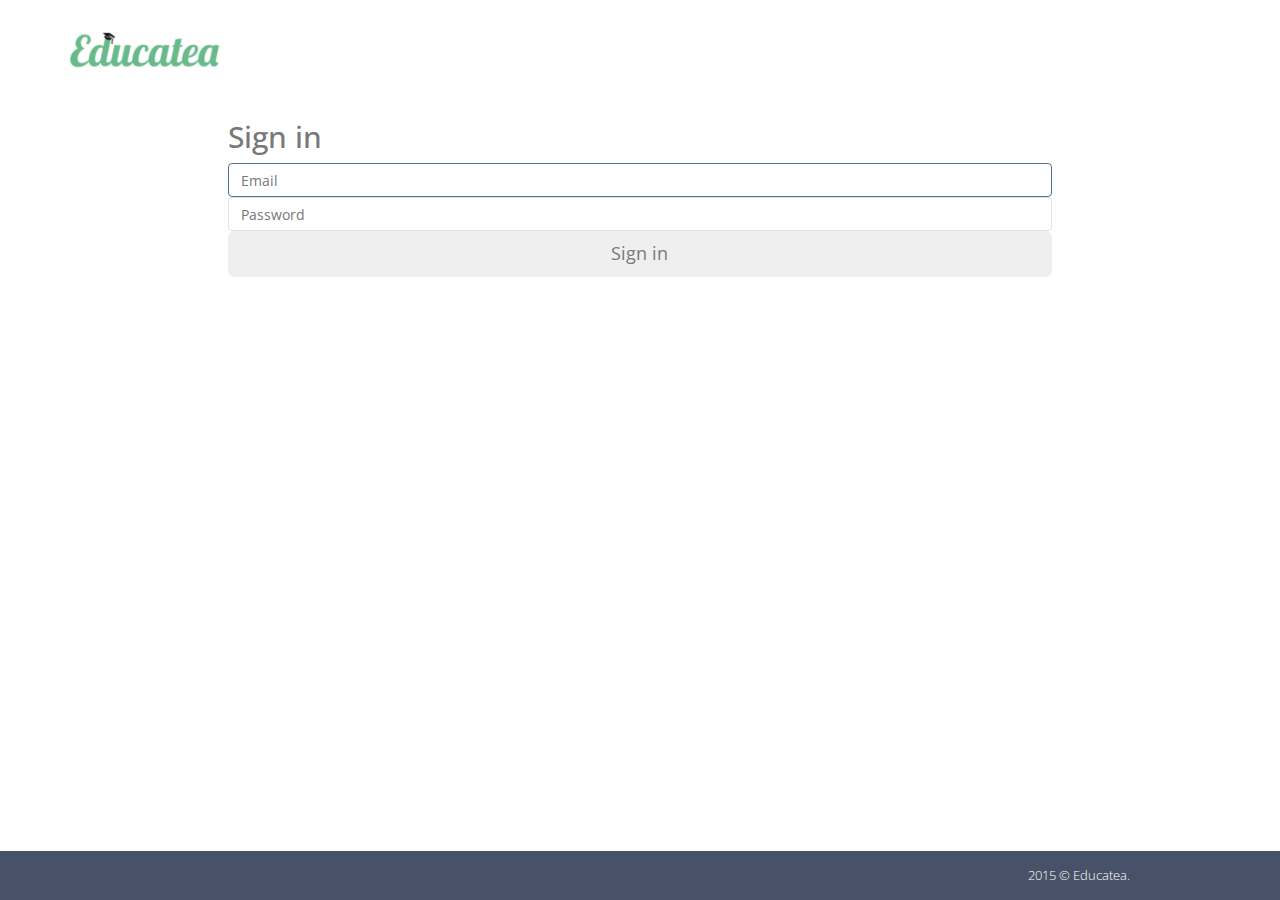
==== index.html @ 7a361b07 "Source" ====
<!DOCTYPE html>
<html lang="en">
<head>
    <meta charset="utf-8">
    <meta name="viewport" content="width=device-width, initial-scale=1.0">
    <title>Educatea Mobile</title>
    <link href="css/bootstrap.min.css" rel="stylesheet">
    <link href="css/theme.css" rel="stylesheet">
    <link href="css/bootstrap-reset.css" rel="stylesheet">
    <link href="css/font-awesome.min.css" rel="stylesheet" />
    <link rel="stylesheet" href="css/flexslider.css"/>
    <link href="assets/bxslider/jquery.bxslider.css" rel="stylesheet" />
    <link href="assets/fancybox/source/jquery.fancybox.css" rel="stylesheet" />
    <link rel="stylesheet" href="assets/revolution_slider/css/rs-style.css" media="screen">
    <link rel="stylesheet" href="assets/revolution_slider/rs-plugin/css/settings.css" media="screen">
    <link href="css/style.css" rel="stylesheet">
    <link href="css/style-responsive.css" rel="stylesheet" />
</head>




<body>
    <header class="header-frontend">
        <div class="navbar navbar-default navbar-static-top">
            <div class="container">
                <div class="navbar-header">
                    <a class="navbar-brand" href="index.html"><img src="img/logo_aa2.png"></a>
                </div>
            </div>
        </div>
    </header>
    <div class="container" style="width: 100%">
  <div class="row">
    <div class="col-lg-8 col-sm-12 col-lg-offset-2 address">
    
    <div class="row" style="text-align: center; margin-top: 20px;display: none;" id="invalid">
        <div class="col-lg-4"></div>
        
        <div class="col-lg-4">
          <div class="alert alert-danger alert-block fade in">
            <button data-dismiss="alert" class="close close-sm" type="button" style="position: inherit;">
              <i class="fa fa-times"></i>
            </button>
            <h4>
              <i class="fa fa-ok-sign"></i>
              Danger!
            </h4>
            <p>Invalid credentials.</p>
          </div>
        </div>

    </div>

  <form onsubmit="sign_in();return false;" class="form-signin">
    <h2 class="form-signin-heading">Sign in</h2>
    <div class="login-wrap">
    <input autofocus="autofocus" class="form-control" id="email" placeholder="Email" required="required" type="email">
    <input autocomplete="off" class="form-control" id="pass" placeholder="Password" required="required" type="password">
              </span>
      </label>
              <input class="btn btn-lg btn-login btn-block" name="commit" type="submit" value="Sign in">
    </div>
</form>
</div>
</div>
</div>

    <footer class="footer">
        <div class="container">
            <div class="row">
                <div class="col-lg-3 col-sm-3"></div>
                <div class="col-lg-5 col-sm-5"></div>
                <div class="col-lg-3 col-sm-3 col-lg-offset-1" style="text-align: center">
                    2015 © Educatea.
                </div>
            </div>
        </div>
    </footer>

    <script src="js/jquery.js"></script>
    <script src="js/jquery-migrate-1.2.1.min.js"></script>
    <script src="js/bootstrap.min.js"></script>
    <script type="text/javascript" src="js/hover-dropdown.js"></script>
    <script defer src="js/jquery.flexslider.js"></script>
    <script type="text/javascript" src="assets/bxslider/jquery.bxslider.js"></script>
    <script type="text/javascript" src="js/jquery.parallax-1.1.3.js"></script>
    <script src="js/jquery.easing.min.js"></script>
    <script src="js/link-hover.js"></script>
    <script src="assets/fancybox/source/jquery.fancybox.pack.js"></script>
    <script type="text/javascript" src="assets/revolution_slider/rs-plugin/js/jquery.themepunch.plugins.min.js"></script>
    <script type="text/javascript" src="assets/revolution_slider/rs-plugin/js/jquery.themepunch.revolution.min.js"></script>
    <script src="js/loading.js"></script>
    <script src="js/common-scripts.js"></script>
    <script src="js/revulation-slide.js"></script>
    <script>
//        $.blockUI({ css: {
//            border: 'none',
//            padding: '15px',
//            backgroundColor: '#000',
//            '-webkit-border-radius': '10px',
//            '-moz-border-radius': '10px',
//            opacity: .5,
//            color: '#fff'
//        } });

        $(document).ready(function(){
            if(is_logged_in()){
                window.location.replace("statistics.html");
            }
        });

        function sign_in(){
            email = $('#email').val();
            pass = $('#pass').val();
            auth(email, pass);
            if(is_logged_in()){
                window.location.href = "statistics.html";
            }else{
                $('#invalid').show();
            }
        }

        
    </script>

</body>
</html>
---- css/theme.css ----
body {
  padding-top: 70px;
  padding-bottom: 30px;
}

.theme-dropdown .dropdown-menu {
  display: block;
  position: static;
  margin-bottom: 20px;
}

.theme-showcase > p > .btn {
  margin: 5px 0;
}
---- assets/revolution_slider/css/rs-style.css ----
/*-----------------------------------------------------------------------------

KENBURNER RESPONSIVE BASIC STYLES OF HTML DOCUMENT

Screen Stylesheet

version:   	1.0
date:      	07/27/11
author:		themepunch
email:     	support@themepunch.com
website:   	http://www.themepunch.com
-----------------------------------------------------------------------------*/





  /*********************************************************************************************
		-	SET THE SCREEN SIZES FOR THE BANNER IF YOU WISH TO MAKE THE BANNER RESOPONSIVE 	-
  **********************************************************************************************/

  /*	-	THE BANNER CONTAINER (Padding, Shadow, Border etc. )	-	*/

  .bannercontainer {
		background-color:#fff;
		width:960px;
		position:relative;
		position:relative;
		margin-left:auto;
		margin-right:auto;

	}

  .banner{
		width:960px;
		height:500px;
		position:relative;
		overflow:hidden;
   }


    .bannercontainer-simple {
		padding:0px;
		background-color:#fff;
		width:960px;
		position:relative;
		position:relative;
		margin-left:auto;
		margin-right:auto;

	}

  .banner-simple{
		width:960px;
		height:500px;
		position:relative;
		overflow:hidden;
   }

 .fullwidthbanner-container{
	width:100% !important;
	position:relative;
	padding:0;
	overflow:hidden;
}

.fullwidthbanner-container .fullwidthabnner	{
	width:100% !important;
	max-height:500px !important;
	position:relative;
}



   @media only screen and (min-width: 768px) and (max-width: 959px) {

 		  .banner, .bannercontainer			{	width:760px; height:396px;}




   }

   @media only screen and (min-width: 480px) and (max-width: 767px) {
		   .banner, .bannercontainer		{	width:480px; height:250px;	}




   }

   @media only screen and (min-width: 0px) and (max-width: 479px) {
			.banner, .bannercontainer		{	width:320px;height:167px;	}




   }
---- assets/revolution_slider/rs-plugin/css/settings.css ----
/*-----------------------------------------------------------------------------

	-	Revolution Slider 1.5.3 -

		Screen Stylesheet

version:   	2.1
date:      	09/18/11
last update: 06.12.2012
author:		themepunch
email:     	info@themepunch.com
website:   	http://www.themepunch.com
-----------------------------------------------------------------------------*/


/*-----------------------------------------------------------------------------

	-	Revolution Slider 2.0 Captions -

		Screen Stylesheet

version:   	1.4.5
date:      	09/18/11
last update: 06.12.2012
author:		themepunch
email:     	info@themepunch.com
website:   	http://www.themepunch.com
-----------------------------------------------------------------------------*/



/*************************
	-	CAPTIONS	-
**************************/

.tp-hide-revslider,.tp-caption.tp-hidden-caption	{	visibility:hidden !important; display:none !important;}

.tp-caption { z-index:1;}
.tp-caption.big_white{
			position: absolute;
			color: #fff;
			text-shadow: none;
			font-weight: 800;
			font-size: 20px;
			line-height: 20px;
			font-family: 'Open Sans', sans;
			padding: 3px 4px;
			padding-top: 1px;
			margin: 0px;
			border-width: 0px;
			border-style: none;
			background-color:#000;
			letter-spacing: 0px;
		}

.tp-caption.big_orange{
			position: absolute;
			color: #fff;
			text-shadow: none;
			font-weight: 700;
			font-size: 36px;
			line-height: 36px;
			font-family: Arial;
			padding: 0px 4px;
			margin: 0px;
			border-width: 0px;
			border-style: none;
			background-color:#fb7354;
			letter-spacing: -1.5px;
		}

.tp-caption.big_black{
			position: absolute;
			color: #000;
			text-shadow: none;
			font-weight: 800;
			font-size: 36px;
			line-height: 36px;
			font-family: 'Open Sans', sans;
			padding: 0px 4px;
			margin: 0px;
			border-width: 0px;
			border-style: none;
			background-color:#fff;
			letter-spacing: -1.5px;
		}

.tp-caption.medium_grey{
			position: absolute;
			color: #fff;
			text-shadow: none;
			font-weight: 700;
			font-size: 20px;
			line-height: 20px;
			font-family: Arial;
			padding: 2px 4px;
			margin: 0px;
			border-width: 0px;
			border-style: none;
			background-color:#888;
			white-space:nowrap;
			text-shadow: 0px 2px 5px rgba(0, 0, 0, 0.5);
		}

.tp-caption.small_text{
			position: absolute;
			color: #fff;
			text-shadow: none;
			font-weight: 700;
			font-size: 14px;
			line-height: 20px;
			font-family: Arial;
			margin: 0px;
			border-width: 0px;
			border-style: none;
			white-space:nowrap;
			text-shadow: 0px 2px 5px rgba(0, 0, 0, 0.5);
		}

.tp-caption.medium_text{
			position: absolute;
			color: #fff;
			text-shadow: none;
			font-weight: 300;
			font-size: 20px;
			line-height: 20px;
			font-family: 'Open Sans', sans;
			margin: 0px;
			border-width: 0px;
			border-style: none;
			white-space:nowrap;
			text-shadow: 0px 2px 5px rgba(0, 0, 0, 0.5);
		}

.tp-caption.large_text{
			position: absolute;
			color: #fff;
			text-shadow: none;
			font-weight: 800;
			font-size: 36px;
			line-height: 36px;
			font-family: 'Open Sans', sans;
			margin: 0px;
			border-width: 0px;
			border-style: none;
			white-space:nowrap;
			text-shadow: 0px 2px 5px rgba(0, 0, 0, 0.5);
		}
.tp-caption.large_black_text{
			position: absolute;
			color: #000;
			text-shadow: none;
			font-weight: 300;
			font-size: 42px;
			line-height: 42px;
			font-family: 'Open Sans', sans;
			margin: 0px;
			border-width: 0px;
			border-style: none;
			white-space:nowrap;
		}

.tp-caption.very_large_text{
			position: absolute;
			color: #fff;
			text-shadow: none;
			font-weight: 800;
			font-size: 60px;
			line-height: 60px;
			font-family: 'Open Sans', sans;
			margin: 0px;
			border-width: 0px;
			border-style: none;
			white-space:nowrap;
			text-shadow: 0px 2px 5px rgba(0, 0, 0, 0.5);
			letter-spacing: 0px;
		}
.tp-caption.very_large_black_text{
			position: absolute;
			color: #000;
			text-shadow: none;
			font-weight: 800;
			font-size: 72px;
			line-height: 72px;
			font-family: 'Open Sans', sans;
			margin: 0px;
			border-width: 0px;
			border-style: none;
			white-space:nowrap;
		}
.tp-caption.bold_red_text{
			position: absolute;
			color: #d31e00;
			text-shadow: none;
			font-weight: 800;
			font-size: 20px;
			line-height: 20px;
			font-family: 'Open Sans', sans;
			margin: 0px;
			border-width: 0px;
			border-style: none;
			white-space:nowrap;
		}
.tp-caption.bold_brown_text{
			position: absolute;
			color: #a04606;
			text-shadow: none;
			font-weight: 800;
			font-size: 20px;
			line-height: 20px;
			font-family: 'Open Sans', sans;
			margin: 0px;
			border-width: 0px;
			border-style: none;
			white-space:nowrap;
		}
    .tp-caption.bold_green_text{
			position: absolute;
			color: #5b9830;
			text-shadow: none;
			font-weight: 800;
			font-size: 20px;
			line-height: 20px;
			font-family: 'Open Sans', sans;
			margin: 0px;
			border-width: 0px;
			border-style: none;
			white-space:nowrap;
		}

.tp-caption.very_big_white{
			position: absolute;
			color: #fff;
			text-shadow: none;
			font-weight: 800;
			font-size: 36px;
			line-height: 36px;
			font-family: 'Open Sans', sans;
			margin: 0px;
			border-width: 0px;
			border-style: none;
			white-space:nowrap;
			padding: 3px 4px;
			padding-top: 1px;
			background-color:#7e8e96;
					}

.tp-caption.very_big_black{
			position: absolute;
			color: #000;
			text-shadow: none;
			font-weight: 700;
			font-size: 60px;
			line-height: 60px;
			font-family: Arial;
			margin: 0px;
			border-width: 0px;
			border-style: none;
			white-space:nowrap;
			padding: 0px 4px;
			padding-top: 1px;
			background-color:#fff;
					}

.tp-caption.boxshadow{
		-moz-box-shadow: 0px 0px 20px rgba(0, 0, 0, 0.5);
		-webkit-box-shadow: 0px 0px 20px rgba(0, 0, 0, 0.5);
		box-shadow: 0px 0px 20px rgba(0, 0, 0, 0.5);
	}

.tp-caption.black{
		color: #000;
		text-shadow: none;
  font-weight: 300;
			font-size: 19px;
			line-height: 19px;
			font-family: 'Open Sans', sans;
	}

.tp-caption.noshadow {
		text-shadow: none;
	}

.tp-caption a {
	color: #ff7302; text-shadow: none;	-webkit-transition: all 0.2s ease-out; -moz-transition: all 0.2s ease-out; -o-transition: all 0.2s ease-out; -ms-transition: all 0.2s ease-out;
}

.tp-caption a:hover {
	color: #ffa902;
}


.tp_inner_padding	{	box-sizing:border-box;
						-webkit-box-sizing:border-box;
						-moz-box-sizing:border-box;
						max-height:none !important;	}

/******************************
	-	BUTTONS	-
*******************************/

.button				{	padding:6px 13px 5px; border-radius: 3px; -moz-border-radius: 3px; -webkit-border-radius: 3px; height:30px;
						cursor:pointer;
						color:#fff !important; text-shadow:0px 1px 1px rgba(0, 0, 0, 0.6) !important; font-size:15px; line-height:45px !important;
						background:url(../images/gradient/g30.png) repeat-x top; font-family: arial, sans-serif; font-weight: bold; letter-spacing: -1px;
					}

.button.big			{	color:#fff; text-shadow:0px 1px 1px rgba(0, 0, 0, 0.6); font-weight:bold; padding:9px 20px; font-size:19px;  line-height:57px !important; background:url(../images/gradient/g40.png) repeat-x top;}


.purchase:hover,
.button:hover,
.button.big:hover		{	background-position:bottom, 15px 11px;}



	@media only screen and (min-width: 768px) and (max-width: 959px) {

	 }



	@media only screen and (min-width: 480px) and (max-width: 767px) {
		.button	{	padding:4px 8px 3px; line-height:25px !important; font-size:11px !important;font-weight:normal;	}
		a.button { -webkit-transition: none; -moz-transition: none; -o-transition: none; -ms-transition: none;	 }


	}

    @media only screen and (min-width: 0px) and (max-width: 479px) {
		.button	{	padding:2px 5px 2px; line-height:20px !important; font-size:10px !important;}
		a.button { -webkit-transition: none; -moz-transition: none; -o-transition: none; -ms-transition: none;	 }
	}





/*	BUTTON COLORS	*/



.button.green, .button:hover.green,
.purchase.green, .purchase:hover.green			{ background-color:#21a117; -webkit-box-shadow:  0px 3px 0px 0px #104d0b;        -moz-box-shadow:   0px 3px 0px 0px #104d0b;        box-shadow:   0px 3px 0px 0px #104d0b;  }


.button.blue, .button:hover.blue,
.purchase.blue, .purchase:hover.blue			{ background-color:#1d78cb; -webkit-box-shadow:  0px 3px 0px 0px #0f3e68;        -moz-box-shadow:   0px 3px 0px 0px #0f3e68;        box-shadow:   0px 3px 0px 0px #0f3e68;}


.button.red, .button:hover.red,
.purchase.red, .purchase:hover.red				{ background-color:#cb1d1d; -webkit-box-shadow:  0px 3px 0px 0px #7c1212;        -moz-box-shadow:   0px 3px 0px 0px #7c1212;        box-shadow:   0px 3px 0px 0px #7c1212;}

.button.orange, .button:hover.orange,
.purchase.orange, .purchase:hover.orange		{ background-color:#ff7700; -webkit-box-shadow:  0px 3px 0px 0px #a34c00;        -moz-box-shadow:   0px 3px 0px 0px #a34c00;        box-shadow:   0px 3px 0px 0px #a34c00;}

.button.darkgrey,.button.grey,
.button:hover.darkgrey,.button:hover.grey,
.purchase.darkgrey, .purchase:hover.darkgrey	{ background-color:#555; -webkit-box-shadow:  0px 3px 0px 0px #222;        -moz-box-shadow:   0px 3px 0px 0px #222;        box-shadow:   0px 3px 0px 0px #222;}

.button.lightgrey, .button:hover.lightgrey,
.purchase.lightgrey, .purchase:hover.lightgrey	{ background-color:#888; -webkit-box-shadow:  0px 3px 0px 0px #555;        -moz-box-shadow:   0px 3px 0px 0px #555;        box-shadow:   0px 3px 0px 0px #555;}



/****************************************************************

	-	SET THE ANIMATION EVEN MORE SMOOTHER ON ANDROID   -

******************************************************************/

.tp-simpleresponsive .slotholder *,
.tp-simpleresponsive img			{ -webkit-transform: translateZ(0);
										  -webkit-backface-visibility: hidden;
										  -webkit-perspective: 1000;
									}


/************************************************
	  - SOME CAPTION MODIFICATION AT START  -
*************************************************/
.tp-simpleresponsive .caption,
.tp-simpleresponsive .tp-caption {
	-ms-filter: "progid:DXImageTransform.Microsoft.Alpha(Opacity=0)";	-moz-opacity: 0;	-khtml-opacity: 0;	opacity: 0; position:absolute; visibility: hidden;

}

.tp-simpleresponsive img	{	max-width:none;}



/******************************
	-	IE8 HACKS	-
*******************************/
.noFilterClass {
	filter:none !important;
}


/******************************
	-	SHADOWS		-
******************************/
.tp-bannershadow  {
		position:absolute;

		margin-left:auto;
		margin-right:auto;
		-moz-user-select: none;
        -khtml-user-select: none;
        -webkit-user-select: none;
        -o-user-select: none;
	}

.tp-bannershadow.tp-shadow1 {	background:url(../assets/shadow1.png) no-repeat; background-size:100%; width:890px; height:30px; bottom:-30px;}
.tp-bannershadow.tp-shadow2 {	background:url(../assets/shadow2.png) no-repeat; background-size:100%; width:890px; height:60px;bottom:-60px;}
.tp-bannershadow.tp-shadow3 {	background:url(../assets/shadow3.png) no-repeat; background-size:100%; width:890px; height:60px;bottom:-60px;}


/********************************
	-	FULLSCREEN VIDEO	-
*********************************/
.caption.fullscreenvideo {	left:0px; top:0px; position:absolute;width:100%;height:100%;}
.caption.fullscreenvideo iframe	{ width:100% !important; height:100% !important;}

.tp-caption.fullscreenvideo {	left:0px; top:0px; position:absolute;width:100%;height:100%;}
.tp-caption.fullscreenvideo iframe	{ width:100% !important; height:100% !important;}

/************************
	-	NAVIGATION	-
*************************/

/** BULLETS **/

.tpclear		{	clear:both;}


.tp-bullets								{	z-index:1000; position:absolute;
												-ms-filter: "progid:DXImageTransform.Microsoft.Alpha(Opacity=100)";
												-moz-opacity: 1;
												-khtml-opacity: 1;
												opacity: 1;
												-webkit-transition: opacity 0.2s ease-out; -moz-transition: opacity 0.2s ease-out; -o-transition: opacity 0.2s ease-out; -ms-transition: opacity 0.2s ease-out;
											}
.tp-bullets.hidebullets					{
												-ms-filter: "progid:DXImageTransform.Microsoft.Alpha(Opacity=0)";
												-moz-opacity: 0;
												-khtml-opacity: 0;
												opacity: 0;
											}


.tp-bullets.simplebullets.navbar						{ 	border:1px solid #666; border-bottom:1px solid #444; background:url(../assets/boxed_bgtile.png); height:40px; padding:0px 10px; -webkit-border-radius: 5px; -moz-border-radius: 5px; border-radius: 5px ;}

.tp-bullets.simplebullets.navbar-old					{ 	 background:url(../assets/navigdots_bgtile.png); height:35px; padding:0px 10px; -webkit-border-radius: 5px; -moz-border-radius: 5px; border-radius: 5px ;}


.tp-bullets.simplebullets.round .bullet					{	cursor:pointer; position:relative;	background:url(../assets/bullet.png) no-Repeat top left;	width:20px;	height:20px;  margin-right:0px; float:left; margin-top:-10px; margin-left:3px;}
.tp-bullets.simplebullets.round .bullet.last			{	margin-right:3px;}

.tp-bullets.simplebullets.round-old .bullet				{	cursor:pointer; position:relative;	background:url(../assets/bullets.png) no-Repeat bottom left;	width:23px;	height:23px;  margin-right:0px; float:left; margin-top:-12px;}
.tp-bullets.simplebullets.round-old .bullet.last		{	margin-right:0px;}


/**	SQUARE BULLETS **/
.tp-bullets.simplebullets.square .bullet				{	cursor:pointer; position:relative;	background:url(../assets/bullets2.png) no-Repeat bottom left;	width:19px;	height:19px;  margin-right:0px; float:left; margin-top:-10px;}
.tp-bullets.simplebullets.square .bullet.last			{	margin-right:0px;}


/**	SQUARE BULLETS **/
.tp-bullets.simplebullets.square-old .bullet			{	cursor:pointer; position:relative;	background:url(../assets/bullets2.png) no-Repeat bottom left;	width:19px;	height:19px;  margin-right:0px; float:left; margin-top:-10px;}
.tp-bullets.simplebullets.square-old .bullet.last		{	margin-right:0px;}


/** navbar NAVIGATION VERSION **/
.tp-bullets.simplebullets.navbar .bullet			{	cursor:pointer; position:relative;	background:url(../assets/bullet_boxed.png) no-Repeat top left;	width:18px;	height:19px;   margin-right:5px; float:left; margin-top:10px;}

.tp-bullets.simplebullets.navbar .bullet.first		{	margin-left:0px !important;}
.tp-bullets.simplebullets.navbar .bullet.last		{	margin-right:0px !important;}



/** navbar NAVIGATION VERSION **/
.tp-bullets.simplebullets.navbar-old .bullet			{	cursor:pointer; position:relative;	background:url(../assets/navigdots.png) no-Repeat bottom left;	width:15px;	height:15px;  margin-left:5px !important; margin-right:5px !important;float:left; margin-top:10px;}
.tp-bullets.simplebullets.navbar-old .bullet.first		{	margin-left:0px !important;}
.tp-bullets.simplebullets.navbar-old .bullet.last		{	margin-right:0px !important;}


.tp-bullets.simplebullets .bullet:hover,
.tp-bullets.simplebullets .bullet.selected				{	background-position:top left; }

.tp-bullets.simplebullets.round .bullet:hover,
.tp-bullets.simplebullets.round .bullet.selected,
.tp-bullets.simplebullets.navbar .bullet:hover,
.tp-bullets.simplebullets.navbar .bullet.selected		{	background-position:bottom left; }



/*************************************
	-	TP ARROWS 	-
**************************************/
.tparrows												{	-ms-filter: "progid:DXImageTransform.Microsoft.Alpha(Opacity=100)";
															-moz-opacity: 1;
															-khtml-opacity: 1;
															opacity: 1;
															-webkit-transition: opacity 0.2s ease-out; -moz-transition: opacity 0.2s ease-out; -o-transition: opacity 0.2s ease-out; -ms-transition: opacity 0.2s ease-out;

														}
.tparrows.hidearrows									{
															-ms-filter: "progid:DXImageTransform.Microsoft.Alpha(Opacity=0)";
															-moz-opacity: 0;
															-khtml-opacity: 0;
															opacity: 0;
														}
.tp-leftarrow											{	z-index:100;cursor:pointer; position:relative;	background:url(../assets/large_left.png) no-Repeat top left;	width:40px;	height:40px;   }
.tp-rightarrow											{	z-index:100;cursor:pointer; position:relative;	background:url(../assets/large_right.png) no-Repeat top left;	width:40px;	height:40px;   }


.tp-leftarrow.round										{	z-index:100;cursor:pointer; position:relative;	background:url(../assets/small_left.png) no-Repeat top left;	width:19px;	height:14px;  margin-right:0px; float:left; margin-top:-7px;	}
.tp-rightarrow.round									{	z-index:100;cursor:pointer; position:relative;	background:url(../assets/small_right.png) no-Repeat top left;	width:19px;	height:14px;  margin-right:0px; float:left;	margin-top:-7px;}


.tp-leftarrow.round-old									{	z-index:100;cursor:pointer; position:relative;	background:url(../assets/arrow_left.png) no-Repeat top left;	width:26px;	height:26px;  margin-right:0px; float:left; margin-top:-13px;	}
.tp-rightarrow.round-old								{	z-index:100;cursor:pointer; position:relative;	background:url(../assets/arrow_right.png) no-Repeat top left;	width:26px;	height:26px;  margin-right:0px; float:left;	margin-top:-13px;}


.tp-leftarrow.navbar									{	z-index:100;cursor:pointer; position:relative;	background:url(../assets/small_left_boxed.png) no-Repeat top left;	width:20px;	height:15px;   float:left;	margin-right:6px; margin-top:12px;}
.tp-rightarrow.navbar									{	z-index:100;cursor:pointer; position:relative;	background:url(../assets/small_right_boxed.png) no-Repeat top left;	width:20px;	height:15px;   float:left;	margin-left:6px; margin-top:12px;}


.tp-leftarrow.navbar-old								{	z-index:100;cursor:pointer; position:relative;	background:url(../assets/arrowleft.png) no-Repeat top left;		width:9px;	height:16px;   float:left;	margin-right:6px; margin-top:10px;}
.tp-rightarrow.navbar-old								{	z-index:100;cursor:pointer; position:relative;	background:url(../assets/arrowright.png) no-Repeat top left;	width:9px;	height:16px;   float:left;	margin-left:6px; margin-top:10px;}

.tp-leftarrow.navbar-old.thumbswitharrow				{	margin-right:10px; }
.tp-rightarrow.navbar-old.thumbswitharrow				{	margin-left:0px; }

.tp-leftarrow.square									{	z-index:100;cursor:pointer; position:relative;	background:url(../assets/arrow_left2.png) no-Repeat top left;	width:12px;	height:17px;   float:left;	margin-right:0px; margin-top:-9px;}
.tp-rightarrow.square									{	z-index:100;cursor:pointer; position:relative;	background:url(../assets/arrow_right2.png) no-Repeat top left;	width:12px;	height:17px;   float:left;	margin-left:0px; margin-top:-9px;}


.tp-leftarrow.square-old								{	z-index:100;cursor:pointer; position:relative;	background:url(../assets/arrow_left2.png) no-Repeat top left;	width:12px;	height:17px;   float:left;	margin-right:0px; margin-top:-9px;}
.tp-rightarrow.square-old								{	z-index:100;cursor:pointer; position:relative;	background:url(../assets/arrow_right2.png) no-Repeat top left;	width:12px;	height:17px;   float:left;	margin-left:0px; margin-top:-9px;}


.tp-leftarrow.default									{	z-index:100;cursor:pointer; position:relative;	background:url(../assets/large_left.png) no-Repeat 0 0;	width:40px;	height:40px;

														}
.tp-rightarrow.default									{	z-index:100;cursor:pointer; position:relative;	background:url(../assets/large_right.png) no-Repeat 0 0;	width:40px;	height:40px;

														}




.tp-leftarrow:hover,
.tp-rightarrow:hover 									{	background-position:bottom left; }






/****************************************************************************************************
	-	TP THUMBS 	-
*****************************************************************************************************

 - tp-thumbs & tp-mask Width is the width of the basic Thumb Container (500px basic settings)

 - .bullet width & height is the dimension of a simple Thumbnail (basic 100px x 50px)

 *****************************************************************************************************/


.tp-bullets.tp-thumbs						{	z-index:1000; position:absolute; padding:3px;background-color:#fff;
												width:500px;height:50px; 			/* THE DIMENSIONS OF THE THUMB CONTAINER */
												margin-top:-50px;
											}


.fullwidthbanner-container .tp-thumbs		{  padding:3px;}

.tp-bullets.tp-thumbs .tp-mask				{	width:500px; height:50px;  			/* THE DIMENSIONS OF THE THUMB CONTAINER */
												overflow:hidden; position:relative;}


.tp-bullets.tp-thumbs .tp-mask .tp-thumbcontainer	{	width:5000px; position:absolute;}

.tp-bullets.tp-thumbs .bullet				{   width:100px; height:50px; 			/* THE DIMENSION OF A SINGLE THUMB */
												cursor:pointer; overflow:hidden;background:none;margin:0;float:left;
												-ms-filter: "progid:DXImageTransform.Microsoft.Alpha(Opacity=50)";
												/*filter: alpha(opacity=50);	*/
												-moz-opacity: 0.5;
												-khtml-opacity: 0.5;
												opacity: 0.5;

												-webkit-transition: all 0.2s ease-out; -moz-transition: all 0.2s ease-out; -o-transition: all 0.2s ease-out; -ms-transition: all 0.2s ease-out;
											}


.tp-bullets.tp-thumbs .bullet:hover,
.tp-bullets.tp-thumbs .bullet.selected		{ 	-ms-filter: "progid:DXImageTransform.Microsoft.Alpha(Opacity=100)";

												-moz-opacity: 1;
												-khtml-opacity: 1;
												opacity: 1;
											}
.tp-thumbs img								{	width:100%; }


/************************************
		-	TP BANNER TIMER		-
*************************************/
.tp-bannertimer								{	width:100%; height:10px; background:url(../assets/timer.png);position:absolute; z-index:200;}
.tp-bannertimer.tp-bottom					{	bottom:0px !important;height:5px;}




/***************************************
	-	RESPONSIVE SETTINGS 	-
****************************************/


	@media only screen and (min-width: 768px) and (max-width: 959px) {

	 }



	@media only screen and (min-width: 480px) and (max-width: 767px) {
			.responsive .tp-bullets.tp-thumbs				{	width:300px !important; height:30px !important;}
			.responsive .tp-bullets.tp-thumbs .tp-mask		{	width:300px !important; height:30px !important;}
			.responsive .tp-bullets.tp-thumbs .bullet		{	width:60px !important;height:30px !important;}

	}

    @media only screen and (min-width: 0px) and (max-width: 479px) {
				.responsive .tp-bullets	{	display:none}
				.responsive .tparrows	{	display:none;}
	}





/*********************************************

	-	BASIC SETTINGS FOR THE BANNER	-

***********************************************/

 .tp-simpleresponsive img {
		-moz-user-select: none;
        -khtml-user-select: none;
        -webkit-user-select: none;
        -o-user-select: none;
}



.tp-simpleresponsive a{	text-decoration:none;}

.tp-simpleresponsive ul {
	list-style:none;
	padding:0;
	margin:0;
}

.tp-simpleresponsive >ul >li{
	list-stye:none;
	position:absolute;
	visibility:hidden;
}
/*  CAPTION SLIDELINK   **/
.caption.slidelink a div,
.tp-caption.slidelink a div {	width:10000px; height:10000px;  background:url(../assets/coloredbg.png) repeat;}

.tp-loader 	{	background:url(../assets/loader.gif) no-repeat 10px 10px; background-color:#fff;  margin:-22px -22px; top:50%; left:50%; z-index:10000; position:absolute;width:44px;height:44px;
				border-radius: 3px;
				-moz-border-radius: 3px;
				-webkit-border-radius: 3px;
			}


.tp-transparentimg {	content:"url(../assets/transparent.png)"}
.tp-3d				{	-webkit-transform-style: preserve-3d;
						 -webkit-transform-origin: 50% 50%;
					}
---- css/style.css ----
/*
Template Name: Flat Lab frontend build with Bootstrap v3.2.0
Template Version: 2.0
Author: Mosaddek Hossain
Website: http://thevectorlab.net/
*/

/* Import fonts */
@import url(http://fonts.googleapis.com/css?family=Open+Sans:400,300,300italic,400italic,600,600italic,700,700italic,800,800italic);
@import url(http://fonts.googleapis.com/css?family=Fjalla+One);

body {
    color: #797979;
    font-family: 'Open Sans', sans-serif;
    padding: 0px !important;
    margin: 0px !important;
    font-size:13px;
}


a, a:hover, a:focus {
    text-decoration: none;
    outline: none;
}

::selection {
    background: #F77B6F;
    color: #fff;
}
::-moz-selection {
    background: #F77B6F;
    color: #fff;
}

h1,h2,h3,h4,h5,h6 {
    font-family: 'Open Sans', sans-serif;
}

a {
    color: #444e67;
}

a:hover {
    color: #f77b6f;
}

p {line-height: 22px}

/*header*/

.header-frontend .navbar {
    margin-bottom: 0;
}

.navbar-default {
    border: none;
}

.navbar-brand {
    color: #bcc0cd;
    font-size: 30px;
    font-weight: 100;
    line-height: 30px;
    margin-top: 30px;
    padding: 0 0 0 15px;
    font-family: "Roboto", sans-serif;
}

.navbar-brand span{
    color: #00aee0;
    font-weight: 300;
}

.header-frontend .navbar-collapse  ul.navbar-nav {
    float: right;
    margin-right: 0;
}

.header-frontend .navbar-default{
    background-color: #fff;
}

.header-frontend .nav li a, .header-frontend .nav li.active ul.dropdown-menu li a {
    color: #0cbfe9;
    font-weight: 300;
    background: none;
    font-size: 20px;
}

.header-frontend .nav li a:hover,
.header-frontend .nav li a:focus,
.header-frontend .nav li.active a,
.header-frontend .nav li.active a:hover,
.header-frontend .nav li a.dropdown-toggle:hover,
.header-frontend .nav li a.dropdown-toggle:focus,
.header-frontend .nav li.active ul.dropdown-menu li a:hover,
.header-frontend .nav li.active ul.dropdown-menu li.active a{
    color: #fff ;
    background-color: #f77b6f;
    -webkit-transition: all .3s ease;
    -moz-transition: all .3s ease;
    -ms-transition: all .3s ease;
    -o-transition: all .3s ease;
    transition: all .3s ease;
}


.header-frontend .navbar-default .navbar-nav > .open > a,
.header-frontend .navbar-default .navbar-nav > .open > a:hover,
.header-frontend .navbar-default .navbar-nav > .open > a:focus {
    color: #fff;
    background-color: #f77b6f;
    -webkit-transition: all .3s ease;
    -moz-transition: all .3s ease;
    -ms-transition: all .3s ease;
    -o-transition: all .3s ease;
    transition: all .3s ease;
}


.header-frontend .navbar {
    min-height: 100px;
}

.header-frontend .navbar-nav > li  {
    padding-bottom: 30px;
    padding-top: 30px;
}

.header-frontend  .navbar-nav > li > a {
    padding-bottom: 6px;
    padding-top: 5px;
    border-radius: 5px;
    -webkit-border-radius: 5px;
    margin-left: 2px;
    line-height: 30px;

    -webkit-transition: all .3s ease;
    -moz-transition: all .3s ease;
    -ms-transition: all .3s ease;
    -o-transition: all .3s ease;
    transition: all .3s ease;
}


.dropdown-menu li a:hover {
    color: #fff !important;
}

.header-frontend .nav .caret {
    border-bottom-color: #999;
    border-top-color: #999;
}

.dropdown-menu  {
    box-shadow: none;
    border-radius: 0;
}

.header-frontend .nav li .dropdown-menu  {
   padding: 0;
}

.header-frontend .nav li .dropdown-menu li a {
   line-height: 28px;
   padding: 3px 12px;
}


/*search*/

.search {
    margin-top: 3px ;
    width: 20px;
    -webkit-transition: all .3s ease;
    -moz-transition: all .3s ease;
    -ms-transition: all .3s ease;
    -o-transition: all .3s ease;
    transition: all .3s ease;
    border: 1px solid #fff;
    box-shadow: none;
    background: url("../img/search-icon.jpg") no-repeat 10px 8px;
    padding:0 5px 0 35px;
    color: #fff;
}

.search:focus {
    margin-top: 3px ;
    width: 180px;
    border: 1px solid #eaeaea;
    box-shadow: none;
    -webkit-transition: all .3s ease;
    -moz-transition: all .3s ease;
    -ms-transition: all .3s ease;
    -o-transition: all .3s ease;
    transition: all .3s ease;
    color: #c8c8c8;
    font-weight: 300;
    margin-left: 10px;
}

/*homepage features*/

.feature-head {
    padding: 50px 0;
}

.feature-head h1{
    color: #475168;
    font-size: 30px;
    font-weight: 300;
    text-transform: uppercase;
    margin-top: 0;
    font-family: 'Fjalla One', sans-serif;
}

.feature-head p{
    color: #8a8b8b;
    font-size: 18px;
    font-weight: 300;
}

.f-box {
    background: #f4f4f4;
    border-radius: 10px;
    padding: 20px;
    text-align: center;
    min-height: 210px;
    margin-bottom: 20px;
    transition-duration: 500ms;
    transition-property: width, background;
    transition-timing-function: ease;
    -webkit-transition-duration: 500ms;
    -webkit-transition-property: width, background;
    -webkit-transition-timing-function: ease;
}

.f-box i{
    font-size: 50px;
    line-height: normal;
    margin-top: 40px;
    display: block;
    color: #f77b6f;
}

.f-box:hover, .f-box.active {
    background: #f77b6f;
    border-radius: 10px;
    padding: 20px;
    text-align: center;
    min-height: 210px;
    margin-bottom: 20px;
    transition-duration: 500ms;
    transition-property: width, background;
    transition-timing-function: ease;
    -webkit-transition-duration: 500ms;
    -webkit-transition-property: width, background;
    -webkit-transition-timing-function: ease;
}

.f-box:hover i, .f-box.active i{
    font-size: 50px;
    line-height: normal;
    margin-top: 40px;
    display: block;
    color: #fff;

}

.f-box:hover h2, .f-box.active h2{
    color: #fff;
}

.f-box h2{
    font-size: 20px;
    text-transform: uppercase;
    font-weight: 400;
    font-family: 'Fjalla One', sans-serif;
}

.f-text {
    font-size: 14px;
    font-weight: 300;
}

/*quote*/

.quote {
    margin: 70px 0;
    display: inline-block;
    width: 100%;
}

.quote-info {
    background: #475168;
    padding: 20px;
    border-radius: 4px;
    -webkit-border-radius: 4px;
    min-height: 72px;
}

.quote-info h1 {
    color: #fff;
    font-weight: 400;
    font-size: 20px;
    margin: 0 0 5px 0;
    text-transform: uppercase;
    font-family: 'Fjalla One', sans-serif;
}
.quote-info p {
    color: #9eb3c4;
    font-weight: 300;
    margin: 0;
}

.purchase-btn {
    width: 100%;
    line-height: 75px;
    font-size: 20px;
    font-weight: 400;
    text-transform: uppercase;
    font-family: 'Fjalla One', sans-serif;
}

.accordion {
    margin-bottom: 40px;
    display: inline-block;
    width: 100%;
}

/*tabs*/

.tab {
    background: #f4f4f4;
}

.tab .nav > li > a {
    padding: 18px 15px;
}

.tab-bg-dark-navy-blue {
    background:#6f6f6f;
    border-bottom: none;
    border-radius: 5px 5px 0 0;
    -webkit-border-radius: 5px 5px 0 0;
    padding: 0;
}

.tab-bg-dark-navy-blue .nav > li > a:hover, .tab-bg-dark-navy-blue .nav > li > a:focus {
    background-color: #f4f4f4;
    text-decoration: none;
}


.panel-heading .nav > li > a,
.panel-heading .nav > li.active > a, .panel-heading .nav > li.active > a:hover, .panel-heading .nav > li.active > a:focus {
    border-width: 0;
    border-radius: 0;
}

.panel-heading .nav > li > a {
    color: #fff;
}

.panel-heading .nav > li.active > a, .panel-heading .nav > li > a:hover {
    color: #6f6f6f;
    background: #f4f4f4;
}

.panel-heading .nav > li:first-child.active > a, .panel-heading .nav > li:first-child > a:hover {
    border-radius: 4px 0 0 0;
    -webkit-border-radius: 4px 0 0 0;
}

.tab .nav-tabs.nav-justified > li {
    border-right: 1px solid #f4f4f4;
}

.tab .nav-tabs.nav-justified > li:last-child {
    border-right: none;
}

.p-head {
    color: #F77B6F;
    font-size: 14px;
    font-weight: 400;
}

.cmt-head {
    font-size: 14px;
    font-weight: 400;
}

.p-thumb img {
    border-radius: 3px;
    -webkit-border-radius: 3px;
    height: 50px;
    width: 50px;
}


/*testimonial*/

.about-testimonial ul li {
    list-style: none;
}

.about-testimonial {
    margin:20px 0 0 0;
    position: relative;
}

ul.about-flex-slides {
    margin-left: 0;
}

.flex-direction-nav {
    position: absolute;
    right: 10px;
    top: 30px;
    width: 70px;
}

.flex-direction-nav li {
    display: inline-block;
    width: 12px;
}

.flex-direction-nav li a {
    outline: none;
}

.flex-direction-nav li a i {
    color: #cccccc;
}

.flex-control-paging {
    display: none;
}

.about-testimonial .about-testimonial-image {
    float: left;
    margin: 0 15px;
    position: relative;
}

.about-testimonial .about-testimonial-image img {
    border-radius: 50px;
    -moz-border-radius: 50px;
    -webkit-border-radius: 50px;
    height: 100px !important;
    width: 100px !important;
}

.about-flexslider .about-flex-slides img {
    display: block;
    width: 100%;
}

.about-testimonial a.about-testimonial-author {
    display: inline-block;
    font-size: 15px;
    text-transform: uppercase;
    font-weight: bold;
    line-height: 11px;
    margin: 30px 0 8px 0;
    color: #504946;
    font-weight: 300;
}

.about-testimonial .about-testimonial-company {
    display: block;
    font-size: 13px;
    line-height: 14px;
    color: #ababab;
    font-weight: 300;
}

.about-testimonial.boxed-style .about-testimonial-content {
    background-color: #e9e9e9;
    border: 1px solid #e9e9e9;
    border-radius: 5px;
    -moz-border-radius: 5px;
}

.about-testimonial .about-testimonial-content {
    margin-top: 55px;
    padding: 20px;
    position: relative;
}

.about-testimonial .about-testimonial-content p {
    line-height: 20px;
    margin: 0;
}

.about-testimonial.boxed-style .about-testimonial-content:before {
    background-color: #e9e9e9;
	border-right: 1px solid #e9e9e9;
    border-color: #f5f5f5;
    border-image: none;   
    border-style: none;
    top: -7px;
    content: "";
    display: block;
    height: 14px;
    left: 60px;
    position: absolute;
    transform: rotate(45deg);
    -moz-transform: rotate(45deg);
    -webkit-transform: rotate(45deg);
    width: 15px;
	display:none\0/;
	_display:none;
}


/*----image hove----*/
.view {
    float: left;
    overflow: hidden;
    position: relative;
    text-align: center;
    cursor: default;
    background: #fff;
}

.view .mask,.view .content {
    position: absolute;
    overflow: hidden;
    top: 0;
    left: 0;
    height: 100%;
    width: 100%;
}

.view img {
    display: block;
    position: relative;
}

.view h2 {
    text-transform: uppercase;
    color: #fff;
    text-align: center;
    position: relative;
    font-size: 16px;
    padding: 10px;
    background: rgba(0, 0, 0, 0.8);
    margin: 5px 0 0 0;
}

.view p {
    font-size: 12px;
    position: relative;
    color: #fff;
    padding: 10px 20px 20px;
    text-align: center;
    margin-bottom: 10px;
}

.view a.info {
    display: inline-block;
    text-decoration: none;
    padding: 7px 14px;
    background: #000;
    color: #fff;
    text-transform: uppercase;
    -webkit-box-shadow: 0 0 1px #000;
    -moz-box-shadow: 0 0 1px #000;
}

.view a.info:hover {
    -webkit-box-shadow: 0 0 5px #000;
    -moz-box-shadow: 0 0 5px #000;
    box-shadow: 0 0 5px #000;
}

.view-tenth img {
    -webkit-transform: scaleY(1);
    -moz-transform: scaleY(1);
    -o-transform: scaleY(1);
    -ms-transform: scaleY(1);
    transform: scaleY(1);
    -webkit-transition: all 0.4s ease-in-out;
    -moz-transition: all 0.4s ease-in-out;
    -o-transition: all 0.4s ease-in-out;
    -ms-transition: all 0.4s ease-in-out;
    transition: all 0.4s ease-in-out;
}

.view-tenth .mask {
    background-color: rgba(0, 0, 0, 0.5);
    -webkit-transition: all 0.5s linear;
    -moz-transition: all 0.5s linear;
    -o-transition: all 0.5s linear;
    -ms-transition: all 0.5s linear;
    transition: all 0.5s linear;
    -ms-filter: "progid: DXImageTransform.Microsoft.Alpha(Opacity=0)";
    filter: alpha(opacity=0);
    opacity: 0;
}

.view-tenth h2 {
    background: transparent;
    margin: 0px 10px;
    -webkit-transform: scale(0);
    -moz-transform: scale(0);
    -o-transform: scale(0);
    -ms-transform: scale(0);
    transform: scale(0);
    color: #333;
    -webkit-transition: all 0.5s linear;
    -moz-transition: all 0.5s linear;
    -o-transition: all 0.5s linear;
    -ms-transition: all 0.5s linear;
    transition: all 0.5s linear;
    -ms-filter: "progid: DXImageTransform.Microsoft.Alpha(Opacity=0)";
    filter: alpha(opacity=0);
    opacity: 0;
}

.view-tenth p {
    color: #333;
    line-height: normal;
    -ms-filter: "progid: DXImageTransform.Microsoft.Alpha(Opacity=0)";
    filter: alpha(opacity=0);
    opacity: 0;
    -webkit-transform: scale(0);
    -moz-transform: scale(0);
    -o-transform: scale(0);
    -ms-transform: scale(0);
    transform: scale(0);
    -webkit-transition: all 0.5s linear;
    -moz-transition: all 0.5s linear;
    -o-transition: all 0.5s linear;
    -ms-transition: all 0.5s linear;
    transition: all 0.5s linear;
}

.view-tenth a.info {
    -ms-filter: "progid: DXImageTransform.Microsoft.Alpha(Opacity=0)";
    filter: alpha(opacity=0);
    opacity: 0;
    -webkit-transform: scale(0);
    -moz-transform: scale(0);
    -o-transform: scale(0);
    -ms-transform: scale(0);
    transform: scale(0);
    -webkit-transition: all 0.5s linear;
    -moz-transition: all 0.5s linear;
    -o-transition: all 0.5s linear;
    -ms-transition: all 0.5s linear;
    transition: all 0.5s linear;
}

.view-tenth:hover img {
    -webkit-transform: scale(5);
    -moz-transform: scale(5);
    -o-transform: scale(5);
    -ms-transform: scale(5);
    transform: scale(5);
    -ms-filter: "progid: DXImageTransform.Microsoft.Alpha(Opacity=0)";
    filter: alpha(opacity=.5);
    opacity: .5;
}

.view-tenth:hover .mask {
    -ms-filter: "progid: DXImageTransform.Microsoft.Alpha(Opacity=100)";
    filter: alpha(opacity=100);
    opacity: 1;
}

.view-tenth:hover h2,.view-tenth:hover p,.view-tenth:hover a.info {
    -webkit-transform: scale(1);
    -moz-transform: scale(1);
    -o-transform: scale(1);
    -ms-transform: scale(1);
    transform: scale(1);
    -ms-filter: "progid: DXImageTransform.Microsoft.Alpha(Opacity=100)";
    filter: alpha(opacity=100);
    opacity: 1;
}

/*imageview icon hover*/

[data-zlname] {
    position: relative;
    overflow: hidden;
    -moz-box-sizing: border-box;
    -webkit-box-sizing: border-box;
    box-sizing: border-box;
}
/*IMGS IN CONTAINER*/
[data-zlname] > img {
    display: block;
    max-width: 100%;
}
/*POP UP ELEMENTS*/
[data-zlname] [data-zl-popup] {
    position: absolute;
    display: block;
    padding: 1px;
    height: 40px;
    width: 40px;
    background: #323231;
    color: #fff;
    overflow: hidden;
    display: none;
    text-align: center;
}
/*OVERLAY*/
/*classic*/
[data-zl-overlay] {
    top: 0;
    left: 0;
    position: absolute;
    width: 100%;
    height: 100%;
    display: none;
    padding: inherit;
}
/*four*/
[data-zl-ovzoom0],[data-zl-ovzoom1]
,[data-zl-ovzoom2],[data-zl-ovzoom3] {
    position: absolute;
    width: 25%;
    height: 100%;
}
/*rolling*/
[data-zl-ovrolling] {
    position: absolute;
    display: none;
    width: 100%;
    height: 100%;
}
/*double*/
[data-zl-ovdouble0],[data-zl-ovdouble1] {
    position: absolute;
    display: none;
}

/*-------*/

[data-zlname = reverse-effect] [data-zl-popup = link] {
    background: rgba(256,256,256,1);
    border-radius: 50%;
    -webkit-border-radius: 50%;
    -o-border-radius: 50%;
}

[data-zlname = reverse-effect] [data-zl-popup = link2] {
    background: rgba(256,256,256,1);
    border-radius: 50%;
    -webkit-border-radius: 50%;
    -o-border-radius: 50%;
}

[data-zlname = reverse-effect] [data-zl-popup = link]:hover,
[data-zlname = reverse-effect] [data-zl-popup = link2]:hover {
    opacity: .5;
}

.mask a i {
    color: #242424 !important;
    font-size: 16px;
    line-height: 40px;
}

.r-work {
    color: #475168;
    text-transform: uppercase;
    font-size: 24px;
    font-weight: 400;
    margin-bottom: 20px;
    font-family: 'Fjalla One', sans-serif;
}

.bx-wrapper {
    margin-bottom: 120px;
}


/*pricing table*/

.pricing-table {
    background: #eeeeee;
    text-align: center;
    padding: 0 0 25px 0;
    border-radius: 5px;
    -moz-border-radius: 5px;
    -webkit-border-radius: 5px;
}

.pricing-table.most-popular {
    top: -20px;
    position: relative;
}

.most-popular {
    background: #f77b6f;
    color: #fff;
}

.most-popular h1 {
    font-size: 25px !important;
    padding-bottom: 10px;
    padding-top: 17px !important;
}

.most-popular h2 {
    background: #d76b61 !important;
    margin-top: 20px !important;
}

.most-popular ul li {
    border-bottom: 1px dotted #d76b61 !important;
}

.most-popular .price-actions .btn {
    background: #d76b61 !important;
    margin: 10px 0;
    cursor: pointer;
}

.pricing-table .price-actions .btn {
    border-radius: 5px;
    -moz-border-radius: 5px;
    -webkit-border-radius: 5px;
    background: #acacac;
    color: #fff;
    border: none;
    box-shadow: none;
    text-shadow: none;
    padding: 10px 20px;
    cursor: pointer;
}

.pricing-head h1 {
    font-size: 18px;
    font-weight: 300;
    padding-top: 15px;
}

.pricing-head h2 {
    padding: 30px 0;
    background: #777777;
    color: #fff;
    font-size: 50px;
    font-weight: 100;
}

.pricing-table ul {
    margin: 15px 0;
    padding: 0;
}

.pricing-table ul li {
    border-bottom: 1px dotted #CCCCCC;
    margin: 0 2em;
    padding: 1em 0;
    text-align: center;
    font-weight: 300;
}

.pricing-head span.note {
    display: inline;
    font-size: 25px;
    line-height: 0.8em;
    position: relative;
    top: -18px;
}

.pricing-quotation, .team-info {
    background: #EEEEEE;
    padding: 20px 20px 35px 20px;
    margin-bottom: 100px;
    display: inline-block;
    width: 100%;
    text-align: center;
    border-radius: 5px;
    -moz-border-radius: 5px;
    -webkit-border-radius: 5px;
}

.pricing-quotation h3, .team-info h3 {
    font-weight: 300;
}

.pricing-quotation p, .team-info p {
    margin-bottom: 0px;
}

.pricing-plan, .team-info-wrap {
    position: relative;
}

.pricing-quotation:before, .team-info:before {
    background-color: #EEEEEE;
    border-color: #EEEEEE;
    border-image: none;
    border-right: 1px solid #EEEEEE;
    border-style: none;
    top: -7px;
    content: "";
    display: block;
    height: 14px;
    left: 48%;
    position: absolute;
    transform: rotate(45deg);
    -moz-transform: rotate(45deg);
    -webkit-transform: rotate(45deg);
    width: 15px;
}

.breadcrumbs {
    background: #475268;
    color: #fff;
    padding: 45px 0;
    margin-bottom: 40px;
}

.breadcrumb {
    margin-bottom: 0;
    background: none;
}

.breadcrumb li a{
    color: #f77b6f;
}

.breadcrumb li.active {
    color: #fff;
}

.breadcrumbs h1 {
    font-size: 24px;
    font-weight: 600;
    margin: 3px 0 0;
    text-transform: uppercase;
    font-family: 'Fjalla One', sans-serif;
}

/*contact*/

.contact-map {
    margin-top: -40px;
    margin-bottom: 40px;
}

.contact-form {
    margin-bottom: 20px;
}

.address h4 {
    color: #475168;
    text-transform: uppercase;
    margin-bottom: 20px;
    font-family: 'Fjalla One', sans-serif;
}

/*about us*/

.about-us img {
    width: 100%;
}

.carousel-control.left, .carousel-control.right {
    background: none;
}

.carousel-control {
    background: #000000 !important;
    bottom: 40%;
    color: #FFFFFF;
    font-size: 20px;
    left: 0;
    line-height: 48px;
    opacity: 0.5;
    position: absolute;
    text-align: center;
    text-shadow: 0 0px 0px rgba(0, 0, 0, 0);
    top: 40%;
    width: 10%;
}

.carousel-control:hover {
    background: rgba(212,108,94,.8) !important;
    color: #FFFFFF;
    /*opacity: 0.6;*/
    text-decoration: none;
}

.carousel-control:hover, .carousel-control:focus {
    opacity: 0.6;
}
.carousel-caption {
    background: rgba(0,0,0,0.6);
    padding-bottom: 0px;

    bottom: 0;
    color: #FFFFFF;
    left: 0 !important;
    padding-bottom: 5px;
    padding-top: 10px;
    position: absolute;
    right: 0 !important;
    text-align: center;
    text-shadow: 0 0px 0px rgba(0, 0, 0, 0);
    z-index: 10;
}

.about h3 {
    /*text-transform: uppercase;*/
    color: #475168;
    font-family: 'Fjalla One', sans-serif;
    margin-top: 0;
}

.icon-wrap {
    font-size: 2em;
    height: 60px;
    width: 60px;
    float: left;
    line-height: 60px;
    text-align: center;
    color: #fff;
    margin-right: 30px;
}

.ico-bg {
    background: #f37d6c;
}

.round {
    border-radius: 50%;
    -webkit-border-radius: 50%;
}


.content h3, .media h3 {
    margin-top: 0;
    color: #475168;
    font-size: 20px;
    font-family: 'Fjalla One', sans-serif;
}

.media h3 {
    margin-top:20px;
}

.media-body h4 {
    font-size: 16px;
    color: #475168;
}

.hiring, .services {
    margin-bottom: 40px;
    display: inline-block;
    width: 100%;
}

.hiring {
    margin-top: 60px;
}

.gray-box {
    background: #f2f2f2;
    padding: 60px 0;
}

.progress {
    background-color: #E1E1E1;
}

.flexslider {
    background: none;
    border: none;
}


.about-skill-meter .sr-only {
    position: static !important;
    line-height: 29px;
}

.about-skill-meter .progress-bar {
    text-align: left;
    padding-left: 10px;
}

.about-skill-meter .progress {
    height: 30px;
    box-shadow: none;
    line-height: 30px;
}

.about-skill-meter .progress-bar-danger {
    background-color: #f37d6c;
    box-shadow: none;
}

.skills {
    margin-bottom: 25px;
    color: #47506a;
    font-size: 20px;
    font-family: 'Fjalla One', sans-serif;
}

/*team*/

.person {
    margin-bottom: 10px;
}

.person img {
    width: 210px;
    height: 210px;
    border-radius: 50%;
    -webkit-border-radius: 50%;
}


.team-social-link {
    display: block;
    margin: 10px 0 20px 0;
}

.team-social-link a {
    display: inline-block !important;
    color: #cac8c7;
    font-size: 20px;
    margin: 0 8px;
}

.team-social-link a:hover {
    color: #f37c6b;
}

.person-info h4, .person-info h4 a {
    color: #f37c6b;
    font-weight: 300;
    margin-bottom: 5px;
}


.mtop30 {
    margin-top: 30px;
}


/*typography*/

.highlight-1 {
    background: #9CCE44;
    color: #FFFFFF;
}

.highlight-2 {
    background: #242424;
    color: #FFFFFF;
}

.highlight-3 {
    background: #F2C600;
    color: #242424;
}

.dropcap {
    background-color: #666666;
    color: #FFFFFF;
    float: left;
    font-size: 30px;
    line-height: 30px;
    margin: 4px 8px 0 0;
    padding: 5px 10px;
    text-align: center;
}

.dropcap2 {
    background-color: #666666;
    border-radius: 50%;
    -webkit-border-radius: 50%;
    color: #FFFFFF;
    float: left;
    font-size: 35px;
    height: 41px;
    line-height: 25px;
    margin: 3px 8px 0 0;
    padding: 10px;
    text-align: center;
}
/*buttons*/

.btn-row {
    margin-bottom: 30px;
}

/*blog*/

.blog-item {
    margin-bottom: 40px;
    padding-bottom: 40px;
    border-bottom: 1px dashed #ddd;
}

.date-wrap, .comnt-wrap {
    margin-bottom: 20px;
}
.date-wrap span, .comnt-wrap span {
    display: block;
    padding: 10px 0;
    text-align: center;
}

.date-wrap .date {
    font-size:30px;
    font-weight: 300;
    background: #F77B6F;
    color: #fff;
    border-radius: 4px 4px 0 0;
    -webkit-border-radius: 4px 4px 0 0;
}

.date-wrap .month {
    font-size:16px;
    font-weight: 300;
    background: #f6f5f0;
    color: #a19fa2;
    border-radius: 0 0 4px 4px ;
    -webkit-border-radius: 0 0 4px 4px ;
}

.comnt-wrap .comnt-ico {
    background: #efeee9;
    color: #a0a0a0;
    border-radius: 4px 4px 0 0;
    -webkit-border-radius: 4px 4px 0 0;
    font-size: 20px;
}
.comnt-wrap .value {
    background: #f6f5f0;
    color: #a0a0a0;
    border-radius: 0 0 4px 4px;
    -webkit-border-radius:0 0 4px 4px;
}

.blog-img img {
    width: 100%;
    border-radius: 4px;
    -webkit-border-radius: 4px;
}

.blog-item h1, .blog-item h1 a {
    font-size:25px;
    color: #F77B6F;
    font-weight: 300;
    font-family: 'Fjalla One', sans-serif;
}

.blog-item h1 {
    margin-bottom: 20px;
    line-height: 35px;
}

.blog-item h1 a:hover {
    text-decoration: underline;
}

.author {
    margin:25px 0 30px 0;
    font-size: 16px;
}

.author a, .shate-view a {
    color: #F77B6F;
}

.shate-view {
    margin-top:20px ;
}

.shate-view ul li {
    margin-bottom: 5px;
}

.blog-side-item h3 {
    margin-top: 30px;
    color: #475268;
    font-size: 18px;
    font-family: 'Fjalla One', sans-serif;
}

.blog-side-item ul li {
    margin-bottom: 5px;
    border-bottom:1px solid #efefef;
    line-height: 35px;
}

.blog-side-item ul li a{
    display: inline-block;
    width: 100%;
}

.media p {
    line-height: normal;
}

ul.tag  {
    display: inline-block;
    width: 100%;
}

ul.tag li {
    float: left;
    margin: 10px 10px 0 0;
    border-bottom: none;
}
ul.tag li a {
    border: 1px solid #e8e8e8;
    padding: 0 10px;
    border-radius:4px ;
    -webkit-border-radius:4px ;
}

.media img.media-object {
    border-radius: 50%;
    -webkit-border-radius: 50%;
    height: 80px;
    width: 80px;
}


/*footer*/

.footer {
    background: #475268;
    color: #fff;
    padding: 50px 0;
    margin-top: 50px;
    display: inline-block;
    width: 100%;
    font-weight: 300;
    margin-top: 150px;
    padding: 15px 0;
    position: fixed;
    bottom: 0;
}


.footer h1 {
    font-size: 20px;
    text-transform: uppercase;
    font-weight: 400;
    margin-top: 0;
    margin-bottom: 20px;
    font-family: 'Fjalla One', sans-serif;
}


.footer address a {
    color: #f37c6b;
}

.tweet-box {
    background: #505b71;
    padding: 20px 15px;
    border-radius: 5px;
    font-size: 14px;
}

.tweet-box:before {
    background-color: #505b71;
    border-color: #505b71;
    border-image: none;
    border-right: 1px none #505b71;
    border-style: none;
    content: "";
    display: block;
    height: 22px;
    left: 60px;
    position: absolute;
    top: 32px;
    transform: rotate(45deg);
    -webkit-transform: rotate(45deg);
    width: 22px;
}

.tweet-box  a, .tweet-box i{
    color: #00adef ;
}

.tweet-box  a:hover{
    color: #F77B6F ;
}

.tweet-box i {
    font-size: 40px;
    float: left;
    margin-right: 15px;
}

.social-link-footer li {
    float: left;
    margin: 0 10px 10px 0px;

}

.social-link-footer li a {
    color: #fff;
    background:#505b71;
    padding: 10px;
    width: 50px;
    height: 50px;
    float: left;
    text-align: center;
    font-size: 20px;
    -webkit-transition: all .3s ease;
    -moz-transition: all .3s ease;
    -ms-transition: all .3s ease;
    -o-transition: all .3s ease;
    transition: all .3s ease;
}

.social-link-footer li a:hover {
    background: #F77B6F;
    -webkit-transition: all .3s ease;
    -moz-transition: all .3s ease;
    -ms-transition: all .3s ease;
    -o-transition: all .3s ease;
    transition: all .3s ease;
}




/*slider css*/

.main-slider {
    background: #475168;
    color: #fff;

    z-index: 1;
    position: relative;
    overflow:hidden;
}

.slider-colored {
    z-index: 1;
    position: relative;
    border-top: solid 1px #eee;
    border-bottom: solid 1px #eee;
}

.slide_title {
    font-weight: 300;
    color:#F77B6F;
    text-transform: uppercase;
    font-size:35px;
    font-family: 'Fjalla One', sans-serif;
}

.slide_subtitle {
    font-family: 'Open Sans';
    font-weight: 400;
    padding: 5px;
    color:#fff;
    text-transform: uppercase;
    font-size:18px;
}

.slide_list_item {
    font-family: 'Open Sans';
    font-weight: 400;
    padding: 5px;
    color:#fff;
    text-transform: uppercase;
    font-size:14px;
}

.slide_desc {
    color:#fff;
    font-size:14px;
    line-height:24px;
    font-weight: lighter;
}

.slide_desc_bordered {
    border-left: 3px solid #ddd !important;
    padding-left: 5px;
}

.slide_btn {
    font-family: 'Open Sans';
    font-weight: 300;
    background:#F77B6F;
    padding:15px 20px;
    color:#fff;
    font-size:14px;
    text-transform: uppercase;
    cursor:pointer;
}

.slide_btn:hover, .slide_btn:focus {
    font-family: 'Open Sans';
    font-weight: 300;
    background: #e77368;
    padding:15px 20px;
    color:#fff;
    font-size:14px;
    text-transform: uppercase;
    cursor:pointer;
}

.dark-text {
    color: #797d87;
}

.yellow-txt {
    color: #ffe582;
}


/*recent work*/

.bx-controls-direction a {
    background-color: #eee !important;
    padding: 20px 35px;
    border-radius: 5px !important;
    margin-left: 5px !important;

    -webkit-transition: all .3s ease;
    -moz-transition: all .3s ease;
    -ms-transition: all .3s ease;
    -o-transition: all .3s ease;
    transition: all .3s ease;
}

.bx-controls-direction a:hover {
    background-color:#F77B6F !important;

    -webkit-transition: all .3s ease;
    -moz-transition: all .3s ease;
    -ms-transition: all .3s ease;
    -o-transition: all .3s ease;
    transition: all .3s ease;
}

.bx-wrapper .bx-prev, .bx-wrapper .bx-prev:hover {
    left: 43%;
    background-position: 25px 8px ;
}

 .bx-wrapper .bx-next, .bx-wrapper .bx-next:hover {
    background-position: 22px 8px;
 }


/*property*/

.property {
    padding: 100px 0;
    margin-bottom: 60px;
}

.gray-bg {
    background: #f4f4f4;
}

.property h1 {
    color: #475168;
    font-size: 24px;
    text-transform: uppercase;
    font-family: 'Fjalla One',sans-serif;
    font-weight: 400;
    margin-bottom: 30px;
}

a.btn-purchase {
    background: #475168;
    color: #fff;
    text-transform: uppercase;
    padding: 20px 40px;
    margin-top: 30px;
    -webkit-transition: all .3s ease;
    -moz-transition: all .3s ease;
    -ms-transition: all .3s ease;
    -o-transition: all .3s ease;
    transition: all .3s ease;
}
a.btn-purchase:hover, a.btn-purchase:focus{
    background: #F77B6F;
    color: #fff;
    -webkit-transition: all .3s ease;
    -moz-transition: all .3s ease;
    -ms-transition: all .3s ease;
    -o-transition: all .3s ease;
    transition: all .3s ease;

}

/*clients*/

.clients {
    margin-top: 50px;
}

.clients ul li {
    display: inline-block;
    margin: 0 30px;
}


/*portfolio*/


/*Photo Gallery*/
#gallery {
    margin: auto;
    position: relative;
    width: 100%;
}

#gallery h2 {
    color: #fff;
    padding-top: 30px;
}

.gallery-container {
    margin: 0 auto 40px auto;
    position: relative;
    width: 100%;
}

.col-4 .item {
    width: 23%;
    margin-right: 2%;
    margin-bottom: 2%;
}

.col-4 .item img {
    height: 230px;
}

ul#filters {
    display: inline-block;
    width: 100%;
    margin: 5px 0 30px 0;
}

ul#filters li {
    float: left;
    margin-right: 10px;
    margin-bottom: 10px;
}

ul#filters li a {
    background: #E2E0E1;
    padding: 10px 15px;
    display: inline-block;
    color: #7D797A;
    outline: none;
    border-radius: 5px;
    -webkit-border-radius: 5px;
    transition-duration: 500ms;
    transition-property: width, background;
    transition-timing-function: ease;
    -moz-transition-duration: 500ms;
    -moz-transition-property: width, background;
    -moz-transition-timing-function: ease;
    -webkit-transition-duration: 500ms;
    -webkit-transition-property: width, background;
    -webkit-transition-timing-function: ease;
}

ul#filters > li > a:hover,
ul#filters > li > a:focus,
ul#filters > .active > a,
ul#filters > .active > span {
    background: #f77b6f;
    padding: 10px 15px;
    display: inline-block;
    color: #fff;
    border-radius: 5px;
    -webkit-border-radius: 5px;
    transition-duration: 500ms;
    transition-property: width, background;
    transition-timing-function: ease;
    -moz-transition-duration: 500ms;
    -moz-transition-property: width, background;
    -moz-transition-timing-function: ease;
    -webkit-transition-duration: 500ms;
    -webkit-transition-property: width, background;
    -webkit-transition-timing-function: ease;
}

.item img {
    width: 100%;
    height: 100%;
}

.text-grid a {
    color: #fff;
}

.text-grid div {
    padding: 0 10px;
}

.text-grid p {
    margin-bottom: 10px;
}


/* Start: Recommended Isotope styles */

/* Isotope Filtering */

.isotope-item {
    z-index: 2;
}

.isotope-hidden.isotope-item {
    pointer-events: none;
    z-index: 1;
}

/*Isotope CSS3 transitions */

.isotope,
.isotope .isotope-item {
    -webkit-transition-duration: 0.8s;
    -moz-transition-duration: 0.8s;
    -ms-transition-duration: 0.8s;
    -o-transition-duration: 0.8s;
    transition-duration: 0.8s;
}

.isotope {
    -webkit-transition-property: height, width;
    -moz-transition-property: height, width;
    -ms-transition-property: height, width;
    -o-transition-property: height, width;
    transition-property: height, width;
}

.isotope .isotope-item {
    -webkit-transition-property: -webkit-transform, opacity;
    -moz-transition-property: -moz-transform, opacity;
    -ms-transition-property: -ms-transform, opacity;
    -o-transition-property: -o-transform, opacity;
    transition-property: transform, opacity;
}

/*disabling Isotope CSS3 transitions */

.isotope.no-transition,
.isotope.no-transition .isotope-item,
.isotope .isotope-item.no-transition {
    -webkit-transition-duration: 0s;
    -moz-transition-duration: 0s;
    -ms-transition-duration: 0s;
    -o-transition-duration: 0s;
    transition-duration: 0s;
}

/* End: Recommended Isotope styles */

/* disable CSS transitions for containers with infinite scrolling*/
.isotope.infinite-scrolling {
    -webkit-transition: none;
    -moz-transition: none;
    -ms-transition: none;
    -o-transition: none;
    transition: none;
}

/*parallax*/

.parallax1 {
    background: url("../img/flat_parallax.jpg") no-repeat fixed 0 0 #f77b6f;
    background-size:cover;
    width: 100%;
    min-height: 400px;
    font-style: italic;
}


.parallax1 h1 {
    text-align: center;
    color: #fff;
    font-size: 25px;
    font-weight: 300;
    line-height: 40px;
    margin-top: 160px;
}

/*----*/

.mbot50 {
    margin-bottom: 50px;
}



/*    Custom Styles for App    */

ul {
    list-style: none;
}
---- css/style-responsive.css ----
@media (min-width: 768px) and (max-width: 980px) {
    .col-4 .item {
        width: 47%;
        margin-right: 2%;
        margin-bottom: 2%;
    }

    .about h3 {
        margin-top: 20px;
    }

    .search {
        display: none;
    }
}

@media (max-width: 768px) {

    .navbar-toggle {
        margin-top: 12px;
    }

    .header-frontend .navbar-collapse  ul.navbar-nav {
        float: none;
        margin-left: 0;
    }

    .header-frontend .nav li a:hover,
    .header-frontend .nav li a:focus,
    .header-frontend .nav li a.dropdown-toggle:focus,
    .header-frontend .nav li a.dropdown-toggle .dropdown-menu li a:hover,
    .header-frontend .nav li.active a,
    .header-frontend .dropdown-menu li a:hover {
        color: #fff !important;
    }

    .header-frontend .navbar-nav > li {
        padding: 0;
        margin-bottom: 2px;
    }

    .header-frontend .nav li ul.dropdown-menu li a {
        margin-left: 0px;
        color: #999!important; ;
    }

    .header-frontend .nav li .dropdown-menu li a:hover, .header-frontend .nav li .dropdown-menu li.active a {
        color: #fff !important;
    }

    .purchase-btn, .about-testimonial {
        margin-top: 10px;
    }

    .breadcrumb.pull-right{
        padding: 0;
    }

    .search, .bx-controls-direction {
        display: none;
    }

    .tweet-box {
        margin-bottom: 20px;
    }

    .property img {
        width: 80%;
    }

    .bx-wrapper {
        margin-bottom: 60px;
    }

    .purchase-btn, .about-testimonial {
        margin-top: 0;
    }

    .purchase-btn {
        line-height: 98px;
    }

    .social-link-footer li a {
        font-size: 16px;
        height: 40px;
        width: 40px;
    }

    .navbar-header {
        float: none;
        text-align: center;
        width: 100%;
        margin: 10px 0;
    }

    .navbar-brand {
        float: none;

    }

    .carousel-control {
        font-size: 45px;
        line-height: 70px;
    }

    .btn, .form-control {
        margin-bottom: 10px;
    }



}


@media (max-width: 480px) {

    .header-frontend .navbar {
        min-height: 60px;
    }

    .navbar-toggle {
        margin-right: -10px;
    }

    .header-frontend .nav li .dropdown-menu li a:hover {
        color: #f77b6f !important;
    }

    .navbar-brand {
        margin-top: 10px !important;
        float: left !important;
    }

    .col-4 .item {
        width: 100%;
        margin-right: 0%;
        margin-bottom: 2%;
    }

    .breadcrumb.pull-right{
        float: left !important;
        margin-top: 10px;
        padding: 0;
    }

    .carousel-control {
        font-size: 23px;
        line-height: 38px;
    }
}

@media (max-width:320px) {


}
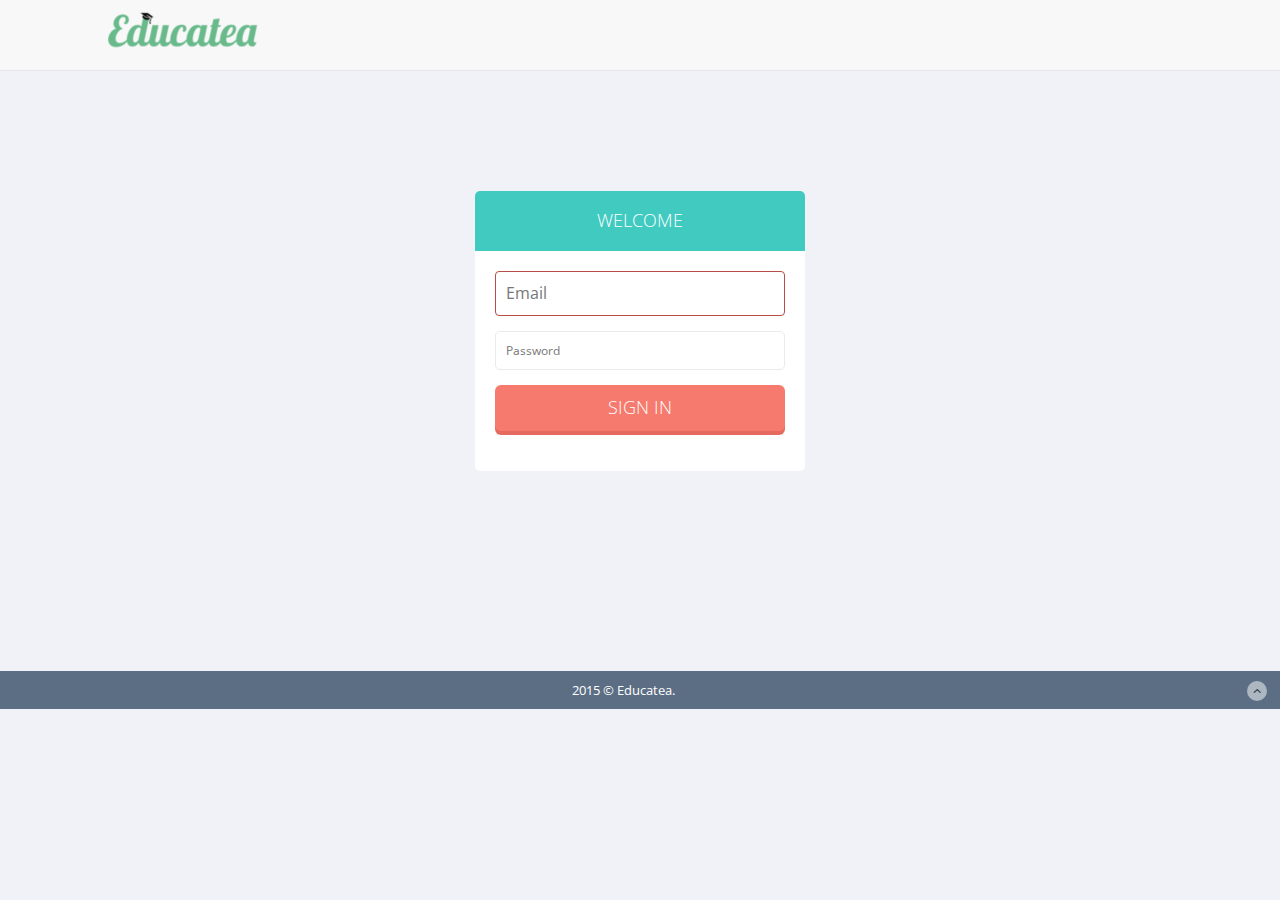
==== commit a343e6fe: "renewing ui" ====
--- a/index.html
+++ b/index.html
@@ -17,20 +17,19 @@
     <link href="css/style-responsive.css" rel="stylesheet" />
 </head>
 
-
-
-
 <body>
-    <header class="header-frontend">
+     <header class="header-frontend">
         <div class="navbar navbar-default navbar-static-top">
             <div class="container">
-                <div class="navbar-header">
-                    <a class="navbar-brand" href="index.html"><img src="img/logo_aa2.png"></a>
-                </div>
+                <div class="navbar-header" style="height: 70px;">
+ <div style="margin-left: auto; margin-right: auto; width: 50%; margin-top:10px;">
+                        <img src="img/logo_aa2.png"></div>                </div>
             </div>
         </div>
     </header>
     <div class="container" style="width: 100%">
+   
+
   <div class="row">
     <div class="col-lg-8 col-sm-12 col-lg-offset-2 address">
     
@@ -52,10 +51,10 @@
 
     </div>
 
-  <form onsubmit="sign_in();return false;" class="form-signin">
-    <h2 class="form-signin-heading">Sign in</h2>
+  <form onsubmit="sign_in();return false;" class="form-signin" style="margin-bottom:200px;">
+    <h2 class="form-signin-heading">WELCOME</h2>
     <div class="login-wrap">
-    <input autofocus="autofocus" class="form-control" id="email" placeholder="Email" required="required" type="email">
+    <input autofocus="autofocus" class="form-control" id="email" placeholder="Email" required="required" type="email" style="margin-bottom:15px;">
     <input autocomplete="off" class="form-control" id="pass" placeholder="Password" required="required" type="password">
               </span>
       </label>
@@ -66,16 +65,13 @@
 </div>
 </div>
 
-    <footer class="footer">
-        <div class="container">
-            <div class="row">
-                <div class="col-lg-3 col-sm-3"></div>
-                <div class="col-lg-5 col-sm-5"></div>
-                <div class="col-lg-3 col-sm-3 col-lg-offset-1" style="text-align: center">
-                    2015 © Educatea.
-                </div>
-            </div>
-        </div>
+    <footer class="site-footer" style="z-index: 1000;">
+      <div class="text-center">
+        2015 © Educatea.
+        <a href="#" class="go-top">
+          <i class="fa fa-angle-up"></i>
+        </a>
+      </div>
     </footer>
 
     <script src="js/jquery.js"></script>
@@ -94,30 +90,49 @@
     <script src="js/common-scripts.js"></script>
     <script src="js/revulation-slide.js"></script>
     <script>
-//        $.blockUI({ css: {
-//            border: 'none',
-//            padding: '15px',
-//            backgroundColor: '#000',
-//            '-webkit-border-radius': '10px',
-//            '-moz-border-radius': '10px',
-//            opacity: .5,
-//            color: '#fff'
-//        } });
 
         $(document).ready(function(){
             if(is_logged_in()){
-                window.location.replace("statistics.html");
+                if(localStorage['user_role'] == "Student"){
+                    window.location.replace("statistics.html");
+                }else{
+                    window.location.replace("teacher.html");
+                }
             }
         });
 
         function sign_in(){
+           $.blockUI({ css: {
+               border: 'none',
+               padding: '15px',
+               backgroundColor: '#000',
+               '-webkit-border-radius': '10px',
+               '-moz-border-radius': '10px',
+               opacity: .5,
+               color: '#fff'
+           } });
             email = $('#email').val();
             pass = $('#pass').val();
             auth(email, pass);
             if(is_logged_in()){
-                window.location.href = "statistics.html";
+                if(localStorage['user_role'] == "Student"){
+                    window.location.href = "statistics.html";
+                }else{
+                    window.location.href = "teacher.html";
+                }
             }else{
-                $('#invalid').show();
+                setTimeout(function () {
+                    if(localStorage['logged_in'] == 'true'){
+                        if(localStorage['user_role'] == "Student"){
+                            window.location.href = "statistics.html";
+                        }else{
+                            window.location.href = "teacher.html";
+                        }
+                    }else{
+                        $('#invalid').show();
+                    }
+                    done();
+                }, 1000);
             }
         }
 
--- a/css/style.css
+++ b/css/style.css
@@ -1,1810 +1,5689 @@
-/*
-Template Name: Flat Lab frontend build with Bootstrap v3.2.0
-Template Version: 2.0
-Author: Mosaddek Hossain
-Website: http://thevectorlab.net/
-*/
-
-/* Import fonts */
-@import url(http://fonts.googleapis.com/css?family=Open+Sans:400,300,300italic,400italic,600,600italic,700,700italic,800,800italic);
-@import url(http://fonts.googleapis.com/css?family=Fjalla+One);
-
-body {
-    color: #797979;
-    font-family: 'Open Sans', sans-serif;
-    padding: 0px !important;
-    margin: 0px !important;
-    font-size:13px;
-}
-
-
-a, a:hover, a:focus {
-    text-decoration: none;
-    outline: none;
-}
-
-::selection {
-    background: #F77B6F;
-    color: #fff;
-}
-::-moz-selection {
-    background: #F77B6F;
-    color: #fff;
-}
-
-h1,h2,h3,h4,h5,h6 {
-    font-family: 'Open Sans', sans-serif;
-}
-
-a {
-    color: #444e67;
-}
-
-a:hover {
-    color: #f77b6f;
-}
-
-p {line-height: 22px}
-
-/*header*/
-
-.header-frontend .navbar {
-    margin-bottom: 0;
-}
-
-.navbar-default {
-    border: none;
-}
-
-.navbar-brand {
-    color: #bcc0cd;
-    font-size: 30px;
-    font-weight: 100;
-    line-height: 30px;
-    margin-top: 30px;
-    padding: 0 0 0 15px;
-    font-family: "Roboto", sans-serif;
-}
-
-.navbar-brand span{
-    color: #00aee0;
-    font-weight: 300;
-}
-
-.header-frontend .navbar-collapse  ul.navbar-nav {
-    float: right;
-    margin-right: 0;
-}
-
-.header-frontend .navbar-default{
-    background-color: #fff;
-}
-
-.header-frontend .nav li a, .header-frontend .nav li.active ul.dropdown-menu li a {
-    color: #0cbfe9;
-    font-weight: 300;
-    background: none;
-    font-size: 20px;
-}
-
-.header-frontend .nav li a:hover,
-.header-frontend .nav li a:focus,
-.header-frontend .nav li.active a,
-.header-frontend .nav li.active a:hover,
-.header-frontend .nav li a.dropdown-toggle:hover,
-.header-frontend .nav li a.dropdown-toggle:focus,
-.header-frontend .nav li.active ul.dropdown-menu li a:hover,
-.header-frontend .nav li.active ul.dropdown-menu li.active a{
-    color: #fff ;
-    background-color: #f77b6f;
-    -webkit-transition: all .3s ease;
-    -moz-transition: all .3s ease;
-    -ms-transition: all .3s ease;
-    -o-transition: all .3s ease;
-    transition: all .3s ease;
-}
-
-
-.header-frontend .navbar-default .navbar-nav > .open > a,
-.header-frontend .navbar-default .navbar-nav > .open > a:hover,
-.header-frontend .navbar-default .navbar-nav > .open > a:focus {
-    color: #fff;
-    background-color: #f77b6f;
-    -webkit-transition: all .3s ease;
-    -moz-transition: all .3s ease;
-    -ms-transition: all .3s ease;
-    -o-transition: all .3s ease;
-    transition: all .3s ease;
-}
-
-
-.header-frontend .navbar {
-    min-height: 100px;
-}
-
-.header-frontend .navbar-nav > li  {
-    padding-bottom: 30px;
-    padding-top: 30px;
-}
-
-.header-frontend  .navbar-nav > li > a {
-    padding-bottom: 6px;
-    padding-top: 5px;
-    border-radius: 5px;
-    -webkit-border-radius: 5px;
-    margin-left: 2px;
-    line-height: 30px;
-
-    -webkit-transition: all .3s ease;
-    -moz-transition: all .3s ease;
-    -ms-transition: all .3s ease;
-    -o-transition: all .3s ease;
-    transition: all .3s ease;
-}
-
-
-.dropdown-menu li a:hover {
-    color: #fff !important;
-}
-
-.header-frontend .nav .caret {
-    border-bottom-color: #999;
-    border-top-color: #999;
-}
-
-.dropdown-menu  {
-    box-shadow: none;
-    border-radius: 0;
-}
-
-.header-frontend .nav li .dropdown-menu  {
-   padding: 0;
-}
-
-.header-frontend .nav li .dropdown-menu li a {
-   line-height: 28px;
-   padding: 3px 12px;
-}
-
-
-/*search*/
-
-.search {
-    margin-top: 3px ;
-    width: 20px;
-    -webkit-transition: all .3s ease;
-    -moz-transition: all .3s ease;
-    -ms-transition: all .3s ease;
-    -o-transition: all .3s ease;
-    transition: all .3s ease;
-    border: 1px solid #fff;
-    box-shadow: none;
-    background: url("../img/search-icon.jpg") no-repeat 10px 8px;
-    padding:0 5px 0 35px;
-    color: #fff;
-}
-
-.search:focus {
-    margin-top: 3px ;
-    width: 180px;
-    border: 1px solid #eaeaea;
-    box-shadow: none;
-    -webkit-transition: all .3s ease;
-    -moz-transition: all .3s ease;
-    -ms-transition: all .3s ease;
-    -o-transition: all .3s ease;
-    transition: all .3s ease;
-    color: #c8c8c8;
-    font-weight: 300;
-    margin-left: 10px;
-}
-
-/*homepage features*/
-
-.feature-head {
-    padding: 50px 0;
-}
-
-.feature-head h1{
-    color: #475168;
-    font-size: 30px;
-    font-weight: 300;
-    text-transform: uppercase;
-    margin-top: 0;
-    font-family: 'Fjalla One', sans-serif;
-}
-
-.feature-head p{
-    color: #8a8b8b;
-    font-size: 18px;
-    font-weight: 300;
-}
-
-.f-box {
-    background: #f4f4f4;
-    border-radius: 10px;
-    padding: 20px;
-    text-align: center;
-    min-height: 210px;
-    margin-bottom: 20px;
-    transition-duration: 500ms;
-    transition-property: width, background;
-    transition-timing-function: ease;
-    -webkit-transition-duration: 500ms;
-    -webkit-transition-property: width, background;
-    -webkit-transition-timing-function: ease;
-}
-
-.f-box i{
-    font-size: 50px;
-    line-height: normal;
-    margin-top: 40px;
-    display: block;
-    color: #f77b6f;
-}
-
-.f-box:hover, .f-box.active {
-    background: #f77b6f;
-    border-radius: 10px;
-    padding: 20px;
-    text-align: center;
-    min-height: 210px;
-    margin-bottom: 20px;
-    transition-duration: 500ms;
-    transition-property: width, background;
-    transition-timing-function: ease;
-    -webkit-transition-duration: 500ms;
-    -webkit-transition-property: width, background;
-    -webkit-transition-timing-function: ease;
-}
-
-.f-box:hover i, .f-box.active i{
-    font-size: 50px;
-    line-height: normal;
-    margin-top: 40px;
-    display: block;
-    color: #fff;
-
-}
-
-.f-box:hover h2, .f-box.active h2{
-    color: #fff;
-}
-
-.f-box h2{
-    font-size: 20px;
-    text-transform: uppercase;
-    font-weight: 400;
-    font-family: 'Fjalla One', sans-serif;
-}
-
-.f-text {
-    font-size: 14px;
-    font-weight: 300;
-}
-
-/*quote*/
-
-.quote {
-    margin: 70px 0;
-    display: inline-block;
-    width: 100%;
-}
-
-.quote-info {
-    background: #475168;
-    padding: 20px;
-    border-radius: 4px;
-    -webkit-border-radius: 4px;
-    min-height: 72px;
-}
-
-.quote-info h1 {
-    color: #fff;
-    font-weight: 400;
-    font-size: 20px;
-    margin: 0 0 5px 0;
-    text-transform: uppercase;
-    font-family: 'Fjalla One', sans-serif;
-}
-.quote-info p {
-    color: #9eb3c4;
-    font-weight: 300;
-    margin: 0;
-}
-
-.purchase-btn {
-    width: 100%;
-    line-height: 75px;
-    font-size: 20px;
-    font-weight: 400;
-    text-transform: uppercase;
-    font-family: 'Fjalla One', sans-serif;
-}
-
-.accordion {
-    margin-bottom: 40px;
-    display: inline-block;
-    width: 100%;
-}
-
-/*tabs*/
-
-.tab {
-    background: #f4f4f4;
-}
-
-.tab .nav > li > a {
-    padding: 18px 15px;
-}
-
-.tab-bg-dark-navy-blue {
-    background:#6f6f6f;
-    border-bottom: none;
-    border-radius: 5px 5px 0 0;
-    -webkit-border-radius: 5px 5px 0 0;
-    padding: 0;
-}
-
-.tab-bg-dark-navy-blue .nav > li > a:hover, .tab-bg-dark-navy-blue .nav > li > a:focus {
-    background-color: #f4f4f4;
-    text-decoration: none;
-}
-
-
-.panel-heading .nav > li > a,
-.panel-heading .nav > li.active > a, .panel-heading .nav > li.active > a:hover, .panel-heading .nav > li.active > a:focus {
-    border-width: 0;
-    border-radius: 0;
-}
-
-.panel-heading .nav > li > a {
-    color: #fff;
-}
-
-.panel-heading .nav > li.active > a, .panel-heading .nav > li > a:hover {
-    color: #6f6f6f;
-    background: #f4f4f4;
-}
-
-.panel-heading .nav > li:first-child.active > a, .panel-heading .nav > li:first-child > a:hover {
-    border-radius: 4px 0 0 0;
-    -webkit-border-radius: 4px 0 0 0;
-}
-
-.tab .nav-tabs.nav-justified > li {
-    border-right: 1px solid #f4f4f4;
-}
-
-.tab .nav-tabs.nav-justified > li:last-child {
-    border-right: none;
-}
-
-.p-head {
-    color: #F77B6F;
-    font-size: 14px;
-    font-weight: 400;
-}
-
-.cmt-head {
-    font-size: 14px;
-    font-weight: 400;
-}
-
-.p-thumb img {
-    border-radius: 3px;
-    -webkit-border-radius: 3px;
-    height: 50px;
-    width: 50px;
-}
-
-
-/*testimonial*/
-
-.about-testimonial ul li {
-    list-style: none;
-}
-
-.about-testimonial {
-    margin:20px 0 0 0;
-    position: relative;
-}
-
-ul.about-flex-slides {
-    margin-left: 0;
-}
-
-.flex-direction-nav {
-    position: absolute;
-    right: 10px;
-    top: 30px;
-    width: 70px;
-}
-
-.flex-direction-nav li {
-    display: inline-block;
-    width: 12px;
-}
-
-.flex-direction-nav li a {
-    outline: none;
-}
-
-.flex-direction-nav li a i {
-    color: #cccccc;
-}
-
-.flex-control-paging {
-    display: none;
-}
-
-.about-testimonial .about-testimonial-image {
-    float: left;
-    margin: 0 15px;
-    position: relative;
-}
-
-.about-testimonial .about-testimonial-image img {
-    border-radius: 50px;
-    -moz-border-radius: 50px;
-    -webkit-border-radius: 50px;
-    height: 100px !important;
-    width: 100px !important;
-}
-
-.about-flexslider .about-flex-slides img {
-    display: block;
-    width: 100%;
-}
-
-.about-testimonial a.about-testimonial-author {
-    display: inline-block;
-    font-size: 15px;
-    text-transform: uppercase;
-    font-weight: bold;
-    line-height: 11px;
-    margin: 30px 0 8px 0;
-    color: #504946;
-    font-weight: 300;
-}
-
-.about-testimonial .about-testimonial-company {
-    display: block;
-    font-size: 13px;
-    line-height: 14px;
-    color: #ababab;
-    font-weight: 300;
-}
-
-.about-testimonial.boxed-style .about-testimonial-content {
-    background-color: #e9e9e9;
-    border: 1px solid #e9e9e9;
-    border-radius: 5px;
-    -moz-border-radius: 5px;
-}
-
-.about-testimonial .about-testimonial-content {
-    margin-top: 55px;
-    padding: 20px;
-    position: relative;
-}
-
-.about-testimonial .about-testimonial-content p {
-    line-height: 20px;
-    margin: 0;
-}
-
-.about-testimonial.boxed-style .about-testimonial-content:before {
-    background-color: #e9e9e9;
-	border-right: 1px solid #e9e9e9;
-    border-color: #f5f5f5;
-    border-image: none;   
-    border-style: none;
-    top: -7px;
-    content: "";
-    display: block;
-    height: 14px;
-    left: 60px;
-    position: absolute;
-    transform: rotate(45deg);
-    -moz-transform: rotate(45deg);
-    -webkit-transform: rotate(45deg);
-    width: 15px;
-	display:none\0/;
-	_display:none;
-}
-
-
-/*----image hove----*/
-.view {
-    float: left;
-    overflow: hidden;
-    position: relative;
-    text-align: center;
-    cursor: default;
-    background: #fff;
-}
-
-.view .mask,.view .content {
-    position: absolute;
-    overflow: hidden;
-    top: 0;
-    left: 0;
-    height: 100%;
-    width: 100%;
-}
-
-.view img {
-    display: block;
-    position: relative;
-}
-
-.view h2 {
-    text-transform: uppercase;
-    color: #fff;
-    text-align: center;
-    position: relative;
-    font-size: 16px;
-    padding: 10px;
-    background: rgba(0, 0, 0, 0.8);
-    margin: 5px 0 0 0;
-}
-
-.view p {
-    font-size: 12px;
-    position: relative;
-    color: #fff;
-    padding: 10px 20px 20px;
-    text-align: center;
-    margin-bottom: 10px;
-}
-
-.view a.info {
-    display: inline-block;
-    text-decoration: none;
-    padding: 7px 14px;
-    background: #000;
-    color: #fff;
-    text-transform: uppercase;
-    -webkit-box-shadow: 0 0 1px #000;
-    -moz-box-shadow: 0 0 1px #000;
-}
-
-.view a.info:hover {
-    -webkit-box-shadow: 0 0 5px #000;
-    -moz-box-shadow: 0 0 5px #000;
-    box-shadow: 0 0 5px #000;
-}
-
-.view-tenth img {
-    -webkit-transform: scaleY(1);
-    -moz-transform: scaleY(1);
-    -o-transform: scaleY(1);
-    -ms-transform: scaleY(1);
-    transform: scaleY(1);
-    -webkit-transition: all 0.4s ease-in-out;
-    -moz-transition: all 0.4s ease-in-out;
-    -o-transition: all 0.4s ease-in-out;
-    -ms-transition: all 0.4s ease-in-out;
-    transition: all 0.4s ease-in-out;
-}
-
-.view-tenth .mask {
-    background-color: rgba(0, 0, 0, 0.5);
-    -webkit-transition: all 0.5s linear;
-    -moz-transition: all 0.5s linear;
-    -o-transition: all 0.5s linear;
-    -ms-transition: all 0.5s linear;
-    transition: all 0.5s linear;
-    -ms-filter: "progid: DXImageTransform.Microsoft.Alpha(Opacity=0)";
-    filter: alpha(opacity=0);
-    opacity: 0;
-}
-
-.view-tenth h2 {
-    background: transparent;
-    margin: 0px 10px;
-    -webkit-transform: scale(0);
-    -moz-transform: scale(0);
-    -o-transform: scale(0);
-    -ms-transform: scale(0);
-    transform: scale(0);
-    color: #333;
-    -webkit-transition: all 0.5s linear;
-    -moz-transition: all 0.5s linear;
-    -o-transition: all 0.5s linear;
-    -ms-transition: all 0.5s linear;
-    transition: all 0.5s linear;
-    -ms-filter: "progid: DXImageTransform.Microsoft.Alpha(Opacity=0)";
-    filter: alpha(opacity=0);
-    opacity: 0;
-}
-
-.view-tenth p {
-    color: #333;
-    line-height: normal;
-    -ms-filter: "progid: DXImageTransform.Microsoft.Alpha(Opacity=0)";
-    filter: alpha(opacity=0);
-    opacity: 0;
-    -webkit-transform: scale(0);
-    -moz-transform: scale(0);
-    -o-transform: scale(0);
-    -ms-transform: scale(0);
-    transform: scale(0);
-    -webkit-transition: all 0.5s linear;
-    -moz-transition: all 0.5s linear;
-    -o-transition: all 0.5s linear;
-    -ms-transition: all 0.5s linear;
-    transition: all 0.5s linear;
-}
-
-.view-tenth a.info {
-    -ms-filter: "progid: DXImageTransform.Microsoft.Alpha(Opacity=0)";
-    filter: alpha(opacity=0);
-    opacity: 0;
-    -webkit-transform: scale(0);
-    -moz-transform: scale(0);
-    -o-transform: scale(0);
-    -ms-transform: scale(0);
-    transform: scale(0);
-    -webkit-transition: all 0.5s linear;
-    -moz-transition: all 0.5s linear;
-    -o-transition: all 0.5s linear;
-    -ms-transition: all 0.5s linear;
-    transition: all 0.5s linear;
-}
-
-.view-tenth:hover img {
-    -webkit-transform: scale(5);
-    -moz-transform: scale(5);
-    -o-transform: scale(5);
-    -ms-transform: scale(5);
-    transform: scale(5);
-    -ms-filter: "progid: DXImageTransform.Microsoft.Alpha(Opacity=0)";
-    filter: alpha(opacity=.5);
-    opacity: .5;
-}
-
-.view-tenth:hover .mask {
-    -ms-filter: "progid: DXImageTransform.Microsoft.Alpha(Opacity=100)";
-    filter: alpha(opacity=100);
-    opacity: 1;
-}
-
-.view-tenth:hover h2,.view-tenth:hover p,.view-tenth:hover a.info {
-    -webkit-transform: scale(1);
-    -moz-transform: scale(1);
-    -o-transform: scale(1);
-    -ms-transform: scale(1);
-    transform: scale(1);
-    -ms-filter: "progid: DXImageTransform.Microsoft.Alpha(Opacity=100)";
-    filter: alpha(opacity=100);
-    opacity: 1;
-}
-
-/*imageview icon hover*/
-
-[data-zlname] {
-    position: relative;
-    overflow: hidden;
-    -moz-box-sizing: border-box;
-    -webkit-box-sizing: border-box;
-    box-sizing: border-box;
-}
-/*IMGS IN CONTAINER*/
-[data-zlname] > img {
-    display: block;
-    max-width: 100%;
-}
-/*POP UP ELEMENTS*/
-[data-zlname] [data-zl-popup] {
-    position: absolute;
-    display: block;
-    padding: 1px;
-    height: 40px;
-    width: 40px;
-    background: #323231;
-    color: #fff;
-    overflow: hidden;
-    display: none;
-    text-align: center;
-}
-/*OVERLAY*/
-/*classic*/
-[data-zl-overlay] {
-    top: 0;
-    left: 0;
-    position: absolute;
-    width: 100%;
-    height: 100%;
-    display: none;
-    padding: inherit;
-}
-/*four*/
-[data-zl-ovzoom0],[data-zl-ovzoom1]
-,[data-zl-ovzoom2],[data-zl-ovzoom3] {
-    position: absolute;
-    width: 25%;
-    height: 100%;
-}
-/*rolling*/
-[data-zl-ovrolling] {
-    position: absolute;
-    display: none;
-    width: 100%;
-    height: 100%;
-}
-/*double*/
-[data-zl-ovdouble0],[data-zl-ovdouble1] {
-    position: absolute;
-    display: none;
-}
-
-/*-------*/
-
-[data-zlname = reverse-effect] [data-zl-popup = link] {
-    background: rgba(256,256,256,1);
-    border-radius: 50%;
-    -webkit-border-radius: 50%;
-    -o-border-radius: 50%;
-}
-
-[data-zlname = reverse-effect] [data-zl-popup = link2] {
-    background: rgba(256,256,256,1);
-    border-radius: 50%;
-    -webkit-border-radius: 50%;
-    -o-border-radius: 50%;
-}
-
-[data-zlname = reverse-effect] [data-zl-popup = link]:hover,
-[data-zlname = reverse-effect] [data-zl-popup = link2]:hover {
-    opacity: .5;
-}
-
-.mask a i {
-    color: #242424 !important;
-    font-size: 16px;
-    line-height: 40px;
-}
-
-.r-work {
-    color: #475168;
-    text-transform: uppercase;
-    font-size: 24px;
-    font-weight: 400;
-    margin-bottom: 20px;
-    font-family: 'Fjalla One', sans-serif;
-}
-
-.bx-wrapper {
-    margin-bottom: 120px;
-}
-
-
-/*pricing table*/
-
-.pricing-table {
-    background: #eeeeee;
-    text-align: center;
-    padding: 0 0 25px 0;
-    border-radius: 5px;
-    -moz-border-radius: 5px;
-    -webkit-border-radius: 5px;
-}
-
-.pricing-table.most-popular {
-    top: -20px;
-    position: relative;
-}
-
-.most-popular {
-    background: #f77b6f;
-    color: #fff;
-}
-
-.most-popular h1 {
-    font-size: 25px !important;
-    padding-bottom: 10px;
-    padding-top: 17px !important;
-}
-
-.most-popular h2 {
-    background: #d76b61 !important;
-    margin-top: 20px !important;
-}
-
-.most-popular ul li {
-    border-bottom: 1px dotted #d76b61 !important;
-}
-
-.most-popular .price-actions .btn {
-    background: #d76b61 !important;
-    margin: 10px 0;
-    cursor: pointer;
-}
-
-.pricing-table .price-actions .btn {
-    border-radius: 5px;
-    -moz-border-radius: 5px;
-    -webkit-border-radius: 5px;
-    background: #acacac;
-    color: #fff;
-    border: none;
-    box-shadow: none;
-    text-shadow: none;
-    padding: 10px 20px;
-    cursor: pointer;
-}
-
-.pricing-head h1 {
-    font-size: 18px;
-    font-weight: 300;
-    padding-top: 15px;
-}
-
-.pricing-head h2 {
-    padding: 30px 0;
-    background: #777777;
-    color: #fff;
-    font-size: 50px;
-    font-weight: 100;
-}
-
-.pricing-table ul {
-    margin: 15px 0;
-    padding: 0;
-}
-
-.pricing-table ul li {
-    border-bottom: 1px dotted #CCCCCC;
-    margin: 0 2em;
-    padding: 1em 0;
-    text-align: center;
-    font-weight: 300;
-}
-
-.pricing-head span.note {
-    display: inline;
-    font-size: 25px;
-    line-height: 0.8em;
-    position: relative;
-    top: -18px;
-}
-
-.pricing-quotation, .team-info {
-    background: #EEEEEE;
-    padding: 20px 20px 35px 20px;
-    margin-bottom: 100px;
-    display: inline-block;
-    width: 100%;
-    text-align: center;
-    border-radius: 5px;
-    -moz-border-radius: 5px;
-    -webkit-border-radius: 5px;
-}
-
-.pricing-quotation h3, .team-info h3 {
-    font-weight: 300;
-}
-
-.pricing-quotation p, .team-info p {
-    margin-bottom: 0px;
-}
-
-.pricing-plan, .team-info-wrap {
-    position: relative;
-}
-
-.pricing-quotation:before, .team-info:before {
-    background-color: #EEEEEE;
-    border-color: #EEEEEE;
-    border-image: none;
-    border-right: 1px solid #EEEEEE;
-    border-style: none;
-    top: -7px;
-    content: "";
-    display: block;
-    height: 14px;
-    left: 48%;
-    position: absolute;
-    transform: rotate(45deg);
-    -moz-transform: rotate(45deg);
-    -webkit-transform: rotate(45deg);
-    width: 15px;
-}
-
-.breadcrumbs {
-    background: #475268;
-    color: #fff;
-    padding: 45px 0;
-    margin-bottom: 40px;
-}
-
-.breadcrumb {
-    margin-bottom: 0;
-    background: none;
-}
-
-.breadcrumb li a{
-    color: #f77b6f;
-}
-
-.breadcrumb li.active {
-    color: #fff;
-}
-
-.breadcrumbs h1 {
-    font-size: 24px;
-    font-weight: 600;
-    margin: 3px 0 0;
-    text-transform: uppercase;
-    font-family: 'Fjalla One', sans-serif;
-}
-
-/*contact*/
-
-.contact-map {
-    margin-top: -40px;
-    margin-bottom: 40px;
-}
-
-.contact-form {
-    margin-bottom: 20px;
-}
-
-.address h4 {
-    color: #475168;
-    text-transform: uppercase;
-    margin-bottom: 20px;
-    font-family: 'Fjalla One', sans-serif;
-}
-
-/*about us*/
-
-.about-us img {
-    width: 100%;
-}
-
-.carousel-control.left, .carousel-control.right {
-    background: none;
-}
-
-.carousel-control {
-    background: #000000 !important;
-    bottom: 40%;
-    color: #FFFFFF;
-    font-size: 20px;
-    left: 0;
-    line-height: 48px;
-    opacity: 0.5;
-    position: absolute;
-    text-align: center;
-    text-shadow: 0 0px 0px rgba(0, 0, 0, 0);
-    top: 40%;
-    width: 10%;
-}
-
-.carousel-control:hover {
-    background: rgba(212,108,94,.8) !important;
-    color: #FFFFFF;
-    /*opacity: 0.6;*/
-    text-decoration: none;
-}
-
-.carousel-control:hover, .carousel-control:focus {
-    opacity: 0.6;
-}
-.carousel-caption {
-    background: rgba(0,0,0,0.6);
-    padding-bottom: 0px;
-
-    bottom: 0;
-    color: #FFFFFF;
-    left: 0 !important;
-    padding-bottom: 5px;
-    padding-top: 10px;
-    position: absolute;
-    right: 0 !important;
-    text-align: center;
-    text-shadow: 0 0px 0px rgba(0, 0, 0, 0);
-    z-index: 10;
-}
-
-.about h3 {
-    /*text-transform: uppercase;*/
-    color: #475168;
-    font-family: 'Fjalla One', sans-serif;
-    margin-top: 0;
-}
-
-.icon-wrap {
-    font-size: 2em;
-    height: 60px;
-    width: 60px;
-    float: left;
-    line-height: 60px;
-    text-align: center;
-    color: #fff;
-    margin-right: 30px;
-}
-
-.ico-bg {
-    background: #f37d6c;
-}
-
-.round {
-    border-radius: 50%;
-    -webkit-border-radius: 50%;
-}
-
-
-.content h3, .media h3 {
-    margin-top: 0;
-    color: #475168;
-    font-size: 20px;
-    font-family: 'Fjalla One', sans-serif;
-}
-
-.media h3 {
-    margin-top:20px;
-}
-
-.media-body h4 {
-    font-size: 16px;
-    color: #475168;
-}
-
-.hiring, .services {
-    margin-bottom: 40px;
-    display: inline-block;
-    width: 100%;
-}
-
-.hiring {
-    margin-top: 60px;
-}
-
-.gray-box {
-    background: #f2f2f2;
-    padding: 60px 0;
-}
-
-.progress {
-    background-color: #E1E1E1;
-}
-
-.flexslider {
-    background: none;
-    border: none;
-}
-
-
-.about-skill-meter .sr-only {
-    position: static !important;
-    line-height: 29px;
-}
-
-.about-skill-meter .progress-bar {
-    text-align: left;
-    padding-left: 10px;
-}
-
-.about-skill-meter .progress {
-    height: 30px;
-    box-shadow: none;
-    line-height: 30px;
-}
-
-.about-skill-meter .progress-bar-danger {
-    background-color: #f37d6c;
-    box-shadow: none;
-}
-
-.skills {
-    margin-bottom: 25px;
-    color: #47506a;
-    font-size: 20px;
-    font-family: 'Fjalla One', sans-serif;
-}
-
-/*team*/
-
-.person {
-    margin-bottom: 10px;
-}
-
-.person img {
-    width: 210px;
-    height: 210px;
-    border-radius: 50%;
-    -webkit-border-radius: 50%;
-}
-
-
-.team-social-link {
-    display: block;
-    margin: 10px 0 20px 0;
-}
-
-.team-social-link a {
-    display: inline-block !important;
-    color: #cac8c7;
-    font-size: 20px;
-    margin: 0 8px;
-}
-
-.team-social-link a:hover {
-    color: #f37c6b;
-}
-
-.person-info h4, .person-info h4 a {
-    color: #f37c6b;
-    font-weight: 300;
-    margin-bottom: 5px;
-}
-
-
-.mtop30 {
-    margin-top: 30px;
-}
-
-
-/*typography*/
-
-.highlight-1 {
-    background: #9CCE44;
-    color: #FFFFFF;
-}
-
-.highlight-2 {
-    background: #242424;
-    color: #FFFFFF;
-}
-
-.highlight-3 {
-    background: #F2C600;
-    color: #242424;
-}
-
-.dropcap {
-    background-color: #666666;
-    color: #FFFFFF;
-    float: left;
-    font-size: 30px;
-    line-height: 30px;
-    margin: 4px 8px 0 0;
-    padding: 5px 10px;
-    text-align: center;
-}
-
-.dropcap2 {
-    background-color: #666666;
-    border-radius: 50%;
-    -webkit-border-radius: 50%;
-    color: #FFFFFF;
-    float: left;
-    font-size: 35px;
-    height: 41px;
-    line-height: 25px;
-    margin: 3px 8px 0 0;
-    padding: 10px;
-    text-align: center;
-}
-/*buttons*/
-
-.btn-row {
-    margin-bottom: 30px;
-}
-
-/*blog*/
-
-.blog-item {
-    margin-bottom: 40px;
-    padding-bottom: 40px;
-    border-bottom: 1px dashed #ddd;
-}
-
-.date-wrap, .comnt-wrap {
-    margin-bottom: 20px;
-}
-.date-wrap span, .comnt-wrap span {
-    display: block;
-    padding: 10px 0;
-    text-align: center;
-}
-
-.date-wrap .date {
-    font-size:30px;
-    font-weight: 300;
-    background: #F77B6F;
-    color: #fff;
-    border-radius: 4px 4px 0 0;
-    -webkit-border-radius: 4px 4px 0 0;
-}
-
-.date-wrap .month {
-    font-size:16px;
-    font-weight: 300;
-    background: #f6f5f0;
-    color: #a19fa2;
-    border-radius: 0 0 4px 4px ;
-    -webkit-border-radius: 0 0 4px 4px ;
-}
-
-.comnt-wrap .comnt-ico {
-    background: #efeee9;
-    color: #a0a0a0;
-    border-radius: 4px 4px 0 0;
-    -webkit-border-radius: 4px 4px 0 0;
-    font-size: 20px;
-}
-.comnt-wrap .value {
-    background: #f6f5f0;
-    color: #a0a0a0;
-    border-radius: 0 0 4px 4px;
-    -webkit-border-radius:0 0 4px 4px;
-}
-
-.blog-img img {
-    width: 100%;
-    border-radius: 4px;
-    -webkit-border-radius: 4px;
-}
-
-.blog-item h1, .blog-item h1 a {
-    font-size:25px;
-    color: #F77B6F;
-    font-weight: 300;
-    font-family: 'Fjalla One', sans-serif;
-}
-
-.blog-item h1 {
-    margin-bottom: 20px;
-    line-height: 35px;
-}
-
-.blog-item h1 a:hover {
-    text-decoration: underline;
-}
-
-.author {
-    margin:25px 0 30px 0;
-    font-size: 16px;
-}
-
-.author a, .shate-view a {
-    color: #F77B6F;
-}
-
-.shate-view {
-    margin-top:20px ;
-}
-
-.shate-view ul li {
-    margin-bottom: 5px;
-}
-
-.blog-side-item h3 {
-    margin-top: 30px;
-    color: #475268;
-    font-size: 18px;
-    font-family: 'Fjalla One', sans-serif;
-}
-
-.blog-side-item ul li {
-    margin-bottom: 5px;
-    border-bottom:1px solid #efefef;
-    line-height: 35px;
-}
-
-.blog-side-item ul li a{
-    display: inline-block;
-    width: 100%;
-}
-
-.media p {
-    line-height: normal;
-}
-
-ul.tag  {
-    display: inline-block;
-    width: 100%;
-}
-
-ul.tag li {
-    float: left;
-    margin: 10px 10px 0 0;
-    border-bottom: none;
-}
-ul.tag li a {
-    border: 1px solid #e8e8e8;
-    padding: 0 10px;
-    border-radius:4px ;
-    -webkit-border-radius:4px ;
-}
-
-.media img.media-object {
-    border-radius: 50%;
-    -webkit-border-radius: 50%;
-    height: 80px;
-    width: 80px;
-}
-
-
-/*footer*/
-
-.footer {
-    background: #475268;
-    color: #fff;
-    padding: 50px 0;
-    margin-top: 50px;
-    display: inline-block;
-    width: 100%;
-    font-weight: 300;
-    margin-top: 150px;
-    padding: 15px 0;
-    position: fixed;
-    bottom: 0;
-}
-
-
-.footer h1 {
-    font-size: 20px;
-    text-transform: uppercase;
-    font-weight: 400;
-    margin-top: 0;
-    margin-bottom: 20px;
-    font-family: 'Fjalla One', sans-serif;
-}
-
-
-.footer address a {
-    color: #f37c6b;
-}
-
-.tweet-box {
-    background: #505b71;
-    padding: 20px 15px;
-    border-radius: 5px;
-    font-size: 14px;
-}
-
-.tweet-box:before {
-    background-color: #505b71;
-    border-color: #505b71;
-    border-image: none;
-    border-right: 1px none #505b71;
-    border-style: none;
-    content: "";
-    display: block;
-    height: 22px;
-    left: 60px;
-    position: absolute;
-    top: 32px;
-    transform: rotate(45deg);
-    -webkit-transform: rotate(45deg);
-    width: 22px;
-}
-
-.tweet-box  a, .tweet-box i{
-    color: #00adef ;
-}
-
-.tweet-box  a:hover{
-    color: #F77B6F ;
-}
-
-.tweet-box i {
-    font-size: 40px;
-    float: left;
-    margin-right: 15px;
-}
-
-.social-link-footer li {
-    float: left;
-    margin: 0 10px 10px 0px;
-
-}
-
-.social-link-footer li a {
-    color: #fff;
-    background:#505b71;
-    padding: 10px;
-    width: 50px;
-    height: 50px;
-    float: left;
-    text-align: center;
-    font-size: 20px;
-    -webkit-transition: all .3s ease;
-    -moz-transition: all .3s ease;
-    -ms-transition: all .3s ease;
-    -o-transition: all .3s ease;
-    transition: all .3s ease;
-}
-
-.social-link-footer li a:hover {
-    background: #F77B6F;
-    -webkit-transition: all .3s ease;
-    -moz-transition: all .3s ease;
-    -ms-transition: all .3s ease;
-    -o-transition: all .3s ease;
-    transition: all .3s ease;
-}
-
-
-
-
-/*slider css*/
-
-.main-slider {
-    background: #475168;
-    color: #fff;
-
-    z-index: 1;
-    position: relative;
-    overflow:hidden;
-}
-
-.slider-colored {
-    z-index: 1;
-    position: relative;
-    border-top: solid 1px #eee;
-    border-bottom: solid 1px #eee;
-}
-
-.slide_title {
-    font-weight: 300;
-    color:#F77B6F;
-    text-transform: uppercase;
-    font-size:35px;
-    font-family: 'Fjalla One', sans-serif;
-}
-
-.slide_subtitle {
-    font-family: 'Open Sans';
-    font-weight: 400;
-    padding: 5px;
-    color:#fff;
-    text-transform: uppercase;
-    font-size:18px;
-}
-
-.slide_list_item {
-    font-family: 'Open Sans';
-    font-weight: 400;
-    padding: 5px;
-    color:#fff;
-    text-transform: uppercase;
-    font-size:14px;
-}
-
-.slide_desc {
-    color:#fff;
-    font-size:14px;
-    line-height:24px;
-    font-weight: lighter;
-}
-
-.slide_desc_bordered {
-    border-left: 3px solid #ddd !important;
-    padding-left: 5px;
-}
-
-.slide_btn {
-    font-family: 'Open Sans';
-    font-weight: 300;
-    background:#F77B6F;
-    padding:15px 20px;
-    color:#fff;
-    font-size:14px;
-    text-transform: uppercase;
-    cursor:pointer;
-}
-
-.slide_btn:hover, .slide_btn:focus {
-    font-family: 'Open Sans';
-    font-weight: 300;
-    background: #e77368;
-    padding:15px 20px;
-    color:#fff;
-    font-size:14px;
-    text-transform: uppercase;
-    cursor:pointer;
-}
-
-.dark-text {
-    color: #797d87;
-}
-
-.yellow-txt {
-    color: #ffe582;
-}
-
-
-/*recent work*/
-
-.bx-controls-direction a {
-    background-color: #eee !important;
-    padding: 20px 35px;
-    border-radius: 5px !important;
-    margin-left: 5px !important;
-
-    -webkit-transition: all .3s ease;
-    -moz-transition: all .3s ease;
-    -ms-transition: all .3s ease;
-    -o-transition: all .3s ease;
-    transition: all .3s ease;
-}
-
-.bx-controls-direction a:hover {
-    background-color:#F77B6F !important;
-
-    -webkit-transition: all .3s ease;
-    -moz-transition: all .3s ease;
-    -ms-transition: all .3s ease;
-    -o-transition: all .3s ease;
-    transition: all .3s ease;
-}
-
-.bx-wrapper .bx-prev, .bx-wrapper .bx-prev:hover {
-    left: 43%;
-    background-position: 25px 8px ;
-}
-
- .bx-wrapper .bx-next, .bx-wrapper .bx-next:hover {
-    background-position: 22px 8px;
- }
-
-
-/*property*/
-
-.property {
-    padding: 100px 0;
-    margin-bottom: 60px;
-}
-
-.gray-bg {
-    background: #f4f4f4;
-}
-
-.property h1 {
-    color: #475168;
-    font-size: 24px;
-    text-transform: uppercase;
-    font-family: 'Fjalla One',sans-serif;
-    font-weight: 400;
-    margin-bottom: 30px;
-}
-
-a.btn-purchase {
-    background: #475168;
-    color: #fff;
-    text-transform: uppercase;
-    padding: 20px 40px;
-    margin-top: 30px;
-    -webkit-transition: all .3s ease;
-    -moz-transition: all .3s ease;
-    -ms-transition: all .3s ease;
-    -o-transition: all .3s ease;
-    transition: all .3s ease;
-}
-a.btn-purchase:hover, a.btn-purchase:focus{
-    background: #F77B6F;
-    color: #fff;
-    -webkit-transition: all .3s ease;
-    -moz-transition: all .3s ease;
-    -ms-transition: all .3s ease;
-    -o-transition: all .3s ease;
-    transition: all .3s ease;
-
-}
-
-/*clients*/
-
-.clients {
-    margin-top: 50px;
-}
-
-.clients ul li {
-    display: inline-block;
-    margin: 0 30px;
-}
-
-
-/*portfolio*/
-
-
-/*Photo Gallery*/
-#gallery {
-    margin: auto;
-    position: relative;
-    width: 100%;
-}
-
-#gallery h2 {
-    color: #fff;
-    padding-top: 30px;
-}
-
-.gallery-container {
-    margin: 0 auto 40px auto;
-    position: relative;
-    width: 100%;
-}
-
-.col-4 .item {
-    width: 23%;
-    margin-right: 2%;
-    margin-bottom: 2%;
-}
-
-.col-4 .item img {
-    height: 230px;
-}
-
-ul#filters {
-    display: inline-block;
-    width: 100%;
-    margin: 5px 0 30px 0;
-}
-
-ul#filters li {
-    float: left;
-    margin-right: 10px;
-    margin-bottom: 10px;
-}
-
-ul#filters li a {
-    background: #E2E0E1;
-    padding: 10px 15px;
-    display: inline-block;
-    color: #7D797A;
-    outline: none;
-    border-radius: 5px;
-    -webkit-border-radius: 5px;
-    transition-duration: 500ms;
-    transition-property: width, background;
-    transition-timing-function: ease;
-    -moz-transition-duration: 500ms;
-    -moz-transition-property: width, background;
-    -moz-transition-timing-function: ease;
-    -webkit-transition-duration: 500ms;
-    -webkit-transition-property: width, background;
-    -webkit-transition-timing-function: ease;
-}
-
-ul#filters > li > a:hover,
-ul#filters > li > a:focus,
-ul#filters > .active > a,
-ul#filters > .active > span {
-    background: #f77b6f;
-    padding: 10px 15px;
-    display: inline-block;
-    color: #fff;
-    border-radius: 5px;
-    -webkit-border-radius: 5px;
-    transition-duration: 500ms;
-    transition-property: width, background;
-    transition-timing-function: ease;
-    -moz-transition-duration: 500ms;
-    -moz-transition-property: width, background;
-    -moz-transition-timing-function: ease;
-    -webkit-transition-duration: 500ms;
-    -webkit-transition-property: width, background;
-    -webkit-transition-timing-function: ease;
-}
-
-.item img {
-    width: 100%;
-    height: 100%;
-}
-
-.text-grid a {
-    color: #fff;
-}
-
-.text-grid div {
-    padding: 0 10px;
-}
-
-.text-grid p {
-    margin-bottom: 10px;
-}
-
-
-/* Start: Recommended Isotope styles */
-
-/* Isotope Filtering */
-
-.isotope-item {
-    z-index: 2;
-}
-
-.isotope-hidden.isotope-item {
-    pointer-events: none;
-    z-index: 1;
-}
-
-/*Isotope CSS3 transitions */
-
-.isotope,
-.isotope .isotope-item {
-    -webkit-transition-duration: 0.8s;
-    -moz-transition-duration: 0.8s;
-    -ms-transition-duration: 0.8s;
-    -o-transition-duration: 0.8s;
-    transition-duration: 0.8s;
-}
-
-.isotope {
-    -webkit-transition-property: height, width;
-    -moz-transition-property: height, width;
-    -ms-transition-property: height, width;
-    -o-transition-property: height, width;
-    transition-property: height, width;
-}
-
-.isotope .isotope-item {
-    -webkit-transition-property: -webkit-transform, opacity;
-    -moz-transition-property: -moz-transform, opacity;
-    -ms-transition-property: -ms-transform, opacity;
-    -o-transition-property: -o-transform, opacity;
-    transition-property: transform, opacity;
-}
-
-/*disabling Isotope CSS3 transitions */
-
-.isotope.no-transition,
-.isotope.no-transition .isotope-item,
-.isotope .isotope-item.no-transition {
-    -webkit-transition-duration: 0s;
-    -moz-transition-duration: 0s;
-    -ms-transition-duration: 0s;
-    -o-transition-duration: 0s;
-    transition-duration: 0s;
-}
-
-/* End: Recommended Isotope styles */
-
-/* disable CSS transitions for containers with infinite scrolling*/
-.isotope.infinite-scrolling {
-    -webkit-transition: none;
-    -moz-transition: none;
-    -ms-transition: none;
-    -o-transition: none;
-    transition: none;
-}
-
-/*parallax*/
-
-.parallax1 {
-    background: url("../img/flat_parallax.jpg") no-repeat fixed 0 0 #f77b6f;
-    background-size:cover;
-    width: 100%;
-    min-height: 400px;
-    font-style: italic;
-}
-
-
-.parallax1 h1 {
-    text-align: center;
-    color: #fff;
-    font-size: 25px;
-    font-weight: 300;
-    line-height: 40px;
-    margin-top: 160px;
-}
-
-/*----*/
-
-.mbot50 {
-    margin-bottom: 50px;
-}
-
-
-
-/*    Custom Styles for App    */
-
-ul {
-    list-style: none;
-}+/*
+Template Name: Flat Lab Dashboard build with Bootstrap v3.2.0
+Template Version: 2.0
+Author: Mosaddek Hossain
+Website: http://thevectorlab.net/
+*/
+
+/* Import fonts */
+@import url(http://fonts.googleapis.com/css?family=Open+Sans:400,300,300italic,400italic,600,600italic,700,700italic,800,800italic);
+
+body {
+    color: #797979;
+    background: #f1f2f7;
+    font-family: 'Open Sans', sans-serif;
+    padding: 0px !important;
+    margin: 0px !important;
+    font-size:13px;
+}
+
+ul li {
+    list-style: none;
+}
+
+a, a:hover, a:focus {
+    text-decoration: none;
+    outline: none;
+}
+::selection {
+
+    background: #FF6C60;
+    color: #fff;
+}
+::-moz-selection {
+    background: #FF6C60;
+    color: #fff;
+}
+
+#container {
+    width: 100%;
+    height: 100%;
+}
+
+/*login page*/
+
+.login-body {
+    background-color: #f1f2f7;
+}
+
+.form-signin {
+    max-width: 330px;
+    margin: 100px auto 0;
+    background: #fff;
+    border-radius: 5px;
+    -webkit-border-radius: 5px;
+}
+
+.form-signin h2.form-signin-heading {
+    margin: 0;
+    padding:20px 15px;
+    text-align: center;
+    background: #41cac0;
+    border-radius: 5px 5px 0 0;
+    -webkit-border-radius: 5px 5px 0 0;
+    color: #fff;
+    font-size: 18px;
+    text-transform: uppercase;
+    font-weight: 300;
+    font-family: 'Open Sans', sans-serif;
+}
+
+.form-signin .checkbox {
+    margin-bottom: 14px;
+}
+.form-signin .checkbox {
+    font-weight: normal;
+    color: #b6b6b6;
+    font-weight: 300;
+    font-family: 'Open Sans', sans-serif;
+}
+.form-signin .form-control {
+    position: relative;
+    font-size: 16px;
+    height: auto;
+    padding: 10px;
+    -webkit-box-sizing: border-box;
+    -moz-box-sizing: border-box;
+    box-sizing: border-box;
+}
+.form-signin .form-control:focus {
+    z-index: 2;
+}
+.form-signin input[type="text"], .form-signin input[type="password"] {
+    margin-bottom: 15px;
+    border-radius: 5px;
+    -webkit-border-radius: 5px;
+    border: 1px solid #eaeaea;
+    box-shadow: none;
+    font-size: 12px;
+}
+
+.form-signin .btn-login {
+    background: #f67a6e;
+    color: #fff;
+    text-transform: uppercase;
+    font-weight: 300;
+    font-family: 'Open Sans', sans-serif;
+    box-shadow: 0 4px #e56b60;
+    margin-bottom: 20px;
+}
+
+.form-signin p {
+    text-align: center;
+    color: #b6b6b6;
+    font-size: 16px;
+    font-weight: 300;
+}
+
+.form-signin a {
+    color: #41cac0;
+}
+
+.form-signin a:hover {
+    color: #b6b6b6;
+}
+
+.login-wrap {
+    padding: 20px;
+}
+
+.login-social-link  {
+    display: inline-block;
+    margin-top: 20px;
+    margin-bottom: 15px;
+}
+
+.login-social-link a {
+    color: #fff;
+    padding: 15px 28px;
+    border-radius: 4px;
+}
+
+.login-social-link a:hover {
+    color: #fff;
+}
+
+.login-social-link a i {
+    font-size: 20px;
+    padding-right: 10px;
+}
+
+.login-social-link a.facebook {
+    background: #5193ea;
+    margin-right: 22px;
+    box-shadow: 0 4px #2775e2;
+    float:left;
+}
+
+.login-social-link a.twitter {
+    background: #44ccfe;
+    box-shadow: 0 4px #2bb4e8;
+    float:left;
+}
+
+
+/*sidebar navigation*/
+
+#sidebar {
+    width: 210px;
+    height: 100%;
+    position: fixed;
+    background: #2a3542;
+}
+
+#sidebar ul li {
+    position: relative;
+}
+
+#sidebar .sub-menu > .sub li  {
+    padding-left: 32px;
+}
+
+#sidebar .sub-menu > .sub li:last-child {
+    padding-bottom: 10px;
+}
+
+/*LEFT NAVIGATION ICON*/
+.dcjq-icon {
+    height:17px;
+    width:17px;
+    display:inline-block;
+    background: url(../img/nav-expand.png) no-repeat top;
+    border-radius:3px;
+    -moz-border-radius:3px;
+    -webkit-border-radius:3px;
+    position:absolute;
+    right:10px;
+    top:15px;
+}
+.active .dcjq-icon {
+    background: url(../img/nav-expand.png) no-repeat bottom;
+    border-radius:3px;
+    -moz-border-radius:3px;
+    -webkit-border-radius:3px;
+}
+/*---*/
+
+.nav-collapse.collapse {
+    display: inline;
+}
+
+ul.sidebar-menu , ul.sidebar-menu li ul.sub{
+    margin: -2px 0 0;
+    padding: 0;
+}
+
+ul.sidebar-menu {
+    margin-top: 75px;
+}
+
+#sidebar > ul > li > ul.sub {
+    display: none;
+}
+
+#sidebar > ul > li.active > ul.sub, #sidebar > ul > li > ul.sub > li > a {
+    display: block;
+}
+
+ul.sidebar-menu li ul.sub li{
+    background: #35404D;
+    margin-bottom: 0;
+    margin-left: 0;
+    margin-right: 0;
+}
+
+ul.sidebar-menu li ul.sub li:last-child{
+    border-radius: 0 0 4px 4px;
+    -webkit-border-radius: 0 0 4px 4px;
+}
+
+ul.sidebar-menu li ul.sub li a {
+    font-size: 12px;
+    padding: 6px 0;
+    line-height: 35px;
+    height: 35px;
+    -webkit-transition: all 0.3s ease;
+    -moz-transition: all 0.3s ease;
+    -o-transition: all 0.3s ease;
+    -ms-transition: all 0.3s ease;
+    transition: all 0.3s ease;
+    color: #aeb2b7;
+}
+
+ul.sidebar-menu li ul.sub li a:hover, ul.sidebar-menu li ul.sub li.active a {
+    color: #FF6C60;
+    -webkit-transition: all 0.3s ease;
+    -moz-transition: all 0.3s ease;
+    -o-transition: all 0.3s ease;
+    -ms-transition: all 0.3s ease;
+    transition: all 0.3s ease;
+    display: block;
+}
+
+ul.sidebar-menu li{
+    /*line-height: 20px !important;*/
+    margin-bottom: 5px;
+    margin-left:10px;
+    margin-right:10px;
+}
+
+ul.sidebar-menu li.sub-menu{
+    line-height: 15px;
+}
+
+ul.sidebar-menu li a span{
+    display: inline-block;
+}
+
+ul.sidebar-menu li a{
+    color: #aeb2b7;
+    text-decoration: none;
+    display: block;
+    padding: 15px 0 15px 10px;
+    font-size: 12px;
+    outline: none;
+    -webkit-transition: all 0.3s ease;
+    -moz-transition: all 0.3s ease;
+    -o-transition: all 0.3s ease;
+    -ms-transition: all 0.3s ease;
+    transition: all 0.3s ease;
+}
+
+ul.sidebar-menu li a.active, ul.sidebar-menu li a:hover, ul.sidebar-menu li a:focus {
+    background: #35404d;
+    color: #fff;
+    display: block;
+    border-radius: 4px;
+    -webkit-border-radius: 4px;
+
+    -webkit-transition: all 0.3s ease;
+    -moz-transition: all 0.3s ease;
+    -o-transition: all 0.3s ease;
+    -ms-transition: all 0.3s ease;
+    transition: all 0.3s ease;
+}
+
+
+ul.sidebar-menu li a i {
+    font-size: 15px;
+    padding-right: 6px;
+}
+
+ul.sidebar-menu li a:hover i, ul.sidebar-menu li a:focus i {
+    color: #FF6C60;
+}
+
+ul.sidebar-menu li a.active i {
+    color: #FF6C60;
+}
+
+
+.mail-info, .mail-info:hover {
+    margin: -3px 6px 0 0;
+    font-size: 11px;
+}
+
+/*main content*/
+
+#main-content {
+    margin-left: 210px;
+}
+
+.header, .footer {
+    min-height: 60px;
+    padding: 0 15px;
+}
+
+.header {
+    position: fixed;
+    left: 0;
+    right: 0;
+    z-index: 1002;
+}
+
+.white-bg {
+    background: #fff;
+    border-bottom: 1px solid #f1f2f7;
+}
+
+.wrapper {
+    display: inline-block;
+    margin-top: 60px;
+    padding: 15px;
+    width: 100%;
+}
+
+a.logo {
+    font-size: 21px;
+    color: #2e2e2e;
+    float: left;
+    margin-top: 15px;
+    text-transform: uppercase;
+}
+
+a.logo:hover, a.logo:focus {
+    text-decoration: none;
+    outline: none;
+}
+
+a.logo span {
+    color: #FF6C60;
+}
+
+
+/*notification*/
+
+#top_menu .nav > li, ul.top-menu > li {
+    float: left;
+}
+
+.notify-row {
+    float: left;
+    margin-top: 15px;
+    margin-left: 92px;
+}
+
+.notify-row .notification span.label {
+    display: inline-block;
+    height: 18px;
+    width: 20px;
+    padding: 5px;
+}
+
+ul.top-menu > li > a {
+    color: #666666;
+    font-size: 16px;
+    border-radius: 4px;
+    -webkit-border-radius: 4px;
+    border:1px solid #f0f0f8 !important;
+    padding: 2px 6px;
+    margin-right: 15px;
+}
+
+ul.top-menu > li > a:hover, ul.top-menu > li > a:focus {
+    border:1px solid #f0f0f8 !important;
+    background-color: #fff!important;
+    border-color: #f0f0f8 !important;
+    text-decoration: none;
+    border-radius: 4px;
+    -webkit-border-radius: 4px;
+    color: #2E2E2E !important;
+}
+
+.notify-row .badge {
+    position: absolute;
+    right: -10px;
+    top: -10px;
+    z-index: 100;
+}
+
+.dropdown-menu.extended {
+    max-width: 300px !important;
+    min-width: 160px !important;
+    top: 42px;
+    width: 235px !important;
+    padding: 0;
+    box-shadow: 0 2px 5px rgba(0, 0, 0, 0.176) !important;
+    border: none !important;
+    border-radius: 4px;
+    -webkit-border-radius: 4px;
+}
+
+@media screen and (-webkit-min-device-pixel-ratio:0) {
+    /* Safari and Chrome */
+    .dropdown-menu.extended  {
+        box-shadow: 0 2px 8px rgba(0, 0, 0, 0.176) !important;
+    };
+    }
+
+.dropdown-menu.extended li p {
+    background-color: #F1F2F7;
+    color: #666666;
+    margin: 0;
+    padding: 10px;
+    border-radius: 4px 4px 0px 0px;
+    -webkit-border-radius: 4px 4px 0px 0px;
+}
+
+.dropdown-menu.extended li p.green {
+    background-color: #a9d86e;
+    color: #fff;
+}
+
+.dropdown-menu.extended li p.red {
+    background-color: #ff6c60;
+    color: #fff;
+}
+
+.dropdown-menu.extended li p.yellow {
+    background-color: #fcb322;
+    color: #fff;
+}
+
+.dropdown-menu.extended li a {
+    border-bottom: 1px solid #EBEBEB !important;
+    font-size: 12px;
+    list-style: none;
+}
+
+.dropdown-menu.extended li a {
+    padding: 15px 10px !important;
+    width: 100%;
+    display: inline-block;
+}
+
+.dropdown-menu.extended li a:hover {
+    background-color: #F7F8F9 !important;
+    color: #2E2E2E;
+}
+
+.dropdown-menu.tasks-bar .task-info .desc {
+    font-size: 13px;
+    font-weight: normal;
+}
+
+.dropdown-menu.tasks-bar .task-info .percent {
+    display: inline-block;
+    float: right;
+    font-size: 13px;
+    font-weight: 600;
+    padding-left: 10px;
+    margin-top: -4px;
+}
+
+.dropdown-menu.extended .progress {
+    margin-bottom: 0 !important;
+    height: 10px;
+}
+
+.dropdown-menu.inbox li a .photo img {
+    border-radius: 2px 2px 2px 2px;
+    float: left;
+    height: 40px;
+    margin-right: 4px;
+    width: 40px;
+}
+
+.dropdown-menu.inbox li a .subject {
+    display: block;
+}
+
+.dropdown-menu.inbox li a .subject .from {
+    font-size: 12px;
+    font-weight: 600;
+}
+
+.dropdown-menu.inbox li a .subject .time {
+    font-size: 11px;
+    font-style: italic;
+    font-weight: bold;
+    position: absolute;
+    right: 5px;
+}
+
+.dropdown-menu.inbox li a .message {
+    display: block !important;
+    font-size: 11px;
+}
+
+.top-nav  {
+    margin-top: 7px;
+}
+
+.top-nav ul.top-menu > li .dropdown-menu.logout {
+    width: 268px !important;
+
+}
+
+.top-nav li.dropdown .dropdown-menu {
+    float: right;
+    right: 0;
+    left: auto;
+}
+
+.dropdown-menu.extended.logout > li {
+    float: left;
+    text-align: center;
+    width: 33.3%;
+}
+
+.dropdown-menu.extended.logout > li:last-child {
+    float: left;
+    text-align: center;
+    width: 100%;
+    background: #a9d96c;
+    border-radius: 0 0 3px 3px;
+}
+
+.dropdown-menu.extended.logout > li:last-child > a, .dropdown-menu.extended.logout > li:last-child > a:hover {
+    color: #fff;
+    border-bottom: none !important;
+    text-transform: uppercase;
+}
+
+.dropdown-menu.extended.logout > li:last-child > a:hover > i{
+    color: #fff;
+}
+
+.dropdown-menu.extended.logout > li > a {
+    color: #a4abbb;
+    border-bottom: none !important;
+}
+
+.full-width .dropdown-menu.extended.logout > li > a:hover {
+    background: none !important;
+    color: #50c8ea !important;
+}
+
+.dropdown-menu.extended.logout > li > a:hover {
+    background: none !important;
+}
+
+.dropdown-menu.extended.logout > li > a:hover i {
+    color: #50c8ea;
+}
+
+.dropdown-menu.extended.logout > li > a i {
+    font-size: 17px;
+}
+
+.dropdown-menu.extended.logout > li > a > i {
+    display: block;
+}
+
+.top-nav .username {
+    font-size: 13px;
+    color: #555555;
+}
+
+.top-nav ul.top-menu > li > a {
+    border: 1px solid #eeeeee;
+    border-radius: 4px;
+    -webkit-border-radius: 4px;
+    padding: 6px;
+    background: none;
+    margin-right: 0;
+}
+.top-nav ul.top-menu > li {
+    margin-left: 10px;
+}
+
+.top-nav ul.top-menu > li > a:hover, .top-nav ul.top-menu > li > a:focus {
+    border:1px solid #F1F2F7;
+    background: #F1F2F7;
+
+}
+
+.top-nav .dropdown-menu.extended.logout {
+    top: 50px;
+}
+
+.top-nav .nav .caret {
+    border-bottom-color: #A4AABA;
+    border-top-color: #A4AABA;
+}
+.top-nav ul.top-menu > li > a:hover .caret {
+    border-bottom-color: #000;
+    border-top-color: #000;
+}
+
+.log-arrow-up {
+    background: url("../img/arrow-up.png") no-repeat;
+    width: 20px;
+    height: 11px;
+    position: absolute;
+    right: 20px;
+    top: -10px;
+}
+
+/*----*/
+
+.notify-arrow {
+    border-style: solid;
+    border-width: 0 9px 9px;
+    height: 0;
+    margin-top: 0;
+    opacity: 0;
+    position: absolute;
+    left: 7px;
+    top: -18px;
+    transition: all 0.25s ease 0s;
+    width: 0;
+    z-index: 10;
+    margin-top: 10px;
+    opacity: 1;
+}
+
+.notify-arrow-yellow {
+    border-color: transparent transparent #FCB322;
+    border-bottom-color: #FCB322 !important;
+    border-top-color: #FCB322 !important;
+}
+.notify-arrow-red {
+    border-color: transparent transparent #ff6c60;
+    border-bottom-color: #ff6c60 !important;
+    border-top-color: #ff6c60 !important;
+}
+.notify-arrow-green {
+    border-color: transparent transparent #a9d86e;
+    border-bottom-color: #a9d86e !important;
+    border-top-color: #a9d86e !important;
+}
+
+
+/*search*/
+
+.search {
+    margin-top: 6px ;
+    width: 20px;
+    -webkit-transition: all .3s ease;
+    -moz-transition: all .3s ease;
+    -ms-transition: all .3s ease;
+    -o-transition: all .3s ease;
+    transition: all .3s ease;
+    border: 1px solid #fff;
+    box-shadow: none;
+    background: url("../img/search-icon.jpg") no-repeat 10px 8px;
+    padding:0 5px 0 35px;
+    color: #fff;
+}
+
+.search:focus {
+    margin-top: 5px ;
+    width: 180px;
+    border: 1px solid #eaeaea;
+    box-shadow: none;
+    -webkit-transition: all .3s ease;
+    -moz-transition: all .3s ease;
+    -ms-transition: all .3s ease;
+    -o-transition: all .3s ease;
+    transition: all .3s ease;
+    color: #c8c8c8;
+    font-weight: 300;
+}
+
+/*--sidebar toggle---*/
+
+.sidebar-toggle-box {
+    float: left;
+    padding-right: 15px;
+    margin-top: 20px;
+}
+
+.sidebar-toggle-box .fa-bars {
+    cursor: pointer;
+    display: inline-block;
+    font-size: 20px;
+}
+
+
+.sidebar-closed > #sidebar > ul {
+    display: none;
+}
+
+.sidebar-closed #main-content {
+    margin-left: 0px;
+}
+
+.sidebar-closed #sidebar {
+    margin-left: -210px;
+}
+
+/*state overview*/
+
+.state-overview .symbol, .state-overview .value {
+    display: inline-block;
+    text-align: center;
+}
+
+.state-overview .value  {
+    float: right;
+
+}
+
+.state-overview .value h1, .state-overview .value p  {
+    margin: 0;
+    padding: 0;
+    color: #c6cad6;
+}
+
+.state-overview .value h1 {
+    font-weight: 300;
+}
+
+.state-overview .symbol i {
+    color: #fff;
+    font-size: 50px;
+}
+
+.state-overview .symbol {
+    width: 40%;
+    padding: 25px 15px;
+    -webkit-border-radius: 4px 0px 0px 4px;
+    border-radius: 4px 0px 0px 4px;
+}
+
+.state-overview .value {
+    width: 58%;
+    padding-top: 21px;
+}
+
+.state-overview .terques {
+    background: #6ccac9;
+}
+
+.state-overview .red {
+    background: #ff6c60;
+}
+
+.state-overview .yellow {
+    background: #f8d347;
+}
+
+.state-overview .blue {
+    background: #57c8f2;
+}
+
+/*main chart*/
+
+.border-head h3 {
+    border-bottom: 1px solid #c9cdd7;
+    margin-top: 0;
+    margin-bottom: 20px;
+    padding-bottom: 5px;
+    font-weight: normal;
+    font-size: 18px;
+    display: inline-block;
+    width: 100%;
+    font-weight: 300;
+}
+
+.custom-bar-chart {
+    height: 290px;
+    margin-top: 20px;
+    margin-left: 10px;
+    position: relative;
+    border-bottom: 1px solid #c9cdd7;
+}
+
+.custom-bar-chart .bar {
+    height: 100%;
+    position: relative;
+    width: 4.3%;
+    margin: 0px 2%;
+    float: left;
+    text-align: center;
+    -webkit-border-radius: 5px 5px 0 0;
+    -moz-border-radius: 5px 5px 0 0x;
+    border-radius: 5px 5px 0 0;
+    z-index: 10;
+}
+
+.custom-bar-chart .bar .title {
+    position: absolute;
+    bottom: -30px;
+    width: 100%;
+    text-align: center;
+    font-size: 12px;
+}
+
+.custom-bar-chart .bar .value {
+    position: absolute;
+    bottom: 0;
+    background: #bfc2cd;
+    color: #bfc2cd;
+    width: 100%;
+    -webkit-border-radius: 5px 5px 0 0;
+    -moz-border-radius: 5px 5px 0 0;
+    border-radius: 5px 5px 0 0;
+    -webkit-transition: all .3s ease;
+    -moz-transition: all .3s ease;
+    -ms-transition: all .3s ease;
+    -o-transition: all .3s ease;
+    transition: all .3s ease;
+}
+
+
+
+.custom-bar-chart .bar .value:hover {
+    background: #e8403f;
+    color: #fff;
+}
+
+.y-axis {
+    color: #555555;
+    position: absolute;
+    text-align: right;
+    width: 100%;
+}
+
+.y-axis li {
+    border-top: 1px dashed #dbdce0;
+    display: block;
+    height: 58px;
+    width: 100%;
+}
+
+.y-axis li:last-child {
+    border-top: none;
+}
+
+.y-axis li span {
+    display: block;
+    margin: -10px 0 0 -25px;
+    padding: 0 10px;
+    width: 40px;
+}
+
+.y-axis {
+    color: #555555;
+    text-align: right;
+}
+
+
+
+
+/*spark line*/
+.chart {
+    display: inline-block;
+    text-align: center;
+    width: 100%;
+}
+.chart .heading {
+    text-align: left;
+}
+.chart .heading span {
+    display: block;
+}
+.panel.green-chart .chart-tittle {
+    font-size: 16px;
+    padding: 15px;
+    display: inline-block;
+    font-weight:normal;
+    background: #99c262;
+    width: 100%;
+    -webkit-border-radius: 0px 0px 4px 4px;
+    border-radius: 0px 0px 4px 4px;
+}
+
+#barchart {
+    margin-bottom: -15px;
+    display: inline-block;
+}
+
+.chart-tittle .title {
+
+}
+
+.panel.green-chart .chart-tittle .value {
+    float: right;
+    color: #c0f080;
+}
+
+.panel.green-chart {
+    background: #a9d96c;
+    color: #fff;
+}
+
+.panel.terques-chart {
+    background: #41cac0;
+    color: #fff;
+}
+
+.panel.terques-chart .chart-tittle .value {
+    float: right;
+    color: #fff;
+}
+
+.panel.terques-chart .chart-tittle .value a {
+    color: #fff;
+    font-size: 12px;
+}
+
+.panel.terques-chart .chart-tittle .value a:hover, .panel.terques-chart .chart-tittle .value a.active {
+    color: #55f2e7;
+    font-size: 12px;
+}
+
+.panel.terques-chart .chart-tittle {
+    font-size: 16px;
+    padding: 15px;
+    display: inline-block;
+    font-weight:normal;
+    background: #39b7ac;
+    width: 100%;
+    -webkit-border-radius: 0px 0px 4px 4px;
+    border-radius: 0px 0px 4px 4px;
+}
+
+.inline-block {
+    display: inline-block;
+}
+
+/**/
+
+.panel-body.chart-texture {
+    background: url("../img/chart-texture.jpg");
+    -webkit-border-radius: 4px 4px 0px 0px;
+    border-radius: 4px 4px 0px 0px;
+}
+
+
+/*personal task*/
+
+.task-thumb {
+    width: 90px;
+    float: left;
+}
+
+.task-thumb img {
+    border-radius: 4px;
+    -webkit-border-radius: 4px;
+}
+
+.task-thumb-details {
+    display: inline-block;
+    margin: 25px 0 0 10px;
+}
+
+.task-progress {
+    float: left;
+}
+
+.task-thumb-details h1, .task-thumb-details h1 a, .task-progress h1, .task-progress h1 a {
+    color: #39b5aa;
+    font-size: 18px;
+    margin: 0;
+    padding: 0;
+    font-weight: 400;
+}
+
+.task-thumb-details p, .task-progress p {
+    padding-top: 5px;
+    color: #a4aaba;
+}
+
+
+.personal-task tbody tr td{
+    padding: 11px 15px;
+    border-color: #eeeff1;
+}
+
+.personal-task tbody tr td i {
+    font-size: 20px;
+    color: #c7cbd4;
+}
+
+.personal-task.table-hover > tbody > tr:hover > td,
+.table-hover > tbody > tr:hover > th {
+    background-color: #f7f8fc;
+}
+
+.personal-task.table-hover > tbody > tr:hover > td i{
+    color: #39b5aa;
+}
+
+.personal-task > tbody > tr > td:last-child {
+    text-align: right;
+}
+
+.task-option {
+    float: right;
+}
+
+.task-option select{
+    height: 35px;
+    border: 1px solid #eaeaea;
+    border-radius: 4px;
+    -webkit-border-radius: 4px;
+    padding: 8px;
+    color: #a4abbb;
+}
+
+.progress-panel {
+    padding-bottom: 5px;
+}
+
+/*badge*/
+
+.badge.bg-primary {
+    background: #8075c4;
+}
+
+.badge.bg-success {
+    background: #a9d86e;
+}
+
+.badge.bg-warning {
+    background: #FCB322;
+}
+
+.badge.bg-important {
+    background: #ff6c60;
+}
+
+.badge.bg-info {
+    background: #41cac0;
+}
+
+.badge.bg-inverse {
+    background: #2A3542;
+}
+
+
+/*timeline*/
+
+.timeline {
+    border-collapse: collapse;
+    border-spacing: 0;
+    display: table;
+    position: relative;
+    table-layout: fixed;
+    width: 100%;
+}
+
+.timeline:before {
+    background-color: #C7CBD6;
+    bottom: 0px;
+    content: "";
+    left: 50%;
+    position: absolute;
+    top: 0;
+    width: 2px;
+    z-index: 0;
+}
+
+h3.timeline-title {
+    margin: 0;
+    color: #C8CCD7;
+    font-size: 20px;
+    font-weight: 400;
+    margin: 0 0 5px;
+    text-transform: uppercase;
+}
+
+.t-info {
+    color: #C8CCD7;
+}
+
+.timeline-item:before, .timeline-item.alt:after {
+    content: "";
+    display: block;
+    width: 50%;
+}
+
+.timeline-item {
+    display: table-row;
+}
+
+.timeline-desk {
+    display: table-cell;
+    vertical-align: top;
+    width: 50%;
+}
+
+.timeline-desk h1 {
+    font-size: 16px;
+    font-weight: 300;
+    margin: 0 0 5px;
+}
+
+.timeline-desk .panel {
+    display: block;
+    margin-left: 25px;
+    position: relative;
+    text-align: left;
+    background: #F4F4F4;
+}
+
+.timeline-item .timeline-desk .arrow {
+    border-bottom: 8px solid transparent;
+    border-top: 8px solid transparent;
+    display: block;
+    height: 0;
+    left: -7px;
+    position: absolute;
+    top: 13px;
+    width: 0;
+}
+.timeline-item .timeline-desk .arrow {
+    border-right: 8px solid #F4F4F4 !important;
+}
+
+.timeline-item.alt .timeline-desk .arrow-alt {
+    border-bottom: 8px solid transparent;
+    border-top: 8px solid transparent;
+    display: block;
+    height: 0;
+    right: -7px;
+    position: absolute;
+    top: 13px;
+    width: 0;
+    left: auto;
+}
+
+.timeline-item.alt .timeline-desk .arrow-alt {
+    border-left: 8px solid #F4F4F4 !important;
+}
+
+.timeline .timeline-icon {
+    left: -30px;
+    position: absolute;
+    top: 15px;
+}
+
+.timeline .timeline-icon {
+    background: #C7CBD6;
+    box-shadow: 0 0 0 3px #C7CBD6;
+}
+
+.timeline-desk span a {
+    text-transform: uppercase;
+}
+
+.timeline-desk h1.red, .timeline-desk span a.red {
+    color: #EF6F66;
+}
+
+.timeline-desk h1.green, .timeline-desk span a.green  {
+    color: #39B6AE;
+}
+.timeline-desk h1.blue, .timeline-desk span a.blue {
+    color: #56C9F5;
+}
+.timeline-desk h1.purple, .timeline-desk span a.purple {
+    color: #8074C6;
+}
+.timeline-desk h1.light-green, .timeline-desk span a.light-green {
+    color: #A8D76F;
+}
+
+.timeline .timeline-icon.red {
+    background: #EF6F66;
+    box-shadow: 0 0 0 3px #EF6F66;
+}
+
+.timeline .timeline-icon.green {
+    background: #39B6AE;
+    box-shadow: 0 0 0 3px #39B6AE;
+}
+
+.timeline .timeline-icon.blue {
+    background: #56C9F5;
+    box-shadow: 0 0 0 3px #56C9F5;
+}
+
+.timeline .timeline-icon.purple {
+    background: #8074C6;
+    box-shadow: 0 0 0 3px #8074C6;
+}
+
+.timeline .timeline-icon.light-green {
+    background: #A8D76F;
+    box-shadow: 0 0 0 3px #A8D76F;
+}
+
+.timeline .timeline-icon {
+    border: 3px solid #FFFFFF;
+    border-radius: 50%;
+    -webkit-border-radius: 50%;
+    display: block;
+    height: 12px;
+    width: 12px;
+}
+
+.timeline-item.alt .timeline-icon {
+    left: auto;
+    right: -32px;
+}
+
+.timeline .time-icon:before {
+    font-size: 16px;
+    margin-top: 5px;
+}
+.timeline .timeline-date {
+    left: -200px;
+    position: absolute;
+    text-align: right;
+    top: 12px;
+    width: 150px;
+}
+
+.timeline-desk h5 span {
+    color: #999999;
+    display: block;
+    font-size: 12px;
+    margin-bottom: 4px;
+}
+
+
+.timeline-item.alt:before {
+    display: none;
+}
+.timeline-item:before, .timeline-item.alt:after {
+    content: "";
+    display: block;
+    width: 50%;
+}
+
+.timeline-desk p {
+    font-size: 12px;
+    margin-bottom: 0;
+}
+
+.timeline-desk a {
+    color: #EF6F66;
+}
+
+.timeline-desk .panel {
+    margin-bottom: 5px;
+}
+
+.timeline-desk .album {
+    margin-top: 20px;
+}
+
+.timeline-desk .album a {
+    margin-right: 5px;
+    float: left;
+}
+
+.timeline-desk .notification {
+    background: none repeat scroll 0 0 #FFFFFF;
+    margin-top: 20px;
+    padding: 8px;
+}
+
+
+.timeline-item.alt .panel {
+    margin-left: 0;
+    margin-right: 25px;
+}
+
+.timeline-item.alt .timeline-date {
+    left: auto;
+    right: -200px;
+    text-align: left;
+}
+
+.mbot30 {
+    margin-bottom: 30px;
+}
+
+/*---revenue----*/
+
+.revenue-head {
+    background: #ff6c60;
+    -webkit-border-radius: 4px 4px 0px 0px;
+    border-radius: 4px 4px 0px 0px;
+    color: #fff;
+    line-height: 50px;
+}
+
+.revenue-head span {
+    background: #e56155;
+    padding: 16px;
+    -webkit-border-radius: 4px 0px 0px 0px;
+    border-radius: 4px 0px 0px 0px;
+}
+
+.revenue-head span i {
+    font-size: 18px;
+}
+
+.revenue-head h3 {
+    display: inline;
+    padding: 0 10px;
+    font-size: 16px;
+    font-weight: 300;
+}
+
+.revenue-head span.rev-combo {
+    background: #e56155;
+    padding: 16px;
+    line-height: normal;
+    -webkit-border-radius: 0px 4px 0px 0px;
+    border-radius: 0px 4px 0px 0px;
+}
+
+/*easy pie chart*/
+
+.easy-pie-chart {
+    display: inline-block;
+    padding: 30px 0;
+}
+
+.chart-info, .chart-info .increase, .chart-info .decrease {
+    display: inline-block;
+}
+
+.chart-info {
+    width: 100%;
+    margin-bottom:5px;
+}
+
+.chart-position {
+    margin-top: 70px;
+}
+
+.chart-info span {
+    margin: 0 3px;
+}
+
+.chart-info .increase {
+    background: #ff6c60;
+    width: 10px;
+    height: 10px;
+}
+
+.chart-info .decrease {
+    background: #f2f2f2;
+    width: 10px;
+    height: 10px;
+}
+
+.panel-footer.revenue-foot {
+    background-color: #e6e7ec;
+    -webkit-border-radius: 0px 0px 4px 4px;
+    border-radius: 0px 0px 4px 4px;
+    border: none;
+    padding: 0;
+    width: 100%;
+    display: inline-block;
+}
+
+@media screen and (-webkit-min-device-pixel-ratio:0) {
+    /* Safari and Chrome */
+    .panel-footer.revenue-foot {
+        margin-bottom: -4px;
+    };
+    }
+
+
+.panel-footer.revenue-foot ul  {
+    margin: 0;
+    padding: 0;
+    width: 100%;
+    display: inline-flex;
+}
+
+.panel-footer.revenue-foot ul li {
+    float: left;
+    width: 33.33%;
+}
+
+.panel-footer.revenue-foot ul li.first a:hover, .panel-footer.revenue-foot ul li.first a {
+    -webkit-border-radius: 0px 0px 0px 4px;
+    border-radius: 0px 0px 0px 4px;
+}
+
+.panel-footer.revenue-foot ul li.last a:hover, .panel-footer.revenue-foot ul li.last a {
+    -webkit-border-radius: 0px 0px 4px 0px;
+    border-radius: 0px 0px 4px 0px;
+    border-right: none;
+
+}
+
+.panel-footer.revenue-foot ul li a{
+    display: inline-block;
+    width: 100%;
+    padding: 14px 15px;
+    text-align: center;
+    border-right: 1px solid #d5d8df;
+    color: #797979;
+}
+
+.panel-footer.revenue-foot ul li a:hover, .panel-footer.revenue-foot ul li.active a {
+    background: #fff;
+    position: relative;
+}
+
+.panel-footer.revenue-foot ul li a i {
+    color: #c6cad5;
+    display: block;
+    font-size: 16px;
+}
+.panel-footer.revenue-foot ul li a:hover i, .panel-footer.revenue-foot ul li.active a i {
+    color: #ff6c60;
+    display: block;
+    font-size: 16px;
+}
+
+/*flatlab carousel model*/
+
+.flat-carousal {
+    background: #58c9f3;
+    -webkit-border-radius: 4px 4px 0px 0px;
+    border-radius: 4px 4px 0px 0px;
+    padding: 10px;
+    color: #fff;
+    position: relative;
+}
+
+.flat-carousal h1 {
+    text-align: center;
+    font-size: 16px;
+    margin: 30px 20px;
+    line-height: 20px;
+    font-weight: 300;
+    font-style: italic;
+}
+
+a.view-all {
+    color: #fff;
+    background: rgba(0,0,0,0.1);
+    padding: 8px 15px;
+    text-align: center;
+    border-radius: 25px;
+    -webkit-border-radius: 25px;
+    margin-bottom: 18px;
+    display: inline-block;
+    text-transform: uppercase;
+    font-size: 12px;
+}
+
+ul.ft-link {
+    margin: 0;
+    padding: 0;
+}
+
+ul.ft-link li {
+    border-right: 1px solid #E6E7EC;
+    display: inline-block;
+    line-height: 30px;
+    margin: 8px 0;
+    text-align: center;
+    width: 24%;
+}
+
+ul.ft-link li a {
+    color: #74829c;
+    text-transform: uppercase;
+    font-size: 12px;
+}
+
+ul.ft-link li a:hover, ul.ft-link li.active a {
+    color: #58c9f3;
+}
+
+ul.ft-link li:last-child {
+    border-right: none;
+}
+
+ul.ft-link li a i {
+    display: block;
+}
+
+
+#owl-demo .item img{
+    display: block;
+    width: 100%;
+    height: auto;
+}
+
+.owl-buttons {
+    position: absolute;
+    top: 70px;
+    width: 100%;
+
+}
+
+.owl-prev, .owl-next {
+    position: absolute;
+}
+
+.owl-next {
+    right: 0;
+}
+
+.owl-buttons .owl-prev {
+    text-indent: -9999px;
+    background: url("../img/left-arrow.png") no-repeat;
+    width: 6px;
+    height: 10px;
+    display: inline-block;
+}
+
+.owl-buttons .owl-next {
+    text-indent: -9999px;
+    background: url("../img/right-arrow.png") no-repeat;
+    width: 6px;
+    height: 10px;
+    display: inline-block;
+}
+
+/*product post*/
+
+.post-wrap aside {
+    display: table-cell;
+    float: none;
+    height: 100%;
+    padding: 0;
+    vertical-align: top;
+}
+
+.pro-box {
+    border-collapse: collapse;
+    border-spacing: 0;
+    display: table;
+    table-layout: fixed;
+    width: 100%;
+}
+.post-info {
+    position: relative;
+}
+
+.arrow-pro.right:after {
+    border-left-color: #FFFFFF;
+    border-right-width: 0;
+    top: 85px;
+    content: " ";
+}
+
+.arrow-pro.left:after {
+    border-right-color: #FFFFFF;
+    border-left-width: 0;
+    top: 80px;
+    content: " ";
+}
+
+.arrow-pro.left {
+    left: -8px;
+}
+
+.arrow-pro:after {
+    border-width: 7px;
+    content: "";
+}
+
+.arrow-pro, .arrow-pro:after {
+    border-color: rgba(0, 0, 0, 0);
+    border-style: solid;
+    display: block;
+    height: 0;
+    position: absolute;
+    width: 0;
+    right: -5px;
+
+}
+
+.post-highlight.yellow {
+    background: #f8d347;
+    border-radius: 0px 4px 4px 0px;
+    -webkit-border-radius: 0px 4px 4px 0px;
+}
+
+.post-highlight.terques {
+    background: #41cac0;
+    border-radius: 4px 0px 0px 04px;
+    -webkit-border-radius: 4px 0px 0px 04px;
+}
+
+.post-info h1 {
+    margin: 0;
+    font-size: 18px;
+    color: #a19899;
+    font-weight: 300;
+}
+
+.post-highlight.terques h2 {
+    font-size: 16px;
+    color: #fff;
+    font-style: italic;
+    padding: 0 20px;
+    line-height: 22px;
+    margin: 0;
+    font-weight: 300;
+}
+
+.post-highlight.terques h2 span, .post-highlight.terques h2 a {
+    color: #92faf3;
+}
+
+.post-info h1 strong {
+    text-transform: uppercase;
+    color: #937b7b;
+}
+
+.post-info .desk {
+    display: inline-block;
+}
+
+.post-info .desk  h3{
+    font-size: 16px;
+}
+
+.post-info .desk.yellow h3 {
+    color:#f8d347 ;
+}
+
+.post-btn {
+
+}
+
+.post-btn a {
+    float: left;
+    margin-right: 8px;
+    font-size: 18px;
+    color: #9a9a9a;
+}
+
+.post-btn a:hover {
+    color: #727272;
+}
+
+.pro-thumb {
+    text-align: center;
+    display: inline-block;
+    border-radius: 50%;
+    -webkit-border-radius: 50%;
+    border: 10px solid rgba(255,255,255,0.4);
+}
+
+.pro-thumb img{
+    text-align: center;
+    width: 112px;
+    height: 112px;
+    border-radius: 50%;
+    -webkit-border-radius: 50%;
+
+}
+
+.v-align {
+    vertical-align: middle !important;
+}
+
+.twite h1 {
+    margin: 50px 0;
+}
+
+
+.social-footer {
+    display: inline;
+    text-align: center;
+}
+
+.social-footer ul {
+    text-align: center;
+    margin: 0;
+    padding: 0;
+}
+
+.social-footer ul li {
+    display: inline-block;
+    margin: 0 20px;
+}
+
+.social-footer ul li a {
+    font-size: 25px;
+    color: #ceced0;
+}
+
+.social-footer ul li a:hover i.fa-facebook, .social-footer ul li.active a i.fa-facebook {
+    color: #486eac;
+}
+
+.social-footer ul li a:hover i.fa-twitter, .social-footer ul li.active a i.fa-twitter {
+    color: #58c9f3;
+}
+
+.social-footer ul li a:hover i.fa-google-plus, .social-footer ul li.active a i.fa-google-plus {
+    color: #4a4a4a;
+}
+
+.social-footer ul li a:hover i.fa-pinterest, .social-footer ul li.active a i.fa-pinterest {
+    color: #d1282d;
+}
+
+/*pie chart */
+
+.pie-foot {
+    background: #6b6b6b;
+    padding: 18px 15px;
+    color: #fff;
+    border-radius: 0 0 4px 4px;
+    -webkit-border-radius: 0 0 4px 4px;
+    text-align: center;
+    font-size: 16px;
+    font-weight: 300;
+}
+
+/*follower*/
+
+.follower {
+    background: #01a89e;
+    color: #fff;
+    text-align: center;
+    border-radius: 4px 4px 0 0;
+    -webkit-border-radius: 4px 4px 0 0;
+}
+
+.follower-foot {
+    padding: 8px 5px 5px 5px;
+    color: #757575;
+    border-radius: 0 0 4px 4px;
+    -webkit-border-radius: 0 0 4px 4px;
+    font-weight: 300;
+}
+
+.follower-foot ul {
+    padding: 0;
+    margin: 0;
+}
+.follower-foot ul li{
+    display: inline-block;
+    text-align: center;
+    width: 48%;
+    line-height: normal;
+}
+
+.follower-foot ul li h5{
+    margin: 5px 0 0 0;
+}
+
+.follower h4 {
+    margin: 0 0 10px 0;
+    font-size: 15px;
+    font-weight: 300;
+}
+
+.follow-ava {
+    border-radius: 50%;
+    -webkit-border-radius: 50%;
+    border: 5px solid #18b2a6;
+    display: inline-block;
+}
+
+.follower img {
+    border-radius: 50%;
+    -webkit-border-radius: 50%;
+    width: 62px;
+    height: 62px;
+    /*display: inline-block;*/
+}
+
+/*weather*/
+
+.weather-bg {
+    background: #8175c7;
+    border-radius: 4px 4px 0 0;
+    -webkit-border-radius: 4px 4px 0 0;
+    color: #fff;
+    text-align: center;
+    font-size: 16px;
+    font-weight: 300;
+}
+
+.weather-bg i {
+    font-size: 60px;
+    display: block;
+}
+
+.weather-bg .degree {
+    font-size: 60px;
+}
+
+.weather-category {
+    padding: 15px 0;
+    color: #74829C;
+}
+
+.weather-category ul {
+    padding:0;
+    margin: 0;
+    display: inline-block;
+    width: 100%;
+}
+
+.weather-category ul li {
+    display: inline-block;
+    width: 32%;
+    text-align: center;
+    border-right:1px solid #e6e6e6 ;
+    display: inline-block;
+}
+
+.weather-category ul li h5 {
+    margin: 0 0 5px 0;
+    text-transform: uppercase;
+    font-weight: 300;
+}
+
+.weather-category ul li a {
+
+}
+
+.weather-category ul li:last-child  {
+    border-right:none ;
+}
+
+/*fontawesome*/
+
+.fontawesome-icon-list h2 {
+    margin-top: 0;
+    font-size: 20px;
+    font-weight: 300;
+}
+
+.fontawesome-icon-list .col-sm-4, .fontawesome-icon-list .col-md-3, .fontawesome-icon-list .col-xs-6 {
+    margin-bottom: 10px;
+}
+
+.fontawesome-icon-list .page-header {
+    border-bottom: 1px solid #C9CDD7;
+}
+
+.fontawesome-icon-list a {
+    color: #797979;
+}
+
+.fontawesome-icon-list a:hover{
+    color: #35404D;
+}
+
+.fontawesome-icon-list i {
+    font-size: 16px;
+    padding-right: 10px;
+}
+
+#web-application, #text-editor, #directional, #video-player, #brand, #medical, #currency {
+    margin-top: 10px;
+}
+
+/*mail inbox*/
+
+.mail-box {
+    border-collapse: collapse;
+    border-spacing: 0;
+    display: table;
+    table-layout: fixed;
+    width: 100%;
+}
+
+.mail-box aside {
+    display: table-cell;
+    float: none;
+    height: 100%;
+    padding: 0;
+    vertical-align: top;
+}
+
+.mail-box .sm-side {
+    width: 25%;
+    background: #e5e8ef;
+    border-radius: 4px 0 0 4px;
+    -webkit-border-radius: 4px 0 0 4px;
+}
+.mail-box .lg-side {
+    width: 75%;
+    background: #fff;
+    border-radius: 0px 4px 4px 0;
+    -webkit-border-radius: 0px 4px 4px 0;
+}
+
+.mail-box .sm-side .user-head {
+    background: #00a8b3;
+    border-radius: 4px 0px 0px 0;
+    -webkit-border-radius: 4px 0px 0px 0;
+    padding: 10px;
+    color: #fff;
+    min-height: 80px;
+}
+
+.user-head .inbox-avatar {
+    width: 65px;
+    float: left;
+}
+
+.user-head .inbox-avatar img {
+    border-radius: 4px;
+    -webkit-border-radius: 4px;
+}
+.user-head .user-name {
+    display: inline-block;
+    margin:0 0 0 10px;
+}
+
+.user-head .user-name h5 {
+    font-size: 14px;
+    margin-top: 15px;
+    margin-bottom: 0;
+    font-weight: 300;
+}
+.user-head .user-name h5 a {
+    color: #fff;
+}
+
+.user-head .user-name span a {
+    font-size: 12px;
+    color: #87e2e7;
+}
+
+a.mail-dropdown {
+    background: #80d3d9;
+    padding:3px 5px;
+    font-size: 10px;
+    color: #01a7b3;
+    border-radius: 2px;
+    margin-top: 20px;
+}
+
+.inbox-body {
+    padding: 20px;
+}
+
+.btn-compose {
+    background: #ff6c60;
+    padding: 12px 0;
+    text-align: center;
+    width: 100%;
+    color: #fff;
+}
+.btn-compose:hover {
+    background: #f5675c;
+    color: #fff;
+}
+
+ul.inbox-nav  {
+    display: inline-block;
+    width: 100%;
+    margin: 0;
+    padding: 0;
+}
+
+.inbox-divider {
+    border-bottom: 1px solid #d5d8df;
+}
+
+ul.inbox-nav li {
+    display: inline-block;
+    line-height: 45px;
+    width: 100%;
+}
+
+ul.inbox-nav li a  {
+    color: #6a6a6a;
+    line-height: 45px;
+    width: 100%;
+    display: inline-block;
+    padding: 0 20px;
+}
+
+ul.inbox-nav li a:hover, ul.inbox-nav li.active a, ul.inbox-nav li a:focus  {
+    color: #6a6a6a;
+    background: #d5d7de;
+}
+
+ul.inbox-nav li a i {
+    padding-right: 10px;
+    font-size: 16px;
+    color: #6a6a6a;
+}
+
+ul.inbox-nav li a span.label {
+    margin-top: 13px;
+}
+
+ul.labels-info li h4 {
+    padding-left:15px;
+    padding-right:15px;
+    padding-top: 5px;
+    color: #5c5c5e;
+    font-size: 13px;
+    text-transform: uppercase;
+}
+
+ul.labels-info li  {
+    margin: 0;
+}
+
+ul.labels-info li a {
+    color: #6a6a6a;
+    border-radius: 0;
+}
+
+ul.labels-info li a:hover, ul.labels-info li a:focus {
+    color: #6a6a6a;
+    background: #d5d7de;
+}
+
+ul.labels-info li a i {
+    padding-right: 10px;
+}
+
+.nav.nav-pills.nav-stacked.labels-info p {
+    margin-bottom: 0;
+    padding: 0 22px;
+    color: #9d9f9e;
+    font-size: 11px;
+}
+
+.inbox-head {
+    padding:20px;
+    background: #41cac0;
+    color: #fff;
+    border-radius: 0 4px 0 0;
+    -webkit-border-radius: 0 4px 0 0;
+    min-height: 80px;
+}
+
+.inbox-head  h3 {
+    margin: 0;
+    display: inline-block;
+    padding-top: 6px;
+    font-weight: 300;
+}
+
+.inbox-head  .sr-input {
+    height: 40px;
+    border: none;
+    box-shadow: none;
+    padding: 0 10px;
+    float: left;
+    border-radius: 4px 0 0 4px;
+    color: #8a8a8a;
+}
+.inbox-head  .sr-btn {
+    height: 40px;
+    border: none;
+    background: #00a6b2;
+    color: #fff;
+    padding: 0 20px;
+    border-radius: 0 4px 4px 0;
+    -webkit-border-radius: 0 4px 4px 0;
+}
+
+.table-inbox {
+    border: 1px solid #d3d3d3;
+    margin-bottom: 0;
+}
+
+.table-inbox tr td{
+    padding: 12px !important;
+}
+
+.table-inbox tr td:hover{
+    cursor: pointer;
+}
+
+.table-inbox tr td .fa-star.inbox-started ,.table-inbox tr td .fa-star:hover{
+    color: #f78a09;
+}
+
+.table-inbox tr td .fa-star{
+    color: #d5d5d5;
+}
+
+.table-inbox tr.unread td {
+    font-weight: 600;
+    background: #f7f7f7;
+}
+
+ul.inbox-pagination  {
+    float: right;
+}
+
+ul.inbox-pagination li {
+    float: left;
+}
+
+.mail-option {
+    display: inline-block;
+    margin-bottom: 10px;
+    width: 100%;
+}
+
+.mail-option .chk-all, .mail-option .btn-group {
+    margin-right: 5px;
+}
+
+.mail-option .chk-all, .mail-option .btn-group a.btn {
+    border: 1px solid #e7e7e7;
+    padding: 5px 10px;
+    display: inline-block;
+    background: #fcfcfc;
+    color: #afafaf;
+    border-radius: 3px !important;
+    -webkit-border-radius: 3px !important;
+}
+.inbox-pagination a.np-btn  {
+    border: 1px solid #e7e7e7;
+    padding: 5px 15px;
+    display: inline-block;
+    background: #fcfcfc;
+    color: #afafaf;
+    border-radius: 3px !important;
+    -webkit-border-radius: 3px !important;
+}
+
+.mail-option .chk-all input[type=checkbox] {
+    margin-top: 0;
+}
+
+.mail-option .btn-group a.all {
+    padding: 0;
+    border: none;
+}
+
+.inbox-pagination a.np-btn {
+    margin-left: 5px;
+}
+
+.inbox-pagination li span {
+    display: inline-block;
+    margin-top: 7px;
+    margin-right: 5px;
+}
+
+.fileinput-button {
+    border: 1px solid #e6e6e6;
+    background: #eeeeee;
+}
+
+.inbox-body .modal .modal-body input, .inbox-body .modal .modal-body textarea{
+    border: 1px solid #e6e6e6;
+    box-shadow: none;
+}
+
+.btn-send, .btn-send:hover {
+    background: #00A8B3;
+    color: #fff;
+}
+
+.btn-send:hover {
+    background: #009da7;
+}
+
+.modal-header h4.modal-title {
+    font-weight: 300;
+    font-family: 'Open Sans', sans-serif;
+}
+
+.modal-body label {
+    font-weight: 400;
+    font-family: 'Open Sans', sans-serif;
+}
+
+.heading-inbox h4{
+    font-size: 18px;
+    color: #444;
+    border-bottom: 1px solid #ddd;
+    padding-bottom: 10px;
+    margin-top: 20px;
+}
+
+.sender-info {
+    margin-bottom: 20px;
+}
+
+.sender-info img {
+    width: 30px;
+    height: 30px;
+}
+
+.sender-dropdown {
+    background: #eaeaea;
+    padding:0 3px;
+    color: #777;
+    font-size: 10px;
+}
+
+.view-mail a {
+    color: #FF6C60;
+}
+
+.attachment-mail {
+    margin-top: 30px;
+}
+.attachment-mail ul {
+    width: 100%;
+    display: inline-block;
+    margin-bottom: 30px;
+}
+
+.attachment-mail ul li {
+    float: left;
+    width: 150px;
+    margin-right: 10px;
+    margin-bottom: 10px;
+}
+
+.attachment-mail ul li img {
+    width: 100%;
+}
+
+.attachment-mail ul li span {
+    float: right;
+}
+.attachment-mail .file-name {
+    float: left;
+}
+
+.attachment-mail .links {
+    width: 100%;
+    display: inline-block;
+}
+/*404 page*/
+
+.body-404 {
+    background: #18d4cb;
+    color: #fff;
+}
+
+.error-wrapper {
+    text-align: center;
+    margin-top: 10%;
+}
+
+.error-wrapper .icon-404{
+    background: url("../img/404_icon.png") no-repeat;
+    width: 289px;
+    height: 274px;
+    display: inline-block;
+    margin-left: 30px;
+}
+
+
+.error-wrapper h1 {
+    font-size: 90px;
+    font-weight: 300;
+    margin: -50px 0 0 0;
+}
+
+.error-wrapper h2 {
+    font-size: 20px;
+    font-weight: 300;
+    margin: 0 0 30px 0;
+}
+
+.error-wrapper p, .error-wrapper p a {
+    font-size: 18px;
+    font-weight: 300;
+}
+
+.error-wrapper p.page-404  {
+    color: #7dfff7;
+}
+
+.error-wrapper p.page-404 a, .error-wrapper p.page-500 a,  .error-wrapper p.page-404 a:hover, .error-wrapper p.page-500 a:hover {
+    color: #fff;
+}
+
+
+/*500 page*/
+
+.body-500 {
+    background: #8075c6;
+    color: #fff;
+}
+
+.error-wrapper p.page-500 {
+    color: #afa5f1;
+}
+
+.error-wrapper .icon-500{
+    background: url("../img/500_icon.png") no-repeat;
+    width: 289px;
+    height: 274px;
+    display: inline-block;
+    margin-left: 55px;
+}
+
+/*profile*/
+
+.profile-nav .user-heading {
+    background: #ff766c;
+    color: #fff;
+    border-radius: 4px 4px 0 0;
+    -webkit-border-radius: 4px 4px 0 0;
+    padding: 30px;
+    text-align: center;
+}
+
+.profile-nav .user-heading.round a  {
+    border-radius: 50%;
+    -webkit-border-radius: 50%;
+    border: 10px solid rgba(255,255,255,0.3);
+    display: inline-block;
+}
+
+.profile-nav .user-heading a img {
+    width: 112px;
+    height: 112px;
+    border-radius: 50%;
+    -webkit-border-radius: 50%;
+}
+
+.profile-nav .user-heading h1 {
+    font-size: 22px;
+    font-weight: 300;
+    margin-bottom: 5px;
+}
+
+.profile-nav .user-heading p {
+    font-size: 12px;
+}
+
+.profile-nav ul {
+    margin-top: 1px;
+}
+
+.profile-nav ul > li {
+    border-bottom: 1px solid #ebeae6;
+    margin-top: 0;
+    line-height: 30px;
+}
+
+.profile-nav ul > li:last-child {
+    border-bottom: none;
+}
+
+.profile-nav ul > li > a {
+    border-radius: 0;
+    -webkit-border-radius: 0;
+    color: #89817f;
+    border-left: 5px solid #fff;
+}
+
+.profile-nav ul > li > a:hover, .profile-nav ul > li > a:focus, .profile-nav ul li.active  a {
+    background: #f8f7f5 !important;
+    border-left: 5px solid #ff766c;
+    color: #89817f !important;
+}
+
+.profile-nav ul > li:last-child > a:last-child {
+    border-radius: 0 0 4px 4px;
+    -webkit-border-radius: 0 0 4px 4px;
+}
+
+.profile-nav ul > li > a > i{
+    font-size: 16px;
+    padding-right: 10px;
+    color: #bcb3aa;
+}
+
+.r-activity {
+    margin: 6px 0 0;
+    font-size: 12px;
+}
+
+
+.p-text-area, .p-text-area:focus {
+    border: none;
+    font-weight: 300;
+    box-shadow: none;
+    color: #c3c3c3;
+    font-size: 16px;
+}
+
+.profile-info .panel-footer {
+    background-color:#f8f7f5 ;
+    border-top: 1px solid #e7ebee;
+}
+
+.profile-info .panel-footer ul li a {
+    color: #7a7a7a;
+}
+
+.bio-graph-heading {
+    background: #41cac0;
+    color: #fff;
+    text-align: center;
+    font-style: italic;
+    padding: 40px 110px;
+    border-radius: 4px 4px 0 0;
+    -webkit-border-radius: 4px 4px 0 0;
+    font-size: 16px;
+    font-weight: 300;
+}
+
+.bio-graph-info {
+    color: #89817e;
+}
+
+.bio-graph-info h1 {
+    font-size: 22px;
+    font-weight: 300;
+    margin: 0 0 20px;
+}
+
+.bio-row {
+    width: 50%;
+    float: left;
+    margin-bottom: 10px;
+    padding:0 15px;
+}
+
+.bio-row p span {
+    width: 100px;
+    display: inline-block;
+}
+
+.bio-chart, .bio-desk {
+    float: left;
+}
+
+.bio-chart {
+    width: 40%;
+}
+
+.bio-desk {
+    width: 60%;
+}
+
+.bio-desk h4 {
+    font-size: 15px;
+    font-weight:400;
+}
+
+.bio-desk h4.terques {
+    color: #4CC5CD;
+}
+
+.bio-desk h4.red {
+    color: #e26b7f;
+}
+
+.bio-desk h4.green {
+    color: #97be4b;
+}
+
+.bio-desk h4.purple {
+    color: #caa3da;
+}
+
+.file-pos {
+    margin: 6px 0 10px 0;
+}
+
+.profile-activity h5 {
+    font-weight: 300;
+    margin-top: 0;
+    color: #c3c3c3;
+}
+
+.summary-head {
+    background: #ee7272;
+    color: #fff;
+    text-align: center;
+    border-bottom: 1px solid #ee7272;
+}
+
+.summary-head h4 {
+    font-weight: 300;
+    text-transform: uppercase;
+    margin-bottom: 5px;
+}
+
+.summary-head p {
+    color: rgba(255,255,255,0.6);
+}
+
+ul.summary-list {
+    display: inline-block;
+    padding-left:0 ;
+    width: 100%;
+    margin-bottom: 0;
+}
+
+ul.summary-list > li {
+    display: inline-block;
+    width: 19.5%;
+    text-align: center;
+}
+
+ul.summary-list > li > a > i {
+    display:block;
+    font-size: 18px;
+    padding-bottom: 5px;
+}
+
+ul.summary-list > li > a {
+    padding: 10px 0;
+    display: inline-block;
+    color: #818181;
+}
+
+ul.summary-list > li  {
+    border-right: 1px solid #eaeaea;
+}
+
+ul.summary-list > li:last-child  {
+    border-right: none;
+}
+
+.activity {
+    width: 100%;
+    float: left;
+    margin-bottom: 10px;
+}
+
+.activity.alt {
+    width: 100%;
+    float: right;
+    margin-bottom: 10px;
+}
+
+.activity span {
+    float: left;
+}
+
+.activity.alt span {
+    float: right;
+}
+.activity span, .activity.alt span {
+    width: 45px;
+    height: 45px;
+    line-height: 45px;
+    border-radius: 50%;
+    -webkit-border-radius: 50%;
+    background: #eee;
+    text-align: center;
+    color: #fff;
+    font-size: 16px;
+}
+
+.activity.terques span {
+    background: #8dd7d6;
+}
+
+.activity.terques h4 {
+    color: #8dd7d6;
+}
+.activity.purple span {
+    background: #b984dc;
+}
+
+.activity.purple h4 {
+    color: #b984dc;
+}
+.activity.blue span {
+    background: #90b4e6;
+}
+
+.activity.blue h4 {
+    color: #90b4e6;
+}
+.activity.green span {
+    background: #aec785;
+}
+
+.activity.green h4 {
+    color: #aec785;
+}
+
+.activity h4 {
+    margin-top:0 ;
+    font-size: 16px;
+}
+
+.activity p {
+    margin-bottom: 0;
+    font-size: 13px;
+}
+
+.activity .activity-desk i, .activity.alt .activity-desk i {
+    float: left;
+    font-size: 18px;
+    margin-right: 10px;
+    color: #bebebe;
+}
+
+.activity .activity-desk {
+    margin-left: 70px;
+    position: relative;
+}
+
+.activity.alt .activity-desk {
+    margin-right: 70px;
+    position: relative;
+}
+
+.activity.alt .activity-desk .panel {
+    float: right;
+    position: relative;
+}
+
+.activity-desk .panel {
+    background: #F4F4F4 ;
+    display: inline-block;
+}
+
+
+.activity .activity-desk .arrow {
+    border-right: 8px solid #F4F4F4 !important;
+}
+.activity .activity-desk .arrow {
+    border-bottom: 8px solid transparent;
+    border-top: 8px solid transparent;
+    display: block;
+    height: 0;
+    left: -7px;
+    position: absolute;
+    top: 13px;
+    width: 0;
+}
+
+.activity-desk .arrow-alt {
+    border-left: 8px solid #F4F4F4 !important;
+}
+
+.activity-desk .arrow-alt {
+    border-bottom: 8px solid transparent;
+    border-top: 8px solid transparent;
+    display: block;
+    height: 0;
+    right: -7px;
+    position: absolute;
+    top: 13px;
+    width: 0;
+}
+
+.activity-desk .album {
+    display: inline-block;
+    margin-top: 10px;
+}
+
+.activity-desk .album a{
+    margin-right: 10px;
+}
+
+.activity-desk .album a:last-child{
+    margin-right: 0px;
+}
+
+/*invoice*/
+
+.invoice-list  {
+    margin-bottom: 30px;
+}
+
+.invoice-list h4 {
+    font-weight: 300;
+    font-size: 16px;
+}
+
+.invoice-block {
+    text-align: right;
+}
+
+ul.amounts li {
+    background: #f5f5f5;
+    margin-bottom: 5px;
+    padding: 10px;
+    border-radius: 4px;
+    -webkit-border-radius: 4px;
+    font-weight: 300;
+}
+
+.invoice-btn a{
+    font-weight: 300;
+    margin: 0 5px;
+    font-size: 16px;
+}
+
+.corporate-id {
+    margin-bottom: 30px;
+}
+
+/*panel heading color*/
+
+.panel-primary > .panel-heading.navyblue {
+    background-color: #2A3542;
+    border-color: #2A3542;
+    color: #FFFFFF;
+}
+
+/*table*/
+
+.table-advance tr td {
+    vertical-align: middle !important;
+}
+
+.no-border {
+    border-bottom: none;
+}
+
+.dataTables_length , .dataTables_filter{
+    padding:15px;
+}
+.dataTables_info{
+    padding:0 15px;
+}
+
+.dataTables_filter {
+    float: right;
+}
+
+.dataTables_length select {
+    width: 65px;
+    padding:5px 8px;
+}
+
+.dataTables_length label, .dataTables_filter label {
+    font-weight: 300;
+}
+
+.dataTables_filter label {
+    width: 100%;
+}
+
+.dataTables_filter label input {
+    width: 78%;
+}
+
+.border-top {
+    border-top: 1px solid #ddd;
+}
+
+.dataTables_paginate.paging_bootstrap.pagination li {
+    float: left;
+    margin: 0 1px;
+    border: 1px solid #ddd;
+    border-radius: 3px;
+    -webkit-border-radius: 3px;
+}
+
+.dataTables_paginate.paging_bootstrap.pagination li.disabled a{
+    color: #c7c7c7;
+}
+.dataTables_paginate.paging_bootstrap.pagination li a{
+    color: #797979;
+    padding: 5px 10px;
+    display: inline-block;
+}
+
+.dataTables_paginate.paging_bootstrap.pagination li:hover a, .dataTables_paginate.paging_bootstrap.pagination li.active a{
+    color: #797979;
+    background: #eee;
+    border-radius: 3px;
+    -webkit-border-radius: 3px;
+}
+
+.dataTables_paginate.paging_bootstrap.pagination {
+    float: right;
+    margin-top: -5px;
+    margin-bottom: 15px;
+
+}
+
+.dataTable tr:last-child {
+    border-bottom: 1px solid #ddd;
+}
+
+/*calendar*/
+
+.has-toolbar.fc {
+    margin-top: 50px;
+}
+
+.fc-header-title {
+    display: inline-block;
+    margin-top: -50px;
+    vertical-align: top;
+}
+
+.fc-view {
+    margin-top: -50px;
+    overflow: hidden;
+    width: 100%;
+}
+
+.fc-state-default, .fc-state-default .fc-button-inner {
+    background: #F3F3F3 !important;
+    border-color: #DDDDDD;
+    border-style: none solid;
+    color: #646464;
+}
+
+.fc-state-active, .fc-state-active .fc-button-inner,
+.fc-state-hover, .fc-state-hover .fc-button-inner{
+    background:  #FF6C60 !important;
+    color: #fff !important;
+}
+
+.fc-event-skin {
+    background-color: #6883a3 !important;
+    border-color: #6883a3 !important;
+    color: #FFFFFF !important;
+}
+
+.fc-grid th {
+    height: 30px;
+    line-height: 30px;
+    text-align: center;
+    background: #F3F3F3 !important;
+}
+
+.fc-header-title h2 {
+    font-size: 20px !important;
+    color: #C8CCD7;
+    font-weight: 300;
+}
+
+.external-event {
+    cursor: move;
+    display: inline-block !important;
+    margin-bottom: 6px !important;
+    margin-right: 6px !important;
+    padding: 8px;
+}
+
+#external-events p input[type="checkbox"]{
+    margin: 0;
+}
+
+.drg-event-title {
+    font-weight: 300;
+    margin-top: 0;
+    margin-bottom: 15px;
+    border-bottom: 1px solid #ddd;
+    padding-bottom: 10px;
+}
+
+.fc-content .fc-event {
+    border-radius:4px;
+    webkit-border-radius:4px;
+    padding: 4px 6px;
+}
+
+.fc-corner-left {
+    border-radius: 4px 0 0 4px;
+    -webkit-border-radius: 4px 0 0 4px;
+}
+
+.fc-corner-right {
+    border-radius: 0 4px 4px 0;
+    -webkit-border-radius: 0 4px 4px 0;
+}
+
+.drp-rmv {
+    padding-top: 10px;
+    margin-top: 10px;
+}
+
+
+/*button*/
+
+.btn-row {
+    margin-bottom: 10px;
+}
+
+/*tabs*/
+
+.tab-head {
+    background: #7087a3;
+    display: inline-block;
+    width: 100%;
+    margin-top: 60px;
+}
+
+.tab-container {
+    margin-top: 10px;
+}
+
+.tab-head .nav-tabs > li > a {
+    border-radius: 0;
+    margin-right: 1px;
+    color: #fff;
+}
+
+.tab-head .nav-tabs > li.active > a, .tab-head .nav-tabs > li > a:hover, .tab-head .nav-tabs > li.active > a:hover, .tab-head .nav-tabs > li.active > a:focus {
+    background-color: #f1f2f7;
+    border-color: #f1f2f7;
+    color: #797979;
+}
+
+/*general page*/
+
+.progress-xs {
+    height: 8px;
+}
+
+.progress-sm {
+    height: 12px;
+}
+
+.panel-heading .nav {
+    border: medium none;
+    font-size: 13px;
+    margin: -10px -15px -11px;
+}
+
+.tab-bg-dark-navy-blue {
+    background: #7087A3;
+    border-radius: 5px 5px 0 0;
+    -webkit-border-radius: 5px 5px 0 0;
+    border-bottom: none;
+}
+
+.panel-heading .nav > li > a,
+.panel-heading .nav > li.active > a, .panel-heading .nav > li.active > a:hover, .panel-heading .nav > li.active > a:focus {
+    border-width: 0;
+    border-radius: 0;
+}
+
+.panel-heading .nav > li > a {
+    color: #fff;
+}
+
+.panel-heading .nav > li.active > a, .panel-heading .nav > li > a:hover {
+    color: #47596f;
+    background: #fff;
+}
+
+.panel-heading .nav > li:first-child.active > a, .panel-heading .nav > li:first-child > a:hover {
+    border-radius: 4px 0 0 0;
+    -webkit-border-radius: 4px 0 0 0;
+}
+
+
+.tab-right {
+    height: 38px;
+}
+
+.panel-heading.tab-right .nav > li:first-child.active > a, .tab-right.panel-heading .nav > li:first-child > a:hover {
+    border-radius:  0 ;
+    -webkit-border-radius: 0 ;
+}
+
+.panel-heading.tab-right .nav > li:last-child.active > a, .tab-right.panel-heading .nav > li:last-child > a:hover {
+    border-radius:  0 4px 0 0;
+    -webkit-border-radius: 0 4px 0 0;
+}
+
+.panel-heading.tab-right .nav-tabs > li > a {
+    margin-left: 1px;
+    margin-right: 0px;
+}
+
+.m-bot20 {
+    margin-bottom: 20px;
+}
+
+.m-bot-none {
+    margin-bottom: 0;
+}
+
+.wht-color {
+    color: #fff;
+}
+
+.close-sm {
+    font-size: 14px;
+}
+
+/*carousel*/
+
+.carousel-indicators li {
+    background:  rgba(0, 0, 0, 0.2) ;
+    border:  none;
+    transition:background-color 0.25s ease 0s;
+    -moz-transition:background-color 0.25s ease 0s;
+    -webkit-transition:background-color 0.25s ease 0s;
+}
+
+.carousel-indicators .active {
+    background:#ff6c60;
+    height: 10px;
+    margin: 1px;
+    width: 10px;
+}
+
+.carousel-indicators.out {
+    bottom: -5px;
+}
+
+.carousel-indicators.out {
+    bottom: -5px;
+}
+
+.carousel-control {
+    color: #999999;
+    text-shadow: none;
+    width: 45px;
+}
+
+.carousel-control i {
+    display: inline-block;
+    height: 25px;
+    left: 50%;
+    margin-left: -10px;
+    margin-top: -10px;
+    position: absolute;
+    top: 50%;
+    width: 20px;
+    z-index: 5;
+}
+
+
+.carousel-control.left, .carousel-control.right {
+    background: none;
+    filter:none;
+}
+
+.carousel-control:hover, .carousel-control:focus {
+    color: #CCCCCC;
+    opacity: 0.9;
+    text-decoration: none;
+}
+
+.carousel-inner h3 {
+    font-weight: 300;
+    font-size: 16px;
+    margin: 0;
+}
+
+.carousel-inner {
+    margin-bottom: 15px;
+}
+
+/*gritter*/
+.gritter-close {
+    left: auto !important;
+    right: 3px !important;
+}
+
+
+/*form*/
+
+
+.sm-input {
+    width: 175px;
+}
+
+.form-horizontal.tasi-form .form-group {
+    border-bottom: 1px solid #eff2f7;
+    padding-bottom: 15px;
+    margin-bottom: 15px;
+}
+
+.form-horizontal.tasi-form .form-group:last-child {
+    border-bottom: none;
+    padding-bottom: 0px;
+    margin-bottom: 0px;
+}
+
+
+.form-horizontal.tasi-form .form-group .help-block {
+    margin-bottom: 0;
+}
+
+
+.round-input {
+    border-radius: 500px;
+    -webkit-border-radius: 500px;
+}
+
+
+.m-bot15 {
+    margin-bottom: 15px;
+}
+
+.form-horizontal.tasi-form .checkbox-inline > input {
+    margin-top: 1px;
+    border:none;
+}
+
+.iconic-input {
+    position: relative;
+}
+
+.iconic-input i {
+    color: #CCCCCC;
+    display: block;
+    font-size: 16px;
+    height: 16px;
+    margin: 8px 5px 8px 10px;
+    position: absolute;
+    text-align: center;
+    width: 16px;
+}
+
+.iconic-input input {
+    padding-left: 30px !important;
+}
+
+.iconic-input.right input {
+    padding-left: 10px !important;
+    padding-right: 30px !important;
+}
+
+.iconic-input.right i {
+    float: right;
+    right: 5px;
+}
+
+input.spinner[type="text"], input.spinner[type="password"], input.spinner[type="datetime"], input.spinner[type="datetime-local"], input.spinner[type="date"], input.spinner[type="month"], input.spinner[type="time"], input.spinner[type="week"], input.spinner[type="number"], input.spinner[type="email"], input.spinner[type="url"], input.spinner[type="search"], input.spinner[type="tel"], input.spinner[type="color"] {
+    background: url("../img/input-spinner.gif") right no-repeat !important;
+}
+
+
+/*form validation*/
+
+.cmxform .form-group label.error {
+    display: inline;
+    margin: 5px 0;
+    color: #B94A48;
+    font-weight: 400;
+}
+
+input:focus:invalid:focus, textarea:focus:invalid:focus, select:focus:invalid:focus, .cmxform .form-group input.error , .cmxform .form-group textarea.error{
+    border-color: #B94A48 !important;
+}
+
+#signupForm label.error {
+    display: inline;
+    margin:5px 0px;
+    width: auto;
+    color: #B94A48;
+}
+
+.checkbox, .checkbox:hover, .checkbox:focus  {
+    border:none;
+}
+
+
+/*slider*/
+table.sliders tr td {
+    padding: 30px 0;
+    border:none;
+}
+
+.slider {
+    margin-top: 3px;
+}
+
+.slider-info {
+    padding-top: 10px;
+}
+
+.sliders .ui-widget-header {
+    background: #22bacf !important;
+    border-radius: 15px !important;
+    -webkit-border-radius: 15px !important;
+}
+
+.ui-corner-all, .ui-corner-bottom, .ui-corner-right, .ui-corner-br {
+    border-bottom-right-radius: 0 !important;
+}
+.ui-corner-all, .ui-corner-bottom, .ui-corner-left, .ui-corner-bl {
+    border-bottom-left-radius: 0 !important;
+}
+.ui-corner-all, .ui-corner-top, .ui-corner-right, .ui-corner-tr {
+    border-top-right-radius: 0 !important;
+}
+.ui-corner-all, .ui-corner-top, .ui-corner-left, .ui-corner-tl {
+    border-top-left-radius: 0 !important;
+}
+
+
+#eq span {
+    height:120px; float:left; margin:15px
+}
+
+
+.ui-widget-content {
+    background: #f0f2f7 !important;
+    border: none !important;
+    border-radius: 15px !important;
+    -webkit-border-radius: 15px !important;
+}
+
+.ui-slider-horizontal {
+    height: 8px !important;
+}
+
+.ui-slider-horizontal .ui-slider-handle {
+    top: -0.57em   !important;
+}
+
+.ui-state-default, .ui-widget-content .ui-state-default, .ui-widget-header .ui-state-default {
+    background: #fff !important;
+    border: 3px solid #22bacf !important;
+    border-radius: 50% !important;
+    -webkit-border-radius: 50% !important;
+}
+
+.ui-slider-vertical {
+    width: 8px !important;
+}
+
+.ui-slider-vertical .ui-slider-handle {
+    left: -0.5em  !important;
+}
+
+.ui-slider .ui-slider-handle {
+    cursor: default;
+    height: 1.6em;
+    position: absolute;
+    width: 1.6em;
+    z-index: 2;
+}
+
+.bound-s {
+    width: 90px;
+    margin-bottom: 15px;
+}
+
+
+/*----switch ----*/
+
+
+.has-switch {
+    border-radius: 30px;
+    -webkit-border-radius: 30px;
+    display: inline-block;
+    cursor: pointer;
+    line-height: 1.231;
+    overflow: hidden;
+    position: relative;
+    text-align: left;
+    width: 80px;
+    -webkit-mask: url('../img/mask.png') 0 0 no-repeat;
+    mask: url('../img/mask.png') 0 0 no-repeat;
+    -webkit-user-select: none;
+    -moz-user-select: none;
+    -ms-user-select: none;
+    -o-user-select: none;
+    user-select: none;
+}
+.has-switch.deactivate {
+    opacity: 0.5;
+    filter: alpha(opacity=50);
+    cursor: default !important;
+}
+.has-switch.deactivate label,
+.has-switch.deactivate span {
+    cursor: default !important;
+}
+.has-switch > div {
+    width: 162%;
+    position: relative;
+    top: 0;
+}
+.has-switch > div.switch-animate {
+    -webkit-transition: left 0.25s ease-out;
+    -moz-transition: left 0.25s ease-out;
+    -o-transition: left 0.25s ease-out;
+    transition: left 0.25s ease-out;
+    -webkit-backface-visibility: hidden;
+}
+.has-switch > div.switch-off {
+    left: -63%;
+}
+.has-switch > div.switch-off label {
+    background-color: #7f8c9a;
+    border-color: #bdc3c7;
+    -webkit-box-shadow: -1px 0 0 rgba(255, 255, 255, 0.5);
+    -moz-box-shadow: -1px 0 0 rgba(255, 255, 255, 0.5);
+    box-shadow: -1px 0 0 rgba(255, 255, 255, 0.5);
+}
+.has-switch > div.switch-on {
+    left: 0%;
+}
+.has-switch > div.switch-on label {
+    background-color: #41cac0;
+}
+.has-switch input[type=checkbox] {
+    display: none;
+}
+.has-switch span {
+    cursor: pointer;
+    font-size: 14.994px;
+    font-weight: 700;
+    float: left;
+    height: 29px;
+    line-height: 19px;
+    margin: 0;
+    padding-bottom: 6px;
+    padding-top: 5px;
+    position: relative;
+    text-align: center;
+    width: 50%;
+    z-index: 1;
+    -webkit-box-sizing: border-box;
+    -moz-box-sizing: border-box;
+    box-sizing: border-box;
+    -webkit-transition: 0.25s ease-out;
+    -moz-transition: 0.25s ease-out;
+    -o-transition: 0.25s ease-out;
+    transition: 0.25s ease-out;
+    -webkit-backface-visibility: hidden;
+}
+.has-switch span.switch-left {
+    border-radius: 30px 0 0 30px;
+    background-color: #2A3542;
+    color: #41cac0;
+    border-left: 1px solid transparent;
+}
+.has-switch span.switch-right {
+    border-radius: 0 30px 30px 0;
+    background-color: #bdc3c7;
+    color: #ffffff;
+    text-indent: 7px;
+}
+.has-switch span.switch-right [class*="fui-"] {
+    text-indent: 0;
+}
+.has-switch label {
+    border: 4px solid #2A3542;
+    border-radius: 50%;
+    -webkit-border-radius: 50%;
+    float: left;
+    height: 29px;
+    margin: 0 -21px 0 -14px;
+    padding: 0;
+    position: relative;
+    vertical-align: middle;
+    width: 29px;
+    z-index: 100;
+    -webkit-transition: 0.25s ease-out;
+    -moz-transition: 0.25s ease-out;
+    -o-transition: 0.25s ease-out;
+    transition: 0.25s ease-out;
+    -webkit-backface-visibility: hidden;
+}
+.switch-square {
+    border-radius: 6px;
+    -webkit-border-radius: 6px;
+    -webkit-mask: url('../img/mask.png') 0 0 no-repeat;
+    mask: url('../img/mask.png') 0 0 no-repeat;
+}
+.switch-square > div.switch-off label {
+    border-color: #7f8c9a;
+    border-radius: 6px 0 0 6px;
+}
+.switch-square span.switch-left {
+    border-radius: 6px 0 0 6px;
+}
+.switch-square span.switch-left [class*="fui-"] {
+    text-indent: -10px;
+}
+.switch-square span.switch-right {
+    border-radius: 0 6px 6px 0;
+}
+.switch-square span.switch-right [class*="fui-"] {
+    text-indent: 5px;
+}
+.switch-square label {
+    border-radius: 0 6px 6px 0;
+    border-color: #41cac0;
+}
+
+
+/*tag input*/
+
+.tagsinput {
+    border: 1px solid #e3e6ed;
+    border-radius: 6px;
+    height: 100px;
+    padding: 6px 1px 1px 6px;
+    overflow-y: auto;
+    text-align: left;
+}
+.tagsinput .tag {
+    border-radius: 4px;
+    background-color: #41cac0;
+    color: #ffffff;
+    cursor: pointer;
+    margin-right: 5px;
+    margin-bottom: 5px;
+    overflow: hidden;
+    line-height: 15px;
+    padding: 6px 13px 8px 19px;
+    position: relative;
+    vertical-align: middle;
+    display: inline-block;
+    zoom: 1;
+    *display: inline;
+    -webkit-transition: 0.14s linear;
+    -moz-transition: 0.14s linear;
+    -o-transition: 0.14s linear;
+    transition: 0.14s linear;
+    -webkit-backface-visibility: hidden;
+}
+.tagsinput .tag:hover {
+    background-color: #39b1a8;
+    color: #ffffff;
+    padding-left: 12px;
+    padding-right: 20px;
+}
+.tagsinput .tag:hover .tagsinput-remove-link {
+    color: #ffffff;
+    opacity: 1;
+    display: block\9;
+}
+.tagsinput input {
+    background: transparent;
+    border: none;
+    color: #34495e;
+    font-family: "Lato", sans-serif;
+    font-size: 14px;
+    margin: 0px;
+    padding: 0 0 0 5px;
+    outline: 0;
+    margin-right: 5px;
+    margin-bottom: 5px;
+    width: 12px;
+}
+.tagsinput-remove-link {
+    bottom: 0;
+    color: #ffffff;
+    cursor: pointer;
+    font-size: 12px;
+    opacity: 0;
+    padding: 7px 7px 5px 0;
+    position: absolute;
+    right: 0;
+    text-align: right;
+    text-decoration: none;
+    top: 0;
+    width: 100%;
+    z-index: 2;
+    display: none\9;
+}
+.tagsinput-remove-link:before {
+    color: #ffffff;
+    content: "\f00d";
+    font-family: "FontAwesome";
+}
+.tagsinput-add-container {
+    vertical-align: middle;
+    display: inline-block;
+    zoom: 1;
+    *display: inline;
+}
+.tagsinput-add {
+    background-color: #d6dbdf;
+    border-radius: 3px;
+    color: #ffffff;
+    cursor: pointer;
+    margin-bottom: 5px;
+    padding: 6px 9px;
+    display: inline-block;
+    zoom: 1;
+    *display: inline;
+    -webkit-transition: 0.25s;
+    -moz-transition: 0.25s;
+    -o-transition: 0.25s;
+    transition: 0.25s;
+    -webkit-backface-visibility: hidden;
+}
+.tagsinput-add:hover {
+    background-color: #3bb8af;
+}
+.tagsinput-add:before {
+    content: "\f067";
+    font-family: "FontAwesome";
+}
+.tags_clear {
+    clear: both;
+    width: 100%;
+    height: 0px;
+}
+
+
+/*checkbox & radio style*/
+
+
+.checkboxes label, .radios label {
+    display: block;
+    cursor: pointer;
+    line-height: 20px;
+    padding-bottom: 7px;
+    font-weight: 300;
+}
+
+.radios {
+    padding-top: 18px;
+}
+
+.label_check input,
+.label_radio input {
+    margin-right: 5px;
+}
+
+.has-js .label_check,
+.has-js .label_radio {
+    padding-left: 34px;
+}
+
+.has-js .label_radio {
+    background: url(../img/checkbox/radio-off.png) no-repeat;
+}
+
+.has-js .label_check {
+    background: url(../img/checkbox/check-off.png) no-repeat;
+}
+
+.has-js label.c_on {
+    background: url(../img/checkbox/check-on.png) no-repeat;
+}
+
+.has-js label.r_on {
+    background: url(../img/checkbox/radio-on.png) no-repeat;
+}
+
+.has-js .label_check input,
+.has-js .label_radio input {
+    position: absolute;
+    left: -9999px;
+}
+
+/*date picker*/
+
+.add-on {
+    float: right;
+    margin-top: -37px;
+    padding: 3px;
+    text-align: center;
+}
+
+.add-on .btn {
+    padding: 9px;
+}
+
+.daterangepicker .ranges .range_inputs > div:nth-child(2) {
+    margin-bottom: 10px;
+    padding-left: 0px;
+}
+
+.daterangepicker .ranges label {
+    padding-bottom: 0;
+    padding-top: 8px;
+}
+
+
+.daterangepicker td.active, .daterangepicker td.active:hover,
+.datepicker td.active:hover, .datepicker td.active:hover:hover, .datepicker td.active:active, .datepicker td.active:hover:active, .datepicker td.active.active, .datepicker td.active.active:hover, .datepicker td.active.disabled, .datepicker td.active.disabled:hover, .datepicker td.active[disabled], .datepicker td.active[disabled]:hover,
+.datepicker td span.active:hover, .datepicker td span.active:active, .datepicker td span.active.active, .datepicker td span.active.disabled, .datepicker td span.active[disabled],
+.datetimepicker table tr td.active:hover, .datetimepicker table tr td.active:hover:hover, .datetimepicker table tr td.active.disabled:hover, .datetimepicker table tr td.active.disabled:hover:hover, .datetimepicker table tr td.active:active, .datetimepicker table tr td.active:hover:active, .datetimepicker table tr td.active.disabled:active, .datetimepicker table tr td.active.disabled:hover:active, .datetimepicker table tr td.active.active, .datetimepicker table tr td.active.active:hover, .datetimepicker table tr td.active.disabled.active, .datetimepicker table tr td.active.disabled.active:hover, .datetimepicker table tr td.active.disabled, .datetimepicker table tr td.active.disabled:hover, .datetimepicker table tr td.active.disabled.disabled, .datetimepicker table tr td.active.disabled.disabled:hover, .datetimepicker table tr td.active[disabled], .datetimepicker table tr td.active[disabled]:hover, .datetimepicker table tr td.active.disabled[disabled], .datetimepicker table tr td.active.disabled[disabled]:hover{
+    background: #41CAC0;
+}
+
+.daterangepicker .calendar th, .daterangepicker .calendar td {
+    font-family: 'Open Sans', sans-serif;
+    font-weight: 300;
+    text-align: center;
+    white-space: nowrap;
+}
+
+.daterangepicker td.active, .daterangepicker td.active:hover, .datepicker td.active, .datepicker td.active:hover, .datepicker td span.active {
+    text-shadow: none;
+}
+
+.datepicker th.switch {
+    width: 125px;
+}
+
+.datepicker td span {
+    height: 40px;
+    line-height: 40px;
+}
+
+
+.bootstrap-timepicker table td input {
+    border: 1px solid #ccc;
+    border-radius:3px;
+    -webkit-border-radius:3px;
+}
+
+
+/*ck editor*/
+
+.cke_top, .cke_bottom {
+    background: #F5F5F5 !important;
+    background: -moz-linear-gradient(center top , #F5F5F5, #F5F5F5) repeat scroll 0 0 #F5F5F5 !important;
+    background: -webkit-linear-gradient(center top , #F5F5F5, #F5F5F5) repeat scroll 0 0 #F5F5F5 !important;
+    background: -o-linear-gradient(center top , #F5F5F5, #F5F5F5) repeat scroll 0 0 #F5F5F5 !important;
+    box-shadow: none;
+    padding: 6px 8px 2px;
+}
+
+.cke_top {
+    border-bottom: 1px solid #cccccc !important;
+}
+
+.cke_chrome {
+    display: block;
+    padding: 0;
+}
+
+/*form wizard*/
+
+.stepy-tab {
+    text-align: center;
+}
+
+.stepy-tab ul{
+    display: inline-block;
+}
+
+.stepy-tab ul li {
+    float: left;
+}
+
+.step legend {
+    border: none;
+}
+
+.button-back {
+    float: left;
+}
+
+.button-next, .finish {
+    float: right;
+}
+
+.button-back, .button-next, .finish {
+    cursor: pointer;  text-decoration: none;
+}
+
+.step {
+    clear: left;
+}
+.step label {
+    display: block;
+}
+
+
+.stepy-titles li {
+    color: #757575;
+    cursor: pointer;
+    float: left;
+    margin: 10px 15px;
+}
+
+.stepy-titles li span { display: block; }
+
+.stepy-titles li.current-step div {
+    color: #fff;
+    cursor: auto;
+    background: #A9D86E;
+    border-radius: 50%;
+    -webkit-border-radius: 50%;
+    width: 100px;
+    height: 100px;
+    line-height: 100px;
+}
+
+.stepy-titles li div{
+    font-size:16px;
+    font-weight: 300;
+    background: #eee;
+    border-radius: 50%;
+    -webkit-border-radius: 50%;
+    width: 100px;
+    height: 100px;
+    line-height: 100px;
+}
+
+
+/*widget*/
+
+.user-heading.alt {
+    display: inline-block;
+    width: 100%;
+    text-align: left;
+}
+
+.alt.green-bg {
+    background: #aec785;
+}
+
+.profile-nav.alt.green-border ul > li > a:hover, .profile-nav.alt.green-border ul > li > a:focus, .profile-nav.alt.green-border ul li.active a {
+    border-left: 5px solid #aec785;
+}
+
+.user-heading.alt a {
+    float: left;
+    margin-right: 15px;
+    margin-left: -10px;
+    display: inline-block;
+    border: 5px solid rgba(255, 255, 255, 0.3);
+    border-radius: 50%;
+    -webkit-border-radius: 50%;
+}
+.user-heading.alt a img{
+    width: 100px;
+    height: 100px;
+    border-radius: 50%;
+    -webkit-border-radius: 50%;
+}
+
+.twt-feed {
+    border-radius: 4px 4px 0 0;
+    -webkit-border-radius: 4px 4px 0 0;
+    color: #FFFFFF;
+    padding: 10px;
+    position: relative;
+    text-align: center;
+}
+
+.twt-feed.blue-bg {
+    background: #58C9F3;
+}
+
+.twt-feed h1 {
+    font-size: 22px;
+    font-weight: 300;
+    margin-bottom: 5px;
+}
+
+.twt-feed a  {
+    border: 8px solid #fff;
+    border-radius: 50%;
+    -webkit-border-radius: 50%;
+    display: inline-block;
+    margin-bottom: -55px;
+}
+
+.twt-feed a img {
+    height: 112px;
+    width: 112px;
+    border-radius: 50%;
+    -webkit-border-radius: 50%;
+}
+
+.twt-category {
+    display: inline-block;
+    margin-bottom: 11px;
+    margin-top: 55px;
+    width: 100%;
+}
+
+
+.twt-category ul li{
+    color: #89817f;
+    font-size: 13px;
+}
+
+.twt-category h5  {
+    font-size: 20px;
+    font-weight: 300;
+}
+
+.twt-write .t-text-area {
+    border: 1px solid #eeeeee;
+    border-radius: 0;
+}
+
+.twt-write {
+    margin-bottom: 10px;
+}
+
+.twt-footer {
+    padding: 10px 15px;
+}
+
+.btn-space {
+    padding-left: 11.6%;
+    padding-right: 11%;
+}
+
+.p-head {
+    color: #f77b6f;
+    font-weight: 400;
+    font-size: 14px;
+}
+
+.cmt-head {
+    font-weight: 400;
+    font-size: 13px;
+}
+
+.p-thumb img {
+    width: 50px;
+    height: 50px;
+    border-radius: 3px;
+    -webkit-border-radius: 3px;
+}
+
+.tasi-tab .media-body p {
+    /*color: #b8bac6;*/
+}
+
+.pull-right.chat-features {
+    margin-top: 10px;
+}
+
+
+/*Timeline chat*/
+
+.chat-form {
+    margin-top: 25px;
+    clear: both;
+}
+
+.chat-form .input-cont {
+    margin-bottom: 10px;
+}
+
+.chat-form .input-cont input {
+    margin-bottom: 0px;
+}
+
+.chat-form .input-cont input{
+    border: 1px solid #d3d3d3 !important;
+    margin-top:0;
+    min-height: 45px;
+}
+
+.chat-form .input-cont input {
+    background-color: #fff !important;
+}
+
+.chat-features a {
+    margin-left: 10px;
+}
+
+.chat-features a i{
+    color: #d0d0d0;
+}
+
+.timeline-messages:before {
+    background: rgba(0, 0, 0, 0.1);
+    bottom: 0;
+    top: 0;
+    width: 2px;
+}
+.timeline-messages:before, .msg-time-chat:before, .msg-time-chat .text:before {
+    content: "";
+    left: 60px;
+    position: absolute;
+    top: -2px;
+}
+.timeline-messages, .msg-time-chat , .timeline-messages .msg-in, .timeline-messages .msg-out {
+    position: relative;
+}
+
+
+.timeline-messages .msg-in  .arrow {
+    /*border-right: 8px solid #F4F4F4 !important;*/
+}
+.timeline-messages .msg-in .arrow {
+    border-bottom: 8px solid transparent;
+    border-top: 8px solid transparent;
+    display: block;
+    height: 0;
+    left: -8px;
+    position: absolute;
+    top: 13px;
+    width: 0;
+}
+
+.timeline-messages .msg-out  .arrow {
+    /*border-right: 8px solid #41cac0 !important;*/
+}
+.timeline-messages .msg-out .arrow {
+    border-bottom: 8px solid transparent;
+    border-top: 8px solid transparent;
+    display: block;
+    height: 0;
+    left: -8px;
+    position: absolute;
+    top: 13px;
+    width: 0;
+}
+
+.msg-time-chat:first-child:before {
+    margin-top: 16px;
+}
+.msg-time-chat:before {
+    background:#CCCCCC;
+    border: 2px solid #FAFAFA;
+    border-radius: 100px;
+    -moz-border-radius: 100px;
+    -webkit-border-radius: 100px;
+    height: 14px;
+    margin: 23px 0 0 -6px;
+    width: 14px;
+}
+.msg-time-chat:hover:before {
+    background: #41cac0;
+}
+.msg-time-chat:first-child {
+    padding-top: 0;
+}
+.message-img {
+    float: left;
+    margin-right: 30px;
+    overflow: hidden;
+}
+.message-img img {
+    display: block;
+    height: 44px;
+    width: 44px;
+}
+.message-body {
+    margin-left: 80px;
+}
+.msg-time-chat .msg-in .text {
+    border: 1px solid #e3e6ed;
+    padding: 10px;
+    border-radius: 4px;
+    -webkit-border-radius: 4px;
+}
+
+.msg-time-chat .msg-out .text {
+    border: 1px solid #e3e6ed;
+    padding: 10px;
+    border-radius: 4px;
+    -webkit-border-radius: 4px;
+}
+.msg-time-chat p {
+    margin: 0;
+}
+.msg-time-chat .attribution {
+    font-size: 11px;
+    margin: 0px 0 5px;
+}
+.msg-time-chat {
+    overflow: hidden;
+    padding:8px 0;
+}
+
+.msg-in a, .msg-in a:hover{
+    color: #b64c4c;
+    text-decoration: none;
+    border-radius: 4px;
+    -webkit-border-radius: 4px;
+    margin-right: 10px;
+    font-weight: 400;
+    font-size: 13px;
+}
+.msg-out a, .msg-out a:hover{
+    color: #288f98;
+    text-decoration: none;
+    border-radius: 4px;
+    -webkit-border-radius: 4px;
+    margin-right: 10px;
+    font-weight: 400;
+    font-size: 13px;
+}
+
+
+/*custom select*/
+
+span.customSelect {
+    font-size:12px;
+    background-color: #ffffff;
+    padding:10px;
+    border:1px solid #EAEAEA;
+    -moz-border-radius: 4px;
+    -webkit-border-radius: 4px;
+    border-radius: 4px;
+    color: #A4AABA;
+}
+span.customSelect.changed {
+    background-color: #fff;
+}
+.customSelectInner {
+    background:url(../img/customSelect-arrow.gif) no-repeat center right;
+}
+
+/*boxed page */
+
+.boxed-page {
+    background-color: #ccc !important;
+}
+
+.boxed-page .container {
+    background: #2A3542;
+    padding-left: 0;
+    padding-right: 0;
+}
+
+.boxed-page .container #sidebar {
+    position:inherit;
+}
+
+.boxed-page .container .header .container{
+    background: #fff;
+}
+
+
+.boxed-page .container aside {
+    float: left;
+}
+.boxed-page .container .wrapper{
+    background: #F1F2F7;
+    min-height: 900px;
+}
+
+
+/*collapsible*/
+
+.tools a {
+    margin-left: 10px;
+    color: #a7a7a7;
+    font-size: 12px;
+}
+
+/* google maps */
+.gmaps {
+    height: 300px;
+    width: 100%;
+}
+
+/* star rating */
+.rating {
+    unicode-bidi: bidi-override;
+    direction: rtl;
+    font-size: 30px;
+}
+.rating span.star,
+.rating span.star {
+    font-family: FontAwesome;
+    font-weight: normal;
+    font-style: normal;
+    display: inline-block;
+}
+.rating span.star:hover,
+.rating span.star:hover {
+    cursor: pointer;
+}
+.rating span.star:before,
+.rating span.star:before {
+    content: "\f006";
+    padding-right: 5px;
+    color: #BEC3C7;
+}
+.rating span.star:hover:before,
+.rating span.star:hover:before,
+.rating span.star:hover ~ span.star:before,
+.rating span.star:hover ~ span.star:before {
+    content: "\f005";
+    color: #41CAC0;
+}
+
+/*search page*/
+
+.classic-search {
+    margin-bottom: 30px;
+}
+.classic-search h4 {
+    margin-bottom: 3px;
+    font-weight: 300;
+    font-size: 16px;
+}
+.classic-search h4 a {
+    color: #314558;
+}
+
+.classic-search h4 a:hover {
+    text-decoration: underline;
+}
+
+
+/*ckEditor*/
+
+
+#editor-container
+{
+    width: 100%;
+    margin: 10px auto 0;
+
+}
+
+
+#header-editor
+{
+    overflow: hidden;
+    padding: 0 0 30px;
+    border-bottom: 1px solid #eaeaea;
+    position: relative;
+}
+
+#headerLeft,
+#headerRight
+{
+    width: 49%;
+    overflow: hidden;
+}
+
+#headerLeft
+{
+    float: left;
+    padding: 10px 1px 1px;
+}
+
+#headerLeft h2,
+#headerLeft h3
+{
+    margin: 0;
+    overflow: hidden;
+    font-weight: normal;
+    font-family: 'Open Sans', sans-serif;
+}
+
+#headerLeft h2
+{
+    font-size: 2.6em;
+    line-height: 1.1em;
+    text-transform: capitalize;
+    color: #314558;
+    margin-bottom: 20px;
+}
+
+#headerLeft h3
+{
+    font-size: 1.5em;
+    line-height: 1.1em;
+    margin: .2em 0 0;
+    color: #757575;
+}
+
+#headerRight
+{
+    float: right;
+    padding: 1px;
+}
+
+#headerRight p
+{
+    line-height: 1.8em;
+    text-align: justify;
+    margin: 0;
+}
+
+#headerRight p + p
+{
+    margin-top: 20px;
+}
+
+#headerRight > div
+{
+    padding: 20px;
+    margin: 0 0 0 30px;
+    font-size: 1.1em;
+    color: #757575;
+}
+
+#columns
+{
+    color: #757575;
+    overflow: hidden;
+    padding: 20px 0;
+}
+
+#columns h3 {
+    color: #314558;
+}
+
+#columns > div
+{
+    float: left;
+    width: 33.3%;
+}
+
+#columns #column1 > div
+{
+    margin-left: 1px;
+}
+
+#columns #column3 > div
+{
+    margin-right: 1px;
+}
+
+#columns > div > div
+{
+    margin: 0px 10px;
+    padding: 10px 20px;
+}
+
+#columns blockquote
+{
+    margin-left: 15px;
+}
+
+
+#taglist {
+    display: inline-block;
+    margin-left: 20px;
+    font-weight: bold;
+    margin: 0 0 0 20px;
+}
+
+
+.cke_editable.cke_editable_inline.cke_focus {
+    background: #fcfcfc;
+    border: 1px solid #eaeaea;
+    cursor: text;
+    outline: medium none;
+}
+
+/*advanced table*/
+
+.adv-table table tr td {
+    padding: 10px;
+}
+
+.adv-table table.display thead th {
+    border-bottom: 1px solid #DDDDDD;
+    padding: 10px;
+}
+
+tr.odd.gradeA td.sorting_1, tr.odd td.sorting_1, tr.even.gradeA td.sorting_1 {
+    background: none;
+}
+
+td.details {
+    background-color: #eee;
+}
+
+td.details table tr td, .dataTable tr:last-child {
+    border: none;
+}
+
+.adv-table table.display tr.odd.gradeA {
+    background-color: #F9F9F9;
+}
+
+.adv-table table.display tr.even.gradeA {
+    background-color: #FFFFFF;
+}
+
+.adv-table .dataTables_filter label input {
+    float: right;
+    margin-left: 10px;
+    width: 78%;
+}
+
+.adv-table .dataTables_filter label {
+    line-height: 33px;
+    width: 100%;
+}
+
+.adv-table .dataTables_length select {
+    display: inline-block;
+    margin: 0 10px 0 0;
+    padding: 5px 8px;
+    width: 65px;
+}
+
+.adv-table .dataTables_info, .dataTables_paginate {
+    padding: 15px 0;
+}
+
+.adv-table .dataTables_length,.adv-table .dataTables_filter {
+    padding: 15px 0;
+}
+
+.cke_chrome {
+    border: none !important;
+}
+
+
+.editable-table .dataTables_filter {
+    width: 80%;
+}
+
+tr.odd.gradeX td.sorting_1, tr.even.gradeX td.sorting_1, table.display tr.even.gradeX, table.display tr.gradeX, tr.even.gradeU td.sorting_1, tr.even td.sorting_1, table.display tr.even.gradeC, table.display tr.gradeC, tr.odd.gradeC td.sorting_1, table.display tr.even.gradeU, table.display tr.gradeU, tr.odd.gradeU td.sorting_1{
+    background: none !important;
+}
+
+/*flot chart*/
+
+.flot-chart .chart, .flot-chart .pie, .flot-chart .bars {
+    height: 300px;
+}
+
+
+/*xchart*/
+
+.demo-xchart {
+    height: 400px;
+    width: 100%;
+}
+
+
+/*Horizontal menu*/
+
+.full-width #main-content {
+    margin-left: 0;
+}
+
+.horizontal-menu {
+    margin-left: 50px;
+    float: left;
+}
+
+.horizontal-menu .navbar-nav > li > a {
+    padding-bottom: 20px;
+    padding-top: 20px;
+}
+
+.full-width .navbar-header {
+    width: 100%;
+    height: 70px;
+}
+
+
+.full-width .nav > li > a:hover, .full-width .nav  li.active a, .full-width .nav li.dropdown a:hover , .full-width .nav li.dropdown.open a:focus, .full-width .nav .open > a, .full-width  .nav .open > a:hover, .full-width  .nav .open > a:focus{
+    background-color: #F77B6F;
+    text-decoration: none;
+    color: #fff;
+    transition: all 0.3s ease 0s;
+    -webkit-transition: all 0.3s ease 0s;
+}
+
+
+.full-width .dropdown-menu {
+    box-shadow: none;
+}
+
+.full-width .dropdown-menu > li > a {
+    padding: 10px 20px;
+    font-size: 13px;
+}
+
+
+/*advanced form*/
+
+.form-body {
+    padding: 20px;
+}
+
+
+/*multiselect*/
+
+.ms-container .ms-selectable li.ms-hover, .ms-container .ms-selection li.ms-hover {
+    background-color: #2A3542;
+    color: #FFFFFF;
+    cursor: pointer;
+    text-decoration: none;
+}
+
+.ms-container .ms-list, .ms-container .ms-list.ms-focus {
+    box-shadow: none !important;
+}
+
+.ms-container .ms-list.ms-focus {
+    border: 1px solid #2A3542;
+}
+
+.ms-selectable .search-input, .ms-selection .search-input{
+    margin-bottom: 10px;
+}
+
+/*spinner*/
+
+.spinner-buttons.btn-group-vertical .btn {
+    height: 17px;
+    margin: 0;
+    padding-left: 6px;
+    padding-right: 6px;
+    text-align: center;
+    width: 22px;
+}
+
+.spinner-buttons.btn-group-vertical .btn i {
+    margin-top: -3px;
+}
+.spinner-buttons.btn-group-vertical .btn:first-child {
+    border-radius: 0 4px 0 0 !important;
+    -webkit-border-radius: 0 4px 0 0 !important;
+}
+
+.spinner-buttons.btn-group-vertical .btn:last-child {
+    border-radius: 0 0 4px !important;
+    -webkit-border-radius: 0 0 4px !important;
+}
+
+/**/
+
+.wysihtml5-toolbar .btn-default {
+    background: #fff;
+    color: #757575;
+}
+
+/*todolist*/
+
+#sortable {
+    list-style-type: none;
+    margin: 0 0 20px 0;
+    padding: 0;
+    width: 100%;
+}
+#sortable li {
+    padding-left: 3em;
+    font-size: 12px;
+}
+#sortable li i {
+    position: absolute;
+    left:6px;
+    padding:4px 10px 0 10px;
+    cursor: pointer;
+}
+
+#sortable li input[type=checkbox]{
+    margin-top: 0;
+}
+
+.ui-sortable > li {
+    padding: 15px 0 15px 35px !important ;
+    position: relative;
+    background: #f5f6f8;
+    margin-bottom: 2px;
+    border-bottom   : none !important;
+}
+
+.ui-sortable li.list-primary {
+    border-left: 3px solid #41CAC0;
+}
+
+.ui-sortable li.list-success {
+    border-left: 3px solid #78CD51;
+}
+
+.ui-sortable li.list-danger {
+    border-left: 3px solid #FF6C60;
+}
+
+.ui-sortable li.list-warning {
+    border-left: 3px solid #F1C500;
+}
+
+.ui-sortable li.list-info {
+    border-left: 3px solid #58C9F3;
+}
+
+.ui-sortable li.list-inverse {
+    border-left: 3px solid #BEC3C7;
+}
+
+/*lock screen*/
+
+.lock-screen {
+    background:#02bac6 url("../img/lock-bg.jpg");
+    background-size: cover;
+    background-repeat: repeat;
+}
+
+.lock-wrapper {
+    margin: 10% auto;
+    max-width: 330px;
+}
+
+.lock-box {
+    background: rgba(255,255,255,.3);
+    padding: 20px;
+    border-radius: 10px;
+    -webkit-border-radius: 10px;
+    position: relative;
+}
+
+.lock-wrapper img {
+    position: absolute;
+    left: 40%;
+    top: -40px;
+    border-radius: 50%;
+    -webkit-border-radius: 50%;
+    border: 5px solid #fff;
+}
+
+.lock-wrapper h1 {
+    text-align: center;
+    color: #fff;
+    font-size: 18px;
+    text-transform: uppercase;
+    padding: 20px 0 0 0;
+}
+
+.lock-wrapper .locked {
+    margin-bottom: 20px;
+    display: inline-block;
+    color: #026f7a;
+}
+
+.btn-lock,.btn-lock:hover {
+    background: #02b5c2;
+    color: #fff;
+}
+
+.lock-input {
+    width: 83%;
+    border: none;
+    float: left;
+    margin-right: 3px;
+}
+
+#time {
+    width: 100%;
+    color: #fff;
+    font-size: 60px;
+    margin-bottom: 80px;
+    display: inline-block;
+    text-align: center;
+    font-family: 'Open Sans', sans-serif;
+    font-weight: 300;
+}
+
+
+/*language*/
+
+.language {
+    margin-top: 4px;
+}
+.language .dropdown-menu {
+    border: 1px solid #eee;
+    box-shadow: 0 2px 3px rgba(0, 0, 0, 0.176) !important;
+}
+.language .dropdown-menu li a{
+    border-bottom: 1px solid #eee;
+    padding: 10px;
+}
+
+.language .dropdown-menu li:last-child a {
+    border-bottom: none;
+}
+
+.language .dropdown-menu li a {
+    font-size: 13px;
+}
+
+
+
+/*product list*/
+
+.prod-cat li a{
+    border-bottom: 1px dashed #d9d9d9;
+}
+
+.prod-cat li a {
+    color: #3b3b3b;
+}
+
+.prod-cat li ul {
+    margin-left: 30px;
+}
+
+.prod-cat li ul li a{
+    border-bottom:none;
+}
+.prod-cat li ul li a:hover,.prod-cat li ul li a:focus, .prod-cat li ul li.active a , .prod-cat li a:hover,.prod-cat li a:focus, .prod-cat li a.active{
+    background: none;
+    color: #ff7261;
+}
+
+.pro-lab{
+    margin-right: 20px;
+    font-weight: normal;
+}
+
+.pro-sort {
+    padding-right: 20px;
+    float: left;
+}
+
+.pro-page-list {
+    margin: 5px 0 0 0;
+}
+
+.product-list img{
+    width: 100%;
+    border-radius: 4px 4px 0 0;
+    -webkit-border-radius: 4px 4px 0 0;
+}
+
+.product-list .pro-img-box {
+    position: relative;
+}
+.adtocart {
+    background: #fc5959;
+    width: 50px;
+    height: 50px;
+    border-radius: 50%;
+    -webkit-border-radius: 50%;
+    color: #fff;
+    display: inline-block;
+    text-align: center;
+    border: 3px solid #fff;
+    left: 45%;
+    bottom: -25px;
+    position: absolute;
+}
+
+.adtocart i{
+    color: #fff;
+    font-size: 25px;
+    line-height: 42px;
+}
+
+.pro-title {
+    color: #5A5A5A;
+    display: inline-block;
+    margin-top: 20px;
+    font-size: 16px;
+}
+
+.product-list .price {
+    color:#fc5959 ;
+    font-size: 15px;
+}
+
+.pro-img-details {
+    margin-left: -15px;
+}
+
+.pro-img-details img {
+    width: 100%;
+}
+
+.pro-d-title {
+    font-size: 16px;
+    margin-top: 0;
+}
+
+.product_meta {
+    border-top: 1px solid #eee;
+    border-bottom: 1px solid #eee;
+    padding: 10px 0;
+    margin: 15px 0;
+}
+
+.product_meta span {
+    display: block;
+    margin-bottom: 10px;
+}
+.product_meta a, .pro-price{
+    color:#fc5959 ;
+}
+
+.pro-price, .amount-old {
+    font-size: 18px;
+    padding: 0 10px;
+}
+
+.amount-old {
+    text-decoration: line-through;
+}
+
+.quantity {
+    width: 120px;
+}
+
+.pro-img-list {
+    margin: 10px 0 0 -15px;
+    width: 100%;
+    display: inline-block;
+}
+
+.pro-img-list a {
+    float: left;
+    margin-right: 10px;
+    margin-bottom: 10px;
+}
+
+.pro-d-head {
+    font-size: 18px;
+    font-weight: 300;
+}
+
+/*footer*/
+
+.site-footer {
+    background: #5b6e84;
+    color: #fff;
+    padding: 10px 0;
+}
+
+.go-top {
+    margin-right: 1%;
+    float: right;
+    background: rgba(255,255,255,.5);
+    width: 20px;
+    height: 20px;
+    border-radius: 50%;
+    -webkit-border-radius: 50%;
+}
+
+.go-top i {
+    color: #2A3542;
+}
+
+.site-min-height {
+    min-height: 900px;
+}
+
+
+/*pricing table*/
+
+.feature-head {
+    padding: 10px 0 50px;
+}
+.feature-head h1{
+    font-size: 25px;
+    font-weight: normal;
+}
+
+.pricing-table {
+    background: #fff;
+    text-align: center;
+    padding: 0 0 25px 0;
+    border-radius: 5px;
+    -moz-border-radius: 5px;
+    -webkit-border-radius: 5px;
+}
+
+.pricing-table.most-popular {
+    top: -20px;
+    position: relative;
+}
+
+.most-popular {
+    background: #f77b6f;
+    color: #fff;
+}
+
+.most-popular h1 {
+    font-size: 25px !important;
+    padding-bottom: 10px;
+    padding-top: 17px !important;
+}
+
+.most-popular h2 {
+    background: #d76b61 !important;
+    margin-top: 20px !important;
+}
+
+.most-popular ul li {
+    border-bottom: 1px dotted #d76b61 !important;
+}
+
+.most-popular .price-actions .btn {
+    background: #d76b61 !important;
+    margin: 10px 0;
+    cursor: pointer;
+}
+
+.pricing-table .price-actions .btn {
+    border-radius: 5px;
+    -moz-border-radius: 5px;
+    -webkit-border-radius: 5px;
+    background: #acacac;
+    color: #fff;
+    border: none;
+    box-shadow: none;
+    text-shadow: none;
+    padding: 10px 20px;
+    cursor: pointer;
+}
+
+.pricing-head h1 {
+    font-size: 18px;
+    font-weight: 300;
+    padding-top: 15px;
+}
+
+.pricing-head h2 {
+    padding: 30px 0;
+    background: #777777;
+    color: #fff;
+    font-size: 50px;
+    font-weight: 100;
+}
+
+.pricing-table ul {
+    margin: 15px 0;
+    padding: 0;
+}
+
+.pricing-table ul li {
+    border-bottom: 1px dotted #CCCCCC;
+    margin: 0 2em;
+    padding: 1em 0;
+    text-align: center;
+    font-weight: 300;
+}
+
+.pricing-head span.note {
+    display: inline;
+    font-size: 25px;
+    line-height: 0.8em;
+    position: relative;
+    top: -18px;
+}
+
+.pricing-quotation, .team-info {
+    background: #EEEEEE;
+    padding: 20px 20px 35px 20px;
+    margin-bottom: 100px;
+    display: inline-block;
+    width: 100%;
+    text-align: center;
+    border-radius: 5px;
+    -moz-border-radius: 5px;
+    -webkit-border-radius: 5px;
+}
+
+.pricing-quotation h3, .team-info h3 {
+    font-weight: 300;
+}
+
+.pricing-quotation p, .team-info p {
+    margin-bottom: 0px;
+}
+
+.pricing-plan, .team-info-wrap {
+    position: relative;
+}
+
+.pricing-quotation:before, .team-info:before {
+    background-color: #EEEEEE;
+    border-color: #EEEEEE;
+    border-image: none;
+    border-right: 1px solid #EEEEEE;
+    border-style: none;
+    top: -7px;
+    content: "";
+    display: block;
+    height: 14px;
+    left: 48%;
+    position: absolute;
+    transform: rotate(45deg);
+    -moz-transform: rotate(45deg);
+    -webkit-transform: rotate(45deg);
+    width: 15px;
+}
+
+/*dragable portlet*/
+
+.sortable .panel .panel-heading{
+    cursor: move;
+}
+
+/*faq*/
+
+.vertical-menu li a {
+    background: #fff;
+    width: 100%;
+    float: left;
+    padding: 10px;
+    margin-bottom: 5px;
+    border-radius: 4px;
+    -webkit-border-radius: 4px;
+    color: #797979;
+    -webkit-transition: all 0.3s ease;
+    -moz-transition: all 0.3s ease;
+    -o-transition: all 0.3s ease;
+    -ms-transition: all 0.3s ease;
+    transition: all 0.3s ease;
+}
+
+.vertical-menu li a:hover, .vertical-menu li a:focus, .vertical-menu li.active a {
+    background: #2A3542;
+    width: 100%;
+    float: left;
+    padding: 10px;
+    margin-bottom: 5px;
+    border-radius: 4px;
+    -webkit-border-radius: 4px;
+    color: #fff;
+    -webkit-transition: all 0.3s ease;
+    -moz-transition: all 0.3s ease;
+    -o-transition: all 0.3s ease;
+    -ms-transition: all 0.3s ease;
+    transition: all 0.3s ease;
+}
+
+/*fb time line*/
+
+.cover-photo {
+    position: relative;
+}
+
+
+.fb-timeline-img img {
+    width: 100%;
+    border-radius: 4px 4px 0 0;
+    -webkit-border-radius: 4px 4px 0 0;
+}
+
+.profile-thumb img {
+    width: 140px;
+    height: 140px;
+    border-radius: 50%;
+    -webkit-border-radius: 50%;
+    margin-top: -90px;
+    border: 3px solid #fff;
+}
+
+.profile-thumb {
+    float: left;
+    position: relative;
+}
+
+
+.fb-user-mail {
+    margin: 10px 0 0 20px;
+    display: inline-block;
+}
+
+
+.fb-name  {
+    bottom: 5px;
+    left: 175px;
+    position: absolute;
+}
+
+.fb-name h2 a {
+    color: #FFFFFF;
+    text-rendering: optimizelegibility;
+    text-shadow: 0 0 3px rgba(0, 0, 0, 0.8);
+    font-size: 25px;
+}
+
+.fb-user-thumb {
+    float: left;
+    width: 70px;
+    margin-right:15px;
+}
+
+.fb-user-thumb img {
+    width: 70px;
+    height: 70px;
+    border-radius: 50%;
+    -webkit-border-radius: 50%;
+}
+
+
+.fb-user-details h3 {
+    margin: 15px 0 0;
+    font-size: 18px;
+    font-weight: 300;
+}
+
+.fb-user-details p {
+    color: #c3c3c3;
+}
+
+
+.fb-user-status {
+    padding: 10px 0;
+    line-height: 20px;
+}
+
+.fb-time-action {
+    padding: 15px 0;
+}
+
+
+.fb-border {
+    border-top:1px solid #ebeef5;
+}
+
+.fb-time-action span, .fb-time-action a {
+    margin-right: 5px;
+}
+
+.fb-time-action a {
+    color: #2972a1;
+}
+
+.fb-time-action a:hover {
+    text-decoration: underline;
+}
+
+.fb-time-action span {
+    color: #5a5a5a;
+}
+
+.fb-status-container, .fb-comments li {
+    margin: 0 -15px 0 -15px;
+    padding: 0 15px;
+}
+
+.fb-gray-bg {
+    background: #f6f6f6;
+}
+
+.fb-comments li {
+    border-top:1px solid #ebeef5;
+    padding: 15px;
+}
+
+.fb-comments .cmt-thumb  {
+    width: 50px;
+    float: left;
+    margin-right: 15px;
+}
+
+.fb-comments .cmt-thumb img {
+    width: 50px;
+}
+
+.fb-comments .cmt-details {
+    padding-top: 5px;
+}
+
+
+.fb-comments .cmt-details a  {
+    font-size: 14px;
+    font-weight: bold;
+}
+
+.fb-comments .cmt-details a.like-link {
+    font-size: 12px;
+    font-weight: normal;
+}
+
+.cmt-form {
+    display: inline-block;
+    width: 90%;
+}
+
+.cmt-form textarea{
+    height: 50px;
+    line-height: 35px;
+}
+
+.fb-timeliner h2 {
+    background: #828283;
+    color: #fff;
+    margin-top: 0;
+    padding: 10px 15px;
+    font-size: 16px;
+    border-radius: 4px;
+    -webkit-border-radius: 4px;
+    font-weight: 300;
+}
+
+.fb-timeliner ul {
+    margin-left:15px;
+    margin-bottom: 20px;
+}
+
+.fb-timeliner ul li {
+    margin-bottom: 3px;
+}
+
+.fb-timeliner ul li a{
+    color: #999797;
+    border-left: 4px solid #d3d7dd;
+    padding-left:10px;
+    padding-top: 3px;
+    padding-bottom: 3px;
+    display: block;
+}
+
+.fb-timeliner ul li a:hover{
+    color: #999797;
+    border-left: 4px solid #b1b1b1;
+    padding-left:10px;
+}
+
+.fb-timeliner ul li.active a{
+    color: #7a7a7a;
+    border-left: 4px solid #7a7a7a;
+    padding-left:10px;
+}
+
+.recent-highlight {
+    background: #FF6C60 !important;
+}
+
+
+/*chat room*/
+
+.chat-room {
+    border-collapse: collapse;
+    border-spacing: 0;
+    display: table;
+    table-layout: fixed;
+    width: 100%;
+    position: relative;
+}
+
+
+.chat-room aside {
+    display: table-cell;
+    float: none;
+    height: 100%;
+    padding: 0;
+    vertical-align: top;
+}
+
+.chat-room .left-side {
+    width: 25%;
+    background: #e5e8ef;
+    border-radius: 4px 0 0 4px;
+    -webkit-border-radius: 4px 0 0 4px;
+}
+.chat-room .mid-side {
+    width: 50%;
+    background: #fff;
+    border-right: 1px solid #e5e8ef;
+}
+
+.chat-room .right-side {
+    width: 25%;
+    background: #fff;
+    border-radius: 0 4px 4px 0;
+    -webkit-border-radius: 0 4px 4px 0;
+}
+
+.chat-room .left-side .user-head {
+    background: #00A8B3;
+    border-radius: 4px 0 0;
+    -webkit-border-radius: 4px 0 0;
+    color: #FFFFFF;
+    min-height: 70px;
+    padding: 15px;
+}
+.chat-room .right-side .user-head {
+    background: #00A8B3;
+    border-radius:0 4px 0 0;
+    -webkit-border-radius:0 4px 0 0;
+    color: #FFFFFF;
+    min-height: 70px;
+    padding: 10px;
+    border-left: 1px solid #00A8B3;
+    margin-left: -1px;
+    position: relative;
+}
+
+
+.chat-room .user-head i {
+   float: left;
+   font-size: 40px;
+   margin-right: 10px;
+}
+
+.chat-room .user-head h3 {
+    margin: 6px 0 0 0;
+    font-weight: 100;
+    letter-spacing: 1px;
+}
+
+.chat-room-head {
+    background:#41CAC0;
+    color: #FFFFFF;
+    min-height: 70px;
+    padding: 15px;
+}
+
+.chat-room-head h3 {
+    margin: 5px 0 0;
+    font-weight: 100;
+    letter-spacing: 1px;
+    display: inline-block;
+}
+
+.chat-room-head .search-btn {
+    width: 20px;
+    -webkit-transition: all .3s ease;
+    -moz-transition: all .3s ease;
+    -ms-transition: all .3s ease;
+    -o-transition: all .3s ease;
+    transition: all .3s ease;
+    box-shadow: none;
+    background: #01a6b2 url("../img/chat-search.png") no-repeat 12px 9px;
+    padding:0 5px 0 35px;
+    margin-top: 2px;
+    border: none;
+    color: #fff;
+}
+
+.chat-room-head .search-btn:focus {
+    width: 180px;
+    box-shadow: none;
+    -webkit-transition: all .3s ease;
+    -moz-transition: all .3s ease;
+    -ms-transition: all .3s ease;
+    -o-transition: all .3s ease;
+    transition: all .3s ease;
+    /*background: #01a6b2;*/
+    font-weight: 300;
+    color: #fff;
+}
+
+.chat-room-head .search-btn:focus::-moz-placeholder {
+    color: #fff;
+}
+
+
+ul.chat-list li a {
+    color: #6a6a6a;
+    display: block;
+    padding: 15px;
+    font-weight: 300;
+}
+ul.chat-list li a:hover, ul.chat-list li.active a {
+    color: #00a9b4;
+    background: #f2f4f7;
+}
+
+ul.chat-list li h4 {
+    padding: 17px 15px;
+    margin: 0;
+    font-size: 14px;
+    font-weight: 600;
+    border-bottom: 1px solid #D5D7DE;
+}
+
+ul.chat-list li h4 i {
+    padding-right: 5px;
+}
+
+ul.chat-list li a span {
+    padding-left: 10px;
+}
+
+ul.chat-list li a i.fa-times {
+    color: #9fa3b0;
+}
+
+ul.chat-list li.active {
+    color: #00a9b4;
+    background: #f2f4f7;
+}
+
+ul.chat-list {
+    border-bottom: 1px solid #d5d7de;
+}
+
+ul.chat-user  {
+    margin-bottom: 200px;
+}
+
+ul.chat-user li {
+    border-bottom: none;
+}
+
+ul.chat-user li a:hover{
+    background: none;
+    color: #6a6a6a;
+}
+
+.chat-room .left-side footer {
+    background: #d5d7de;
+    border-radius: 0 0 0 4px;
+    -webkit-border-radius: 0 0 0 4px;
+    padding: 15px;
+    height: 70px;
+    width: 25%;
+    position: absolute;
+    bottom: 0;
+}
+
+.chat-room .mid-side footer {
+    background: #f6f6f6;
+    padding: 15px;
+    height: 70px;
+    width: 50%;
+    position: absolute;
+    bottom: 0;
+    border-right: 1px solid #E5E8EF;
+}
+
+.chat-room .right-side footer {
+    background: #fff;
+    padding: 15px;
+    height: 70px;
+    width: 25%;
+    position: absolute;
+    bottom: 0;
+    border-top: 1px solid #E5E8EF;
+    border-radius: 0 0 4px 0;
+    -webkit-border-radius: 0 0 4px 0;
+}
+
+.chat-room .left-side footer .chat-avatar img {
+    width: 40px;
+    height: 40px;
+    border: 2px solid #fff;
+    float: left;
+}
+
+.chat-room .left-side footer .user-status {
+    float: left;
+    margin: 10px;
+}
+
+.chat-room .left-side footer .user-status i {
+    padding-right: 5px;
+}
+
+.chat-room .left-side footer a.chat-dropdown {
+    background: #96979a;
+    border-radius: 2px;
+    color: #fff;
+    font-size: 10px;
+    margin-top: 10px;
+    padding: 3px 5px;
+}
+
+.room-desk {
+    display: inline-block;
+    margin-bottom: 30px;
+    width: 100%;
+    padding: 15px;
+}
+
+.room-desk h4 {
+    text-transform: uppercase;
+    font-weight: 300;
+    font-size: 16px;
+    margin: 5px 0 0 0;
+}
+
+.room-box {
+    border: 1px solid #e7e7e7;
+    background: #f7f8fa;
+    padding: 10px;
+    display: inline-block;
+    width: 100%;
+    margin-top: 10px;
+    border-radius: 4px;
+    -webkit-border-radius: 4px;
+}
+
+.room-box h5 {
+    margin: 0 0 5px 0;
+    font-weight: 300;
+    font-size: 16px;
+}
+.room-box h5 a {
+    color: #00a9b4;
+}
+
+.chat-tools {
+    float: right;
+    padding: 3px;
+    width: 40px;
+    height: 35px;
+    line-height: 30px;
+    border-radius: 3px;
+    -webkit-border-radius: 3px;
+    text-align: center;
+    margin-top: 6px;
+    margin-left: 10px;
+}
+
+.chat-tools i {
+    font-size: 16px !important;
+    float: none !important;
+    margin-right: 0 !important;
+    color: #fff;
+}
+
+.btn-key {
+    background: #4ac9c0;
+}
+
+.btn-key:hover {
+    background: #44bab2;
+}
+
+.invite-row {
+    background: #E5E8EF;
+    padding: 6px 10px;
+    display: inline-block;
+    width: 100%;
+}
+
+.invite-row h4 {
+    font-size: 16px;
+    font-weight: 300;
+}
+
+ul.chat-available-user {
+    padding: 10px;
+}
+
+ul.chat-available-user li {
+    margin-bottom: 15px;
+}
+
+ul.chat-available-user li a {
+    color: #6a6a6a;
+}
+ul.chat-available-user li i {
+    padding-right: 5px;
+    font-size: 10px;
+}
+
+.group-rom {
+    width: 100%;
+    float: left;
+    border-bottom: 1px solid #eaebee;
+}
+
+.group-rom .first-part, .group-rom .second-part, .group-rom .third-part {
+    float: left;
+    padding: 15px;
+}
+
+.group-rom .first-part {
+    width: 25%;
+}
+
+.group-rom .first-part.odd {
+    background: #f7f8fa;
+    color: #6a6a6a;
+    font-weight: 600;
+}
+
+.group-rom .second-part{
+    width: 60%;
+}
+
+.group-rom .third-part{
+    width: 15%;
+    color: #d4d3d3;
+}
+
+
+a.guest-on {
+    color: #6a6a6a;
+    margin-top: 8px;
+    display: inline-block;
+}
+
+a.guest-on i {
+    background: #40cabe;
+    color: #fff;
+    padding: 4px;
+    border-radius: 3px;
+    -webkit-border-radius: 3px;
+    margin-right: 5px;
+}
+
+.chat-txt {
+    float: left;
+    width: 70%;
+    margin-right: 5px;
+}
+
+.lobby {
+    padding: 0 !important;
+}
+
+
+/*right side bar*/
+
+.sb-slidebar {
+    background-color: rgba(42, 53, 66, 1) !important;
+    margin-top: 60px;
+    color:#aeb2b7;
+}
+.sb-slidebar .side-title {
+    padding: 10px 15px;
+    text-transform: uppercase;
+    color: #FF6C60;
+}
+
+.sb-toggle-right {
+    cursor: pointer;
+    margin-top: 12px;
+}
+
+.sb-toggle-right i {
+    font-size: 20px;
+}
+
+.quick-chat-list {
+    margin-bottom: 20px;
+}
+.quick-chat-list:last-child {
+    /*padding: 0;*/
+    padding-bottom: 50px;
+
+}
+
+.quick-chat-list li {
+    padding: 10px 15px;
+    border-bottom: 1px dashed #35404d;
+    cursor: pointer;
+}
+
+.quick-chat-list li:hover {
+    background: #35404d;
+}
+
+.quick-chat-list li .media-object {
+    border-radius: 50%;
+    -webkit-border-radius: 50%;
+}
+
+
+.media .media-status {
+    display: inline-block;
+    margin-top: 10px;
+    position: absolute;
+    right: 10px;
+}
+
+.media .media-body small {
+    display:block;
+}
+
+.quick-chat-list .media .media-object {
+    width: 40px;
+    height: 40px;
+}
+
+
+/*-------*/
+
+.p-task {
+    margin-bottom: 20px;
+    padding-bottom: 50px;
+}
+
+.p-task li {
+    padding: 10px 15px 15px 15px;
+    border-bottom: 1px dashed #35404d;
+}
+
+.p-task li:last-child {
+    padding: 10px 15px 15px 15px;
+    border-bottom: none;
+}
+
+
+.p-task li a{
+    color: #aeb2b7;
+}
+
+.p-task.tasks-bar .task-info .percent {
+    display: inline-block;
+    float: right;
+    font-size: 12px;
+    margin-top: -15px;
+}
+
+
+.p-task .progress {
+    height: 10px;
+    margin-top: 5px;
+    margin-bottom: 0;
+}
+
+
+.p-task .external a {
+ color:#40cabe;
+}
+
+.p-task .external a:hover {
+ color:#FF6C60;
+}
+
+
+/*Directory Styles*/
+
+.directory-list, .directory-info-row .social-links {
+    list-style-type: none;
+    padding: 0;
+    margin: 0;
+}
+
+.directory-list li {
+    border-left: 3px solid #f1f2f7;
+    display: table-cell;
+    width: 1%;
+}
+
+
+.directory-list li a {
+    display: block;
+    padding: 8px 0;
+    text-align: center;
+    text-transform: uppercase;
+    background: #fff;
+    color: #7A7676;
+    -moz-transition: all 0.2s ease-out 0s;
+    -webkit-transition: all 0.2s ease-out 0s;
+    transition: all 0.2s ease-out 0s;
+    text-decoration: none;
+    border-radius: 5px;
+    -webkit-border-radius: 5px;
+}
+
+.directory-list li a:hover, .directory-info-row .social-links li a:hover {
+    background:#ff6c60;
+    color: #fff;
+}
+
+.directory-info-row {
+    display: inline-block;
+    width: 100%;
+    margin-top: 20px;
+}
+.directory-info-row .social-links {
+    display: inline-block;
+    margin-bottom: 10px;
+}
+
+.directory-info-row .social-links li{
+    display: inline-block;
+}
+
+.directory-info-row .social-links li a{
+    background: #EFF0F4;
+    width: 30px;
+    height: 30px;
+    line-height: 30px;
+    text-align: center;
+    display: inline-block;
+    border-radius: 5px;
+    -webkit-border-radius: 5px;
+    color: #7A7676;
+}
+
+.directory-info-row h4, .directory-info-row a {
+    color: #424F63;
+}
+
+.directory-info-row .thumb {
+    border-radius: 5px;
+    -webkit-border-radius: 5px;
+    height: auto;
+    width: 175px;
+    margin-right: 10px;
+}
+
--- a/css/style-responsive.css
+++ b/css/style-responsive.css
@@ -1,159 +1,572 @@
-@media (min-width: 768px) and (max-width: 980px) {
-    .col-4 .item {
-        width: 47%;
-        margin-right: 2%;
-        margin-bottom: 2%;
-    }
-
-    .about h3 {
-        margin-top: 20px;
-    }
-
-    .search {
+@media (min-width: 980px) {
+    /*-----*/
+    .custom-bar-chart {
+        margin-bottom: 40px;
+    }
+
+}
+
+@media (min-width: 768px) and (max-width: 979px) {
+
+    .mail-box .sm-side {
+        width: 30%;
+    }
+
+    .mail-box .lg-side {
+        width: 70%;
+    }
+    /*-----*/
+    .custom-bar-chart {
+        margin-bottom: 40px;
+    }
+
+    /*chat room*/
+
+    .chat-room aside {
+        display: block;
+    }
+    .chat-room .left-side, .chat-room .mid-side, .chat-room .right-side, .chat-room .left-side footer {
+        width: 100%;
+    }
+
+    .chat-room .left-side footer {
+        position: relative;
+    }
+
+    ul.chat-user {
+        margin-bottom: 20px;
+    }
+
+    .chat-room .left-side , .chat-room .mid-side{
+        margin-bottom: 10px;
+
+    }
+
+    .chat-room .left-side .user-head , .chat-room-head, .chat-room .right-side .user-head{
+        border-radius: 4px 4px 0 0;
+        -webit-border-radius: 4px 4px 0 0;
+    }
+    .chat-room .left-side footer {
+        border-radius: 0 0 4px 4px;
+        -webkit-border-radius: 0 0 4px 4px;
+    }
+    /**/
+    .chat-room .right-side .user-head {
+        float: left;
+        width: 100%;
+    }
+
+    .chat-room .mid-side footer {
+        position: relative;
+        float: left;
+        width: 100%;
+        border-right: 0;
+    }
+
+    .chat-txt {
+        width: 65%;
+    }
+
+    .chat-room .right-side footer {
+        width: 100%;
+        position: relative;
+    }
+
+    .chat-room .mid-side {
+        margin-bottom: 0!important;
+    }
+
+
+}
+
+@media (max-width: 768px) {
+
+    .header {
+        position: absolute;
+    }
+
+    /*sidebar*/
+
+
+    #sidebar {
         display: none;
     }
+
+    .sidebar-close #sidebar {
+        height: auto;
+        /*overflow: hidden;*/
+        overflow-y: auto;
+        position: absolute;
+        width: 100%;
+        z-index: 1001;
+        display: block;
+    }
+
+
+    /* body container */
+    #main-content {
+        margin: 0px!important;
+        position: none !important;
+    }
+
+    #sidebar > ul > li > a > span {
+        line-height: 35px;
+    }
+
+    #sidebar > ul > li {
+        margin: 0 10px 5px 10px;
+    }
+    #sidebar > ul > li > a {
+        height:35px;
+        line-height:35px;
+        padding: 0 10px;
+        text-align: left;
+    }
+    #sidebar > ul > li > a i{
+        /*display: none !important;*/
+    }
+
+    .mail-info, .mail-info:hover {
+        display: none !important;
+    }
+    #sidebar ul > li > a .arrow, #sidebar > ul > li > a .arrow.open {
+        margin-right: 10px;
+        margin-top: 15px;
+    }
+
+    #sidebar ul > li.active > a .arrow, #sidebar ul > li > a:hover .arrow, #sidebar ul > li > a:focus .arrow,
+    #sidebar > ul > li.active > a .arrow.open, #sidebar > ul > li > a:hover .arrow.open, #sidebar > ul > li > a:focus .arrow.open{
+        margin-top: 15px;
+    }
+
+    #sidebar > ul > li > a, #sidebar > ul > li > ul.sub > li {
+        width: 100%;
+    }
+    #sidebar > ul > li > ul.sub > li > a {
+        background: transparent !important ;
+    }
+    #sidebar > ul > li > ul.sub > li > a:hover {
+        /*background: #4A8BC2 !important ;*/
+    }
+
+
+    /* sidebar */
+    #sidebar {
+        margin: 0px !important;
+    }
+
+    /* sidebar collabler */
+    #sidebar .btn-navbar.collapsed .arrow {
+        display: none;
+    }
+
+    #sidebar .btn-navbar .arrow {
+        position: absolute;
+        right: 35px;
+        width: 0;
+        height: 0;
+        top:48px;
+        border-bottom: 15px solid #282e36;
+        border-left: 15px solid transparent;
+        border-right: 15px solid transparent;
+    }
+
+
+    /*---------*/
+
+    .modal-footer .btn {
+        margin-bottom: 0px !important;
+    }
+
+    .btn {
+        margin-bottom: 5px;
+    }
+
+
+
+
+    .mail-box aside {
+        display: block;
+    }
+
+    .mail-box .sm-side , .mail-box .lg-side{
+        width: 100% ;
+    }
+
+    /* full calendar fix */
+    .fc-header-right {
+        left:25px;
+        position: absolute;
+    }
+
+    .fc-header-left .fc-button {
+        margin: 0px !important;
+        top: -10px !important;
+    }
+
+    .fc-header-right .fc-button {
+        margin: 0px !important;
+        top: -50px !important;
+    }
+
+    .fc-state-active, .fc-state-active .fc-button-inner, .fc-state-hover, .fc-state-hover .fc-button-inner {
+        background: none !important;
+        color: #FFFFFF !important;
+    }
+
+    .fc-state-default, .fc-state-default .fc-button-inner {
+        background: none !important;
+    }
+
+    .fc-button {
+        border: none !important;
+        margin-right: 2px;
+    }
+
+    .fc-view {
+        top: 0px !important;
+    }
+
+    .fc-button .fc-button-inner {
+        margin: 0px !important;
+        padding: 2px !important;
+        border: none !important;
+        margin-right: 2px !important;
+        background-color: #fafafa !important;
+        background-image: -moz-linear-gradient(top, #fafafa, #efefef) !important;
+        background-image: -webkit-gradient(linear, 0 0, 0 100%, from(#fafafa), to(#efefef)) !important;
+        background-image: -webkit-linear-gradient(top, #fafafa, #efefef) !important;
+        background-image: -o-linear-gradient(top, #fafafa, #efefef) !important;
+        background-image: linear-gradient(to bottom, #fafafa, #efefef) !important;
+        filter: progid:dximagetransform.microsoft.gradient(startColorstr='#fafafa', endColorstr='#efefef', GradientType=0) !important;
+        -webkit-box-shadow: 0 1px 0px rgba(255, 255, 255, .8) !important;
+        -moz-box-shadow: 0 1px 0px rgba(255, 255, 255, .8) !important;
+        box-shadow: 0 1px 0px rgba(255, 255, 255, .8) !important;
+        -webkit-border-radius: 3px !important;
+        -moz-border-radius: 3px !important;
+        border-radius: 3px !important;
+        color: #646464 !important;
+        border: 1px solid #ddd !important;
+        text-shadow: 0 1px 0px rgba(255, 255, 255, .6) !important;
+        text-align: center;
+    }
+
+    .fc-button.fc-state-disabled .fc-button-inner {
+        color: #bcbbbb !important;
+    }
+
+    .fc-button.fc-state-active .fc-button-inner {
+        background-color: #e5e4e4 !important;
+        background-image: -moz-linear-gradient(top, #e5e4e4, #dddcdc) !important;
+        background-image: -webkit-gradient(linear, 0 0, 0 100%, from(#e5e4e4), to(#dddcdc)) !important;
+        background-image: -webkit-linear-gradient(top, #e5e4e4, #dddcdc) !important;
+        background-image: -o-linear-gradient(top, #e5e4e4, #dddcdc) !important;
+        background-image: linear-gradient(to bottom, #e5e4e4, #dddcdc) !important;
+        filter: progid:dximagetransform.microsoft.gradient(startColorstr='#e5e4e4', endColorstr='#dddcdc', GradientType=0) !important;
+    }
+
+    .fc-content {
+        margin-top: 50px;
+    }
+
+    .fc-header-title h2 {
+        line-height: 40px !important;
+        font-size: 12px !important;
+    }
+
+    .fc-header {
+        margin-bottom:0px !important;
+    }
+
+    /*--*/
+
+    /*.chart-position {*/
+        /*margin-top: 0px;*/
+    /*}*/
+
+    .timeline-desk .album a {
+        margin-bottom: 5px;
+        margin-right: 4px;
+    }
+
+    .stepy-titles li {
+        margin: 10px 3px;
+    }
+
+    .mail-option .btn {
+        margin-bottom: 0;
+    }
+
+    .boxed-page .container #sidebar {
+        position:absolute;
+    }
+
+    /*--horizontal menu--*/
+    .full-width .navbar-toggle {
+        border: 1px solid #eaeaea;
+    }
+    .full-width .navbar-toggle .icon-bar {
+        background: #c7c7c7;
+    }
+
+    .full-width .navbar-toggle {
+        float: left;
+        margin-top: 12px;
+    }
+
+    .horizontal-menu {
+        float: left;
+        margin-left:0px;
+        width: 70%;
+        margin-top: 10px;
+    }
+
+    .top-nav {
+        position: absolute;
+        right: 10px;
+        top: 0px;
+    }
+
+    .horizontal-menu .navbar-nav > li > a {
+        padding-bottom: 10px;
+        padding-top: 10px;
+    }
+    /*-----*/
+    .custom-bar-chart {
+        margin-bottom: 40px;
+    }
+
+    /*menu icon plus minus*/
+    .dcjq-icon {
+        top: 10px;
+    }
+    ul.sidebar-menu li ul.sub li a {
+        padding: 0;
+    }
+
+    /*---*/
+
+    .img-responsive {
+        width: 100%;
+    }
+
 }
 
-@media (max-width: 768px) {
-
-    .navbar-toggle {
+
+
+@media (max-width: 480px) {
+
+    .notify-row, .search, .dont-show , .inbox-head .sr-input, .inbox-head .sr-btn{
+        display: none;
+    }
+
+    .mail-box aside {
+        display: block;
+    }
+
+    .mail-box .sm-side , .mail-box .lg-side{
+        width: 100% ;
+    }
+
+    #top_menu .nav > li, ul.top-menu > li {
+        float: right;
+    }
+    .hidden-phone {
+        display: none !important;
+    }
+
+    .dataTables_filter {
+        float: left;
+    }
+
+    .dataTables_info {
+        margin-bottom: 10px;
+    }
+
+    .mail-option .btn {
+        margin-bottom: 0;
+    }
+
+    .mail-option .inbox-pagination {
+        margin-top: 10px;
+        float: left;
+    }
+
+    .chart-position {
+       margin-top: 0px;
+     }
+    /*--horizontal menu--*/
+    .full-width .navbar-toggle {
+        border: 1px solid #eaeaea;
+    }
+    .full-width .navbar-toggle .icon-bar {
+        background: #c7c7c7;
+    }
+
+    .full-width .navbar-toggle {
+        float: left;
         margin-top: 12px;
     }
 
-    .header-frontend .navbar-collapse  ul.navbar-nav {
-        float: none;
-        margin-left: 0;
-    }
-
-    .header-frontend .nav li a:hover,
-    .header-frontend .nav li a:focus,
-    .header-frontend .nav li a.dropdown-toggle:focus,
-    .header-frontend .nav li a.dropdown-toggle .dropdown-menu li a:hover,
-    .header-frontend .nav li.active a,
-    .header-frontend .dropdown-menu li a:hover {
-        color: #fff !important;
-    }
-
-    .header-frontend .navbar-nav > li {
-        padding: 0;
-        margin-bottom: 2px;
-    }
-
-    .header-frontend .nav li ul.dropdown-menu li a {
-        margin-left: 0px;
-        color: #999!important; ;
-    }
-
-    .header-frontend .nav li .dropdown-menu li a:hover, .header-frontend .nav li .dropdown-menu li.active a {
-        color: #fff !important;
-    }
-
-    .purchase-btn, .about-testimonial {
+    .horizontal-menu {
+        float: left;
+        margin-left:0px;
+        width: 100%;
+    }
+
+    .top-nav {
+        position: absolute;
+        right: 10px;
+        top: 0px;
+    }
+
+    .horizontal-menu .navbar-nav > li > a {
+        padding-bottom: 10px;
+        padding-top: 10px;
+    }
+
+    .ms-container {
+        width: 100%;
+    }
+
+    .cmt-form {
+        display: inline-block;
+        width: 84%;
+    }
+
+    .navbar-inverse .navbar-toggle:hover, .navbar-inverse .navbar-toggle:focus {
+        background-color: #ccc;
+        border-color:#ccc ;
+    }
+
+    /*chat room*/
+
+    .chat-room aside {
+        display: block;
+    }
+    .chat-room .left-side, .chat-room .mid-side, .chat-room .right-side, .chat-room .left-side footer {
+        width: 100%;
+    }
+
+    .chat-room .left-side footer {
+        position: relative;
+    }
+
+    ul.chat-user {
+        margin-bottom: 20px;
+    }
+
+    .chat-room .left-side , .chat-room .mid-side{
+        margin-bottom: 10px;
+
+    }
+
+    .chat-room .left-side .user-head , .chat-room-head, .chat-room .right-side .user-head{
+        border-radius: 4px 4px 0 0;
+        -webit-border-radius: 4px 4px 0 0;
+    }
+    .chat-room .left-side footer {
+        border-radius: 0 0 4px 4px;
+        -webkit-border-radius: 0 0 4px 4px;
+    }
+
+    /**/
+    .chat-room .right-side .user-head {
+        width: 100%;
+        float: left;
+    }
+
+    .chat-room .mid-side footer {
+        position: relative;
+        float: left;
+        width: 100%;
+        border-right: 0;
+    }
+
+    .chat-txt {
+        width: 65%;
+    }
+
+    .chat-room .right-side footer {
+        width: 100%;
+        position: relative;
+    }
+
+    .chat-room .mid-side {
+        margin-bottom: 0!important;
+    }
+}
+
+@media (max-width:320px) {
+    .login-social-link a {
+        padding: 15px 17px !important;
+    }
+
+    .notify-row, .search, .dont-show, .inbox-head .sr-input, .inbox-head .sr-btn {
+        display: none;
+    }
+
+    .mail-box aside {
+        display: block ;
+    }
+
+    .mail-box .sm-side , .mail-box .lg-side{
+        width: 100% ;
+    }
+
+    #top_menu .nav > li, ul.top-menu > li {
+        float: right;
+    }
+
+    .hidden-phone {
+        display: none !important;
+    }
+
+    .dataTables_filter {
+        float: left;
+    }
+
+    .dataTables_info {
+        margin-bottom: 10px;
+    }
+
+    .mail-option .btn {
+        margin-bottom: 0;
+    }
+
+    .mail-option .inbox-pagination {
         margin-top: 10px;
-    }
-
-    .breadcrumb.pull-right{
-        padding: 0;
-    }
-
-    .search, .bx-controls-direction {
+        float: left;
+    }
+
+    .chart-position {
+        margin-top: 0px;
+    }
+
+    .lock-wrapper {
+        margin: 10% auto;
+        max-width: 310px;
+    }
+    .lock-input {
+        width: 82%;
+    }
+
+    .cmt-form {
+        display: inline-block;
+        width: 75%;
+    }
+
+    .chat-room .mid-side footer .btn-group {
         display: none;
     }
 
-    .tweet-box {
-        margin-bottom: 20px;
-    }
-
-    .property img {
-        width: 80%;
-    }
-
-    .bx-wrapper {
-        margin-bottom: 60px;
-    }
-
-    .purchase-btn, .about-testimonial {
-        margin-top: 0;
-    }
-
-    .purchase-btn {
-        line-height: 98px;
-    }
-
-    .social-link-footer li a {
-        font-size: 16px;
-        height: 40px;
-        width: 40px;
-    }
-
-    .navbar-header {
-        float: none;
-        text-align: center;
-        width: 100%;
-        margin: 10px 0;
-    }
-
-    .navbar-brand {
-        float: none;
-
-    }
-
-    .carousel-control {
-        font-size: 45px;
+    .stepy-titles li.current-step div, .stepy-titles li div {
+        width: 70px;
+        height: 70px;
         line-height: 70px;
     }
-
-    .btn, .form-control {
-        margin-bottom: 10px;
-    }
-
-
-
 }
 
 
-@media (max-width: 480px) {
-
-    .header-frontend .navbar {
-        min-height: 60px;
-    }
-
-    .navbar-toggle {
-        margin-right: -10px;
-    }
-
-    .header-frontend .nav li .dropdown-menu li a:hover {
-        color: #f77b6f !important;
-    }
-
-    .navbar-brand {
-        margin-top: 10px !important;
-        float: left !important;
-    }
-
-    .col-4 .item {
-        width: 100%;
-        margin-right: 0%;
-        margin-bottom: 2%;
-    }
-
-    .breadcrumb.pull-right{
-        float: left !important;
-        margin-top: 10px;
-        padding: 0;
-    }
-
-    .carousel-control {
-        font-size: 23px;
-        line-height: 38px;
-    }
-}
-
-@media (max-width:320px) {
-
-
-}
-
-
-
-
+
+
